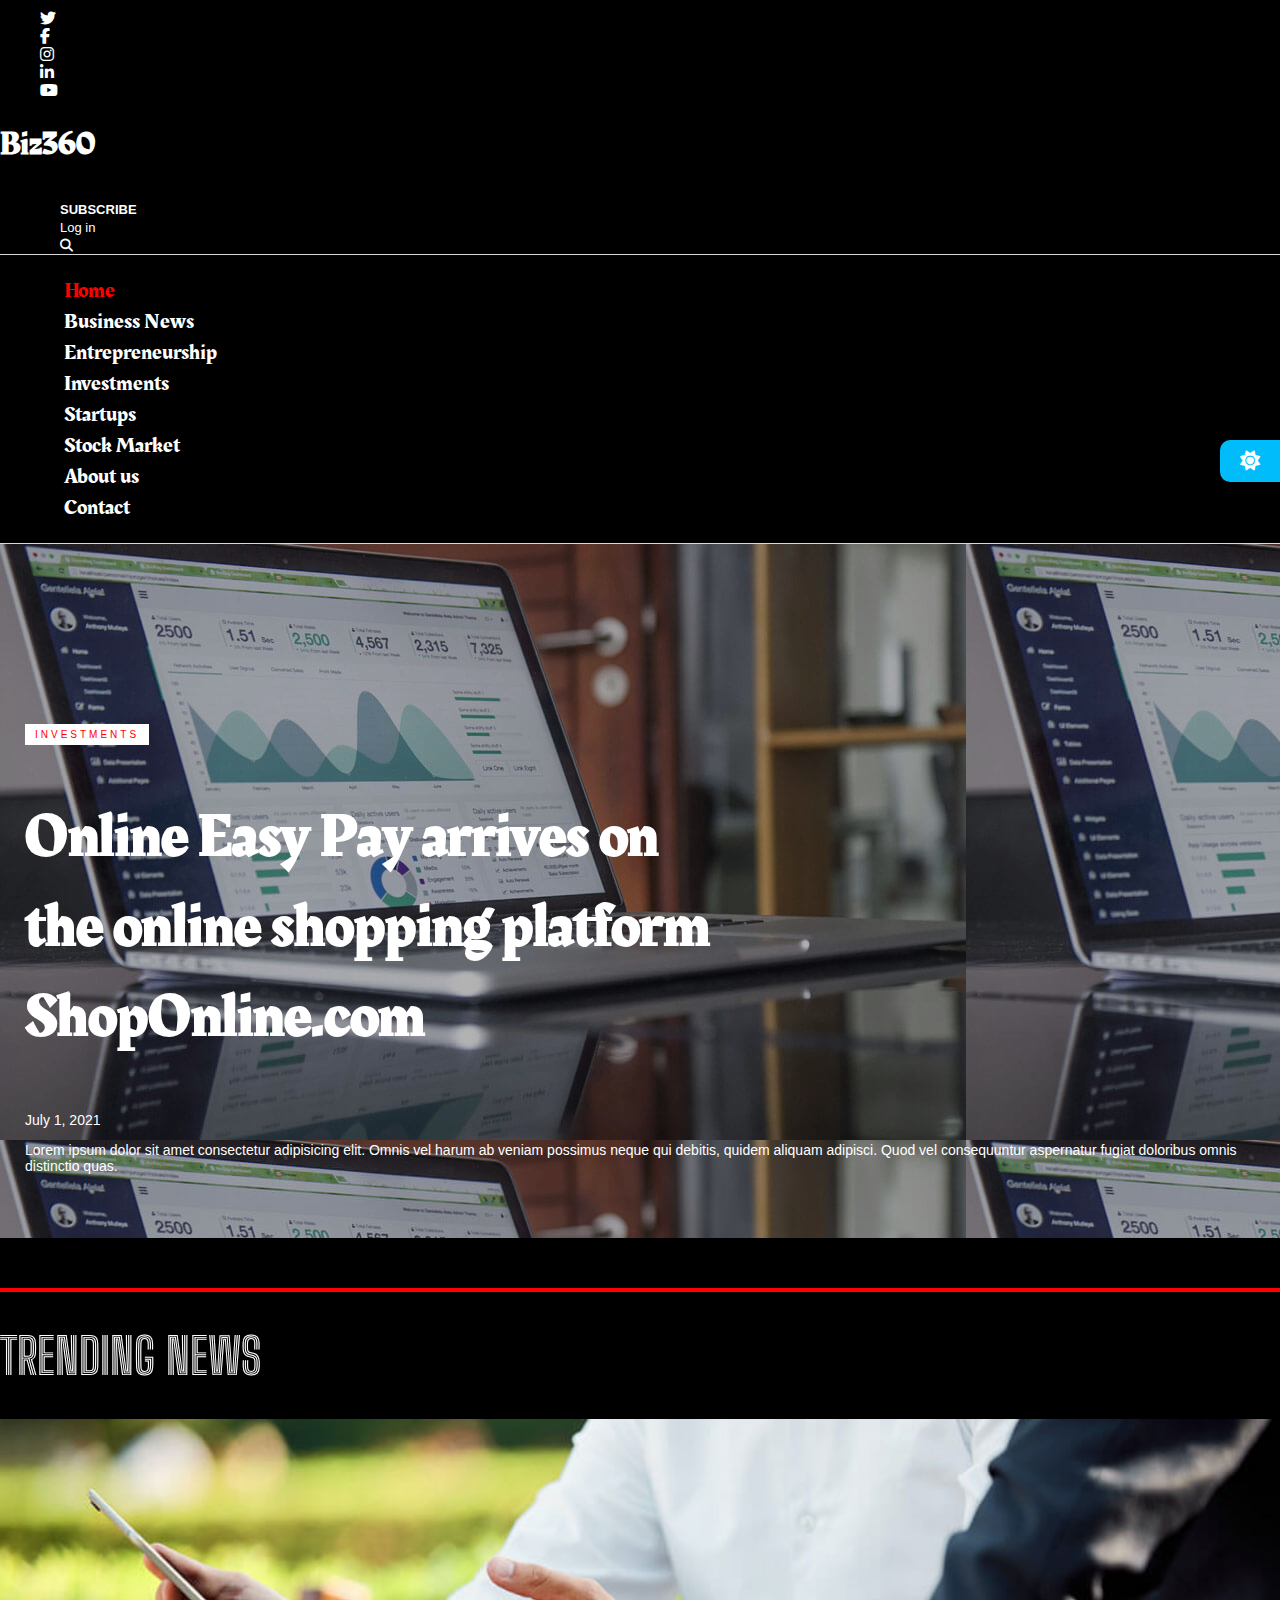
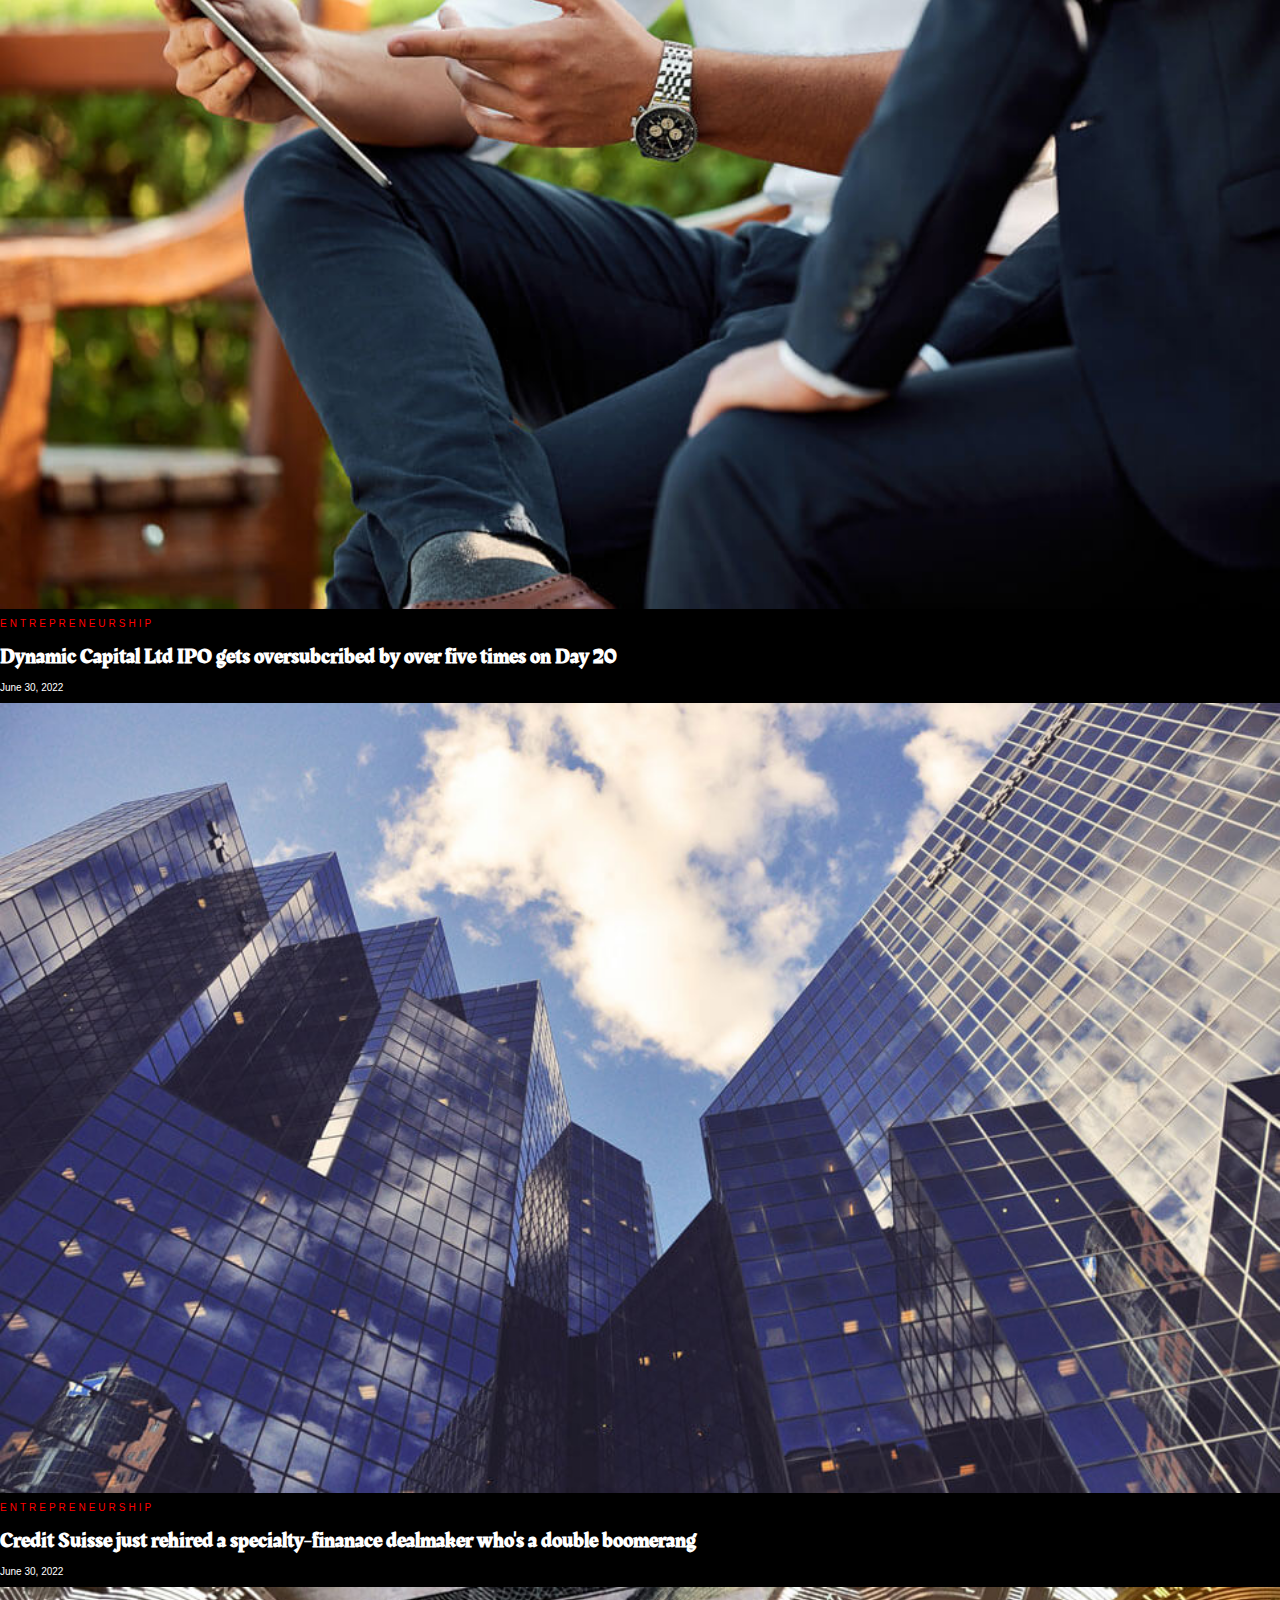
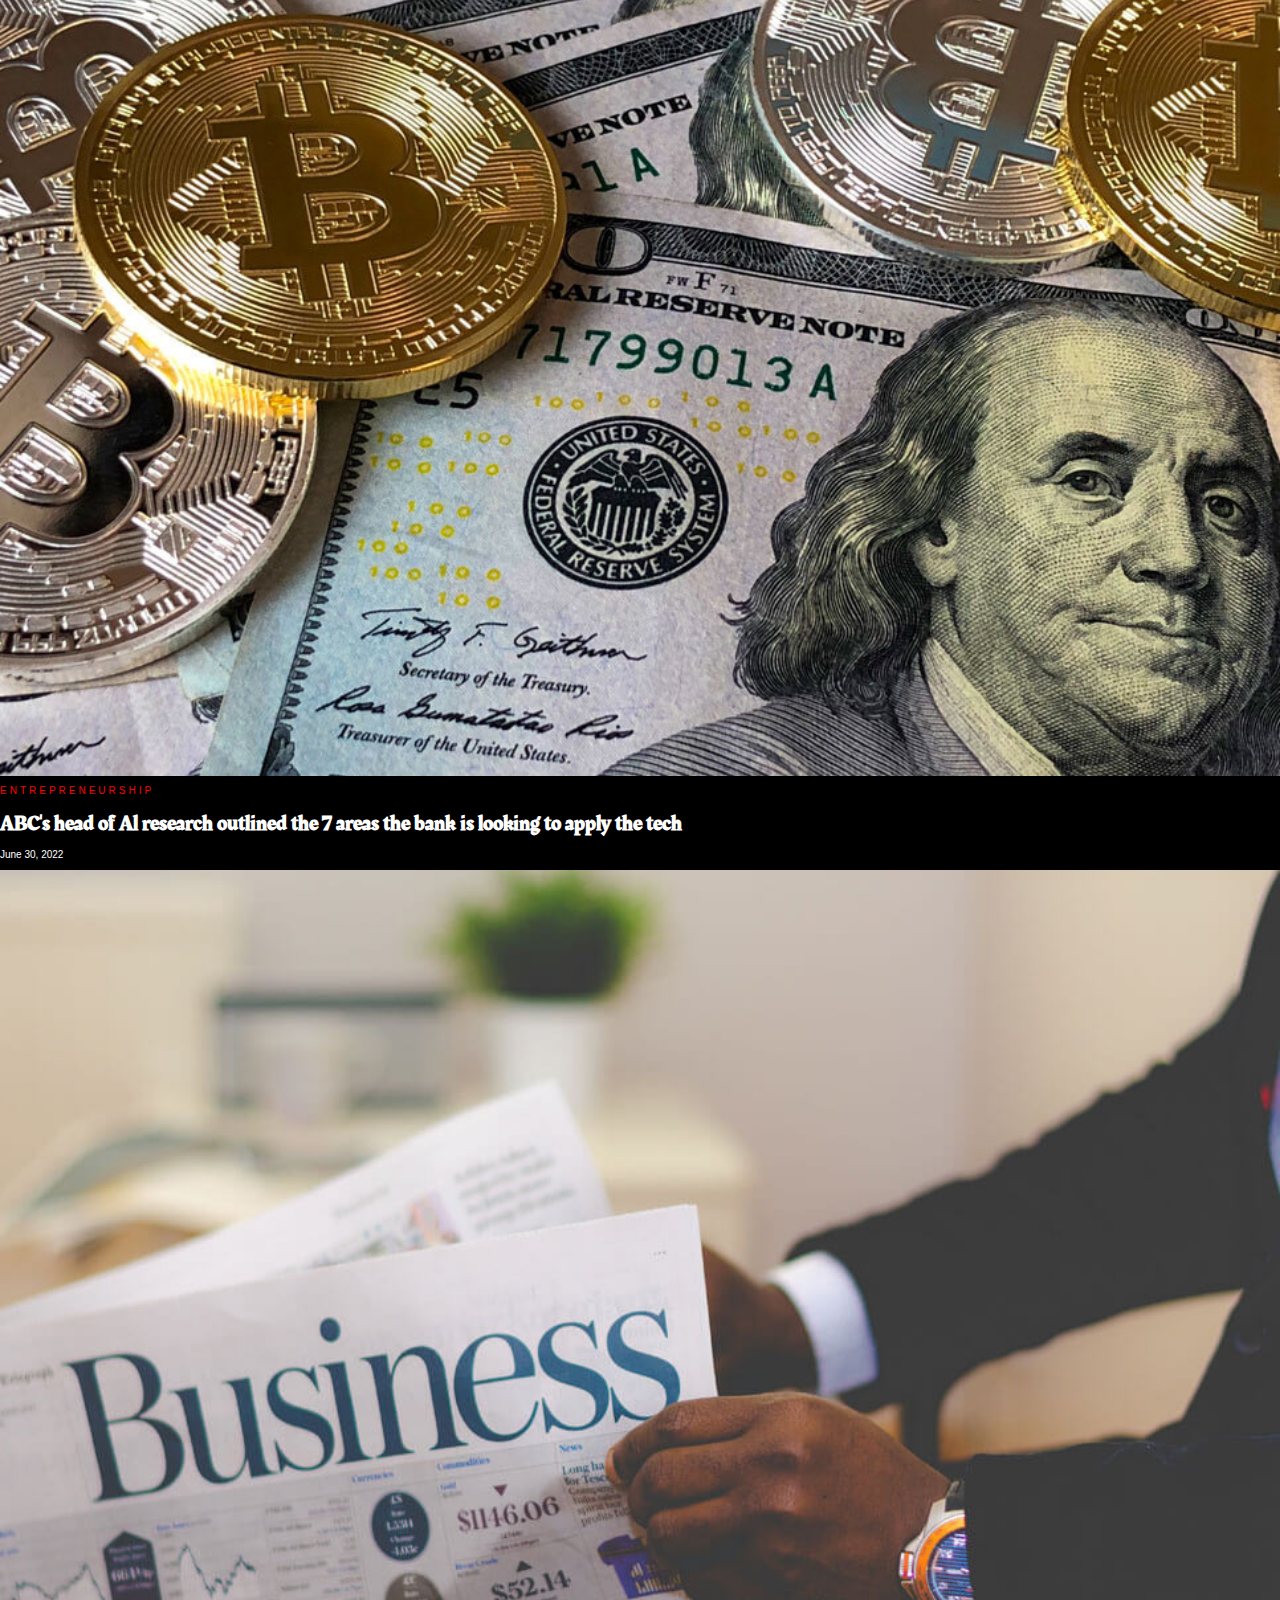
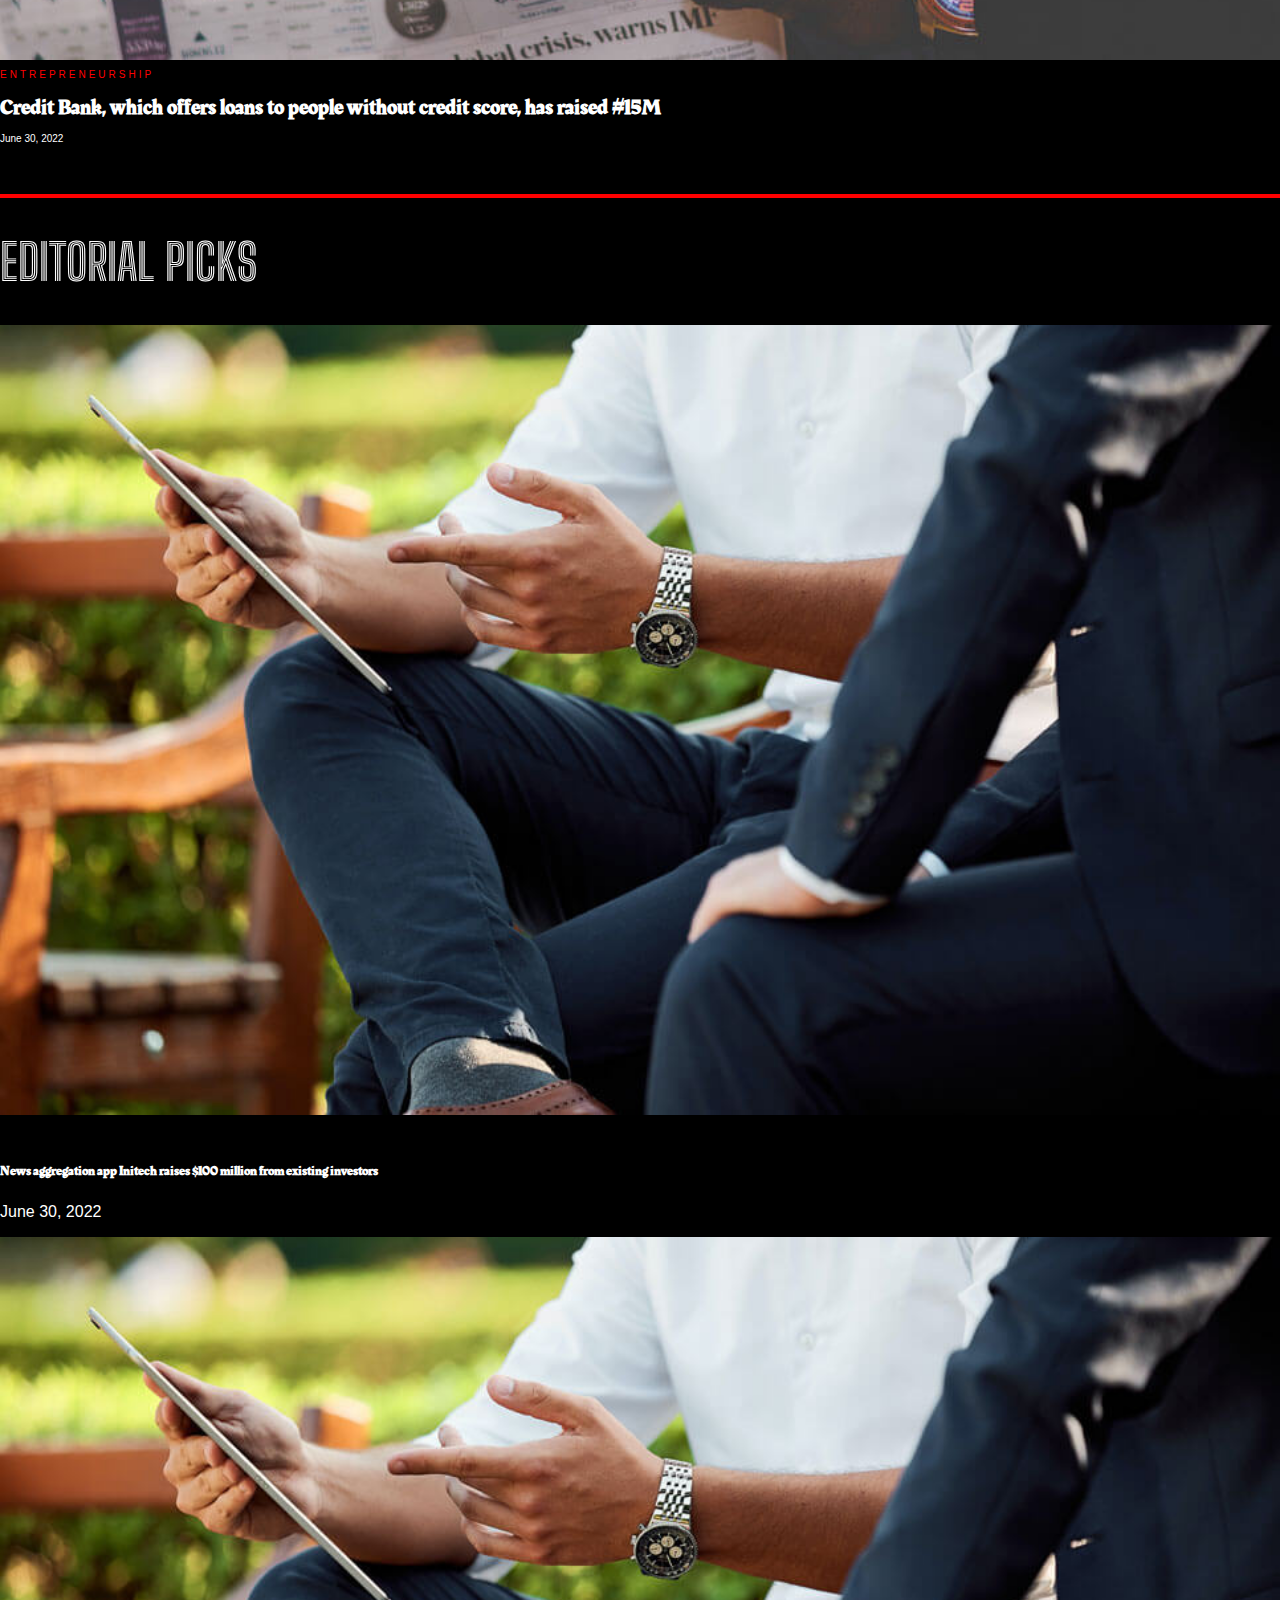
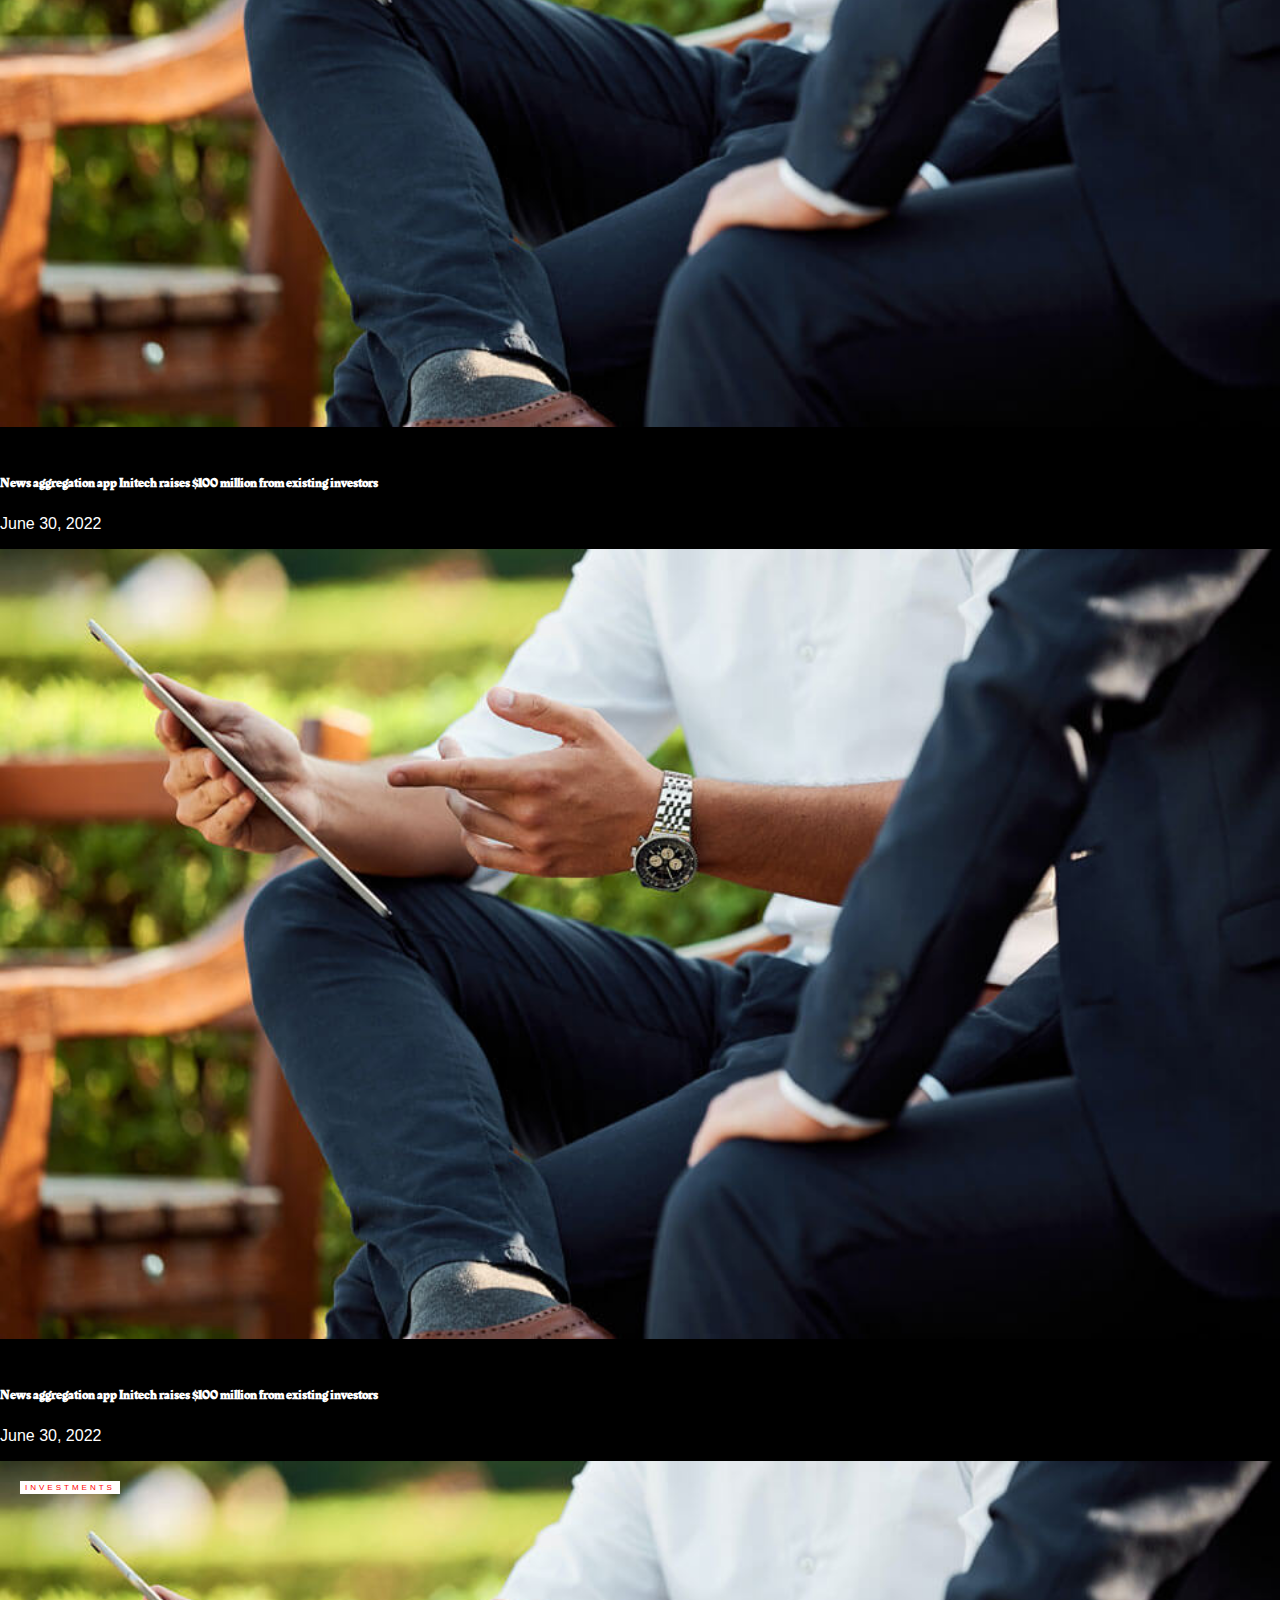
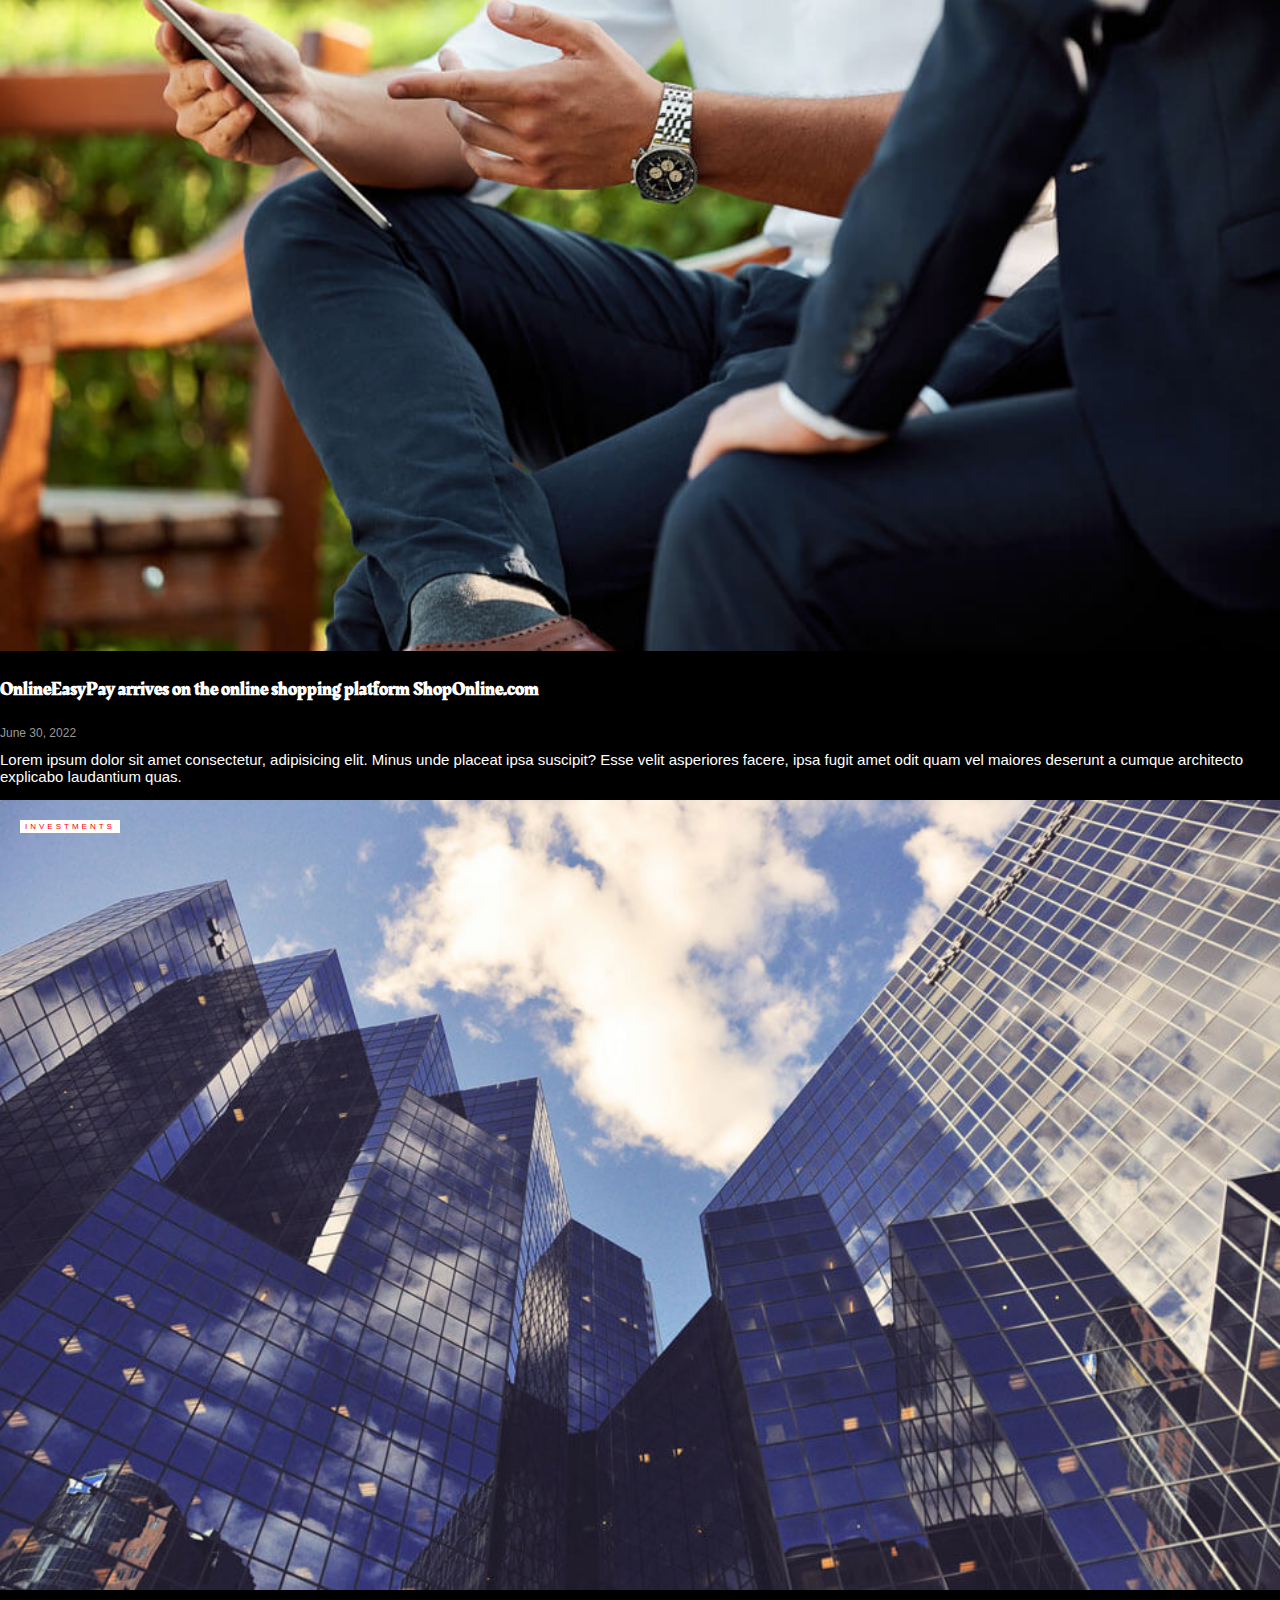
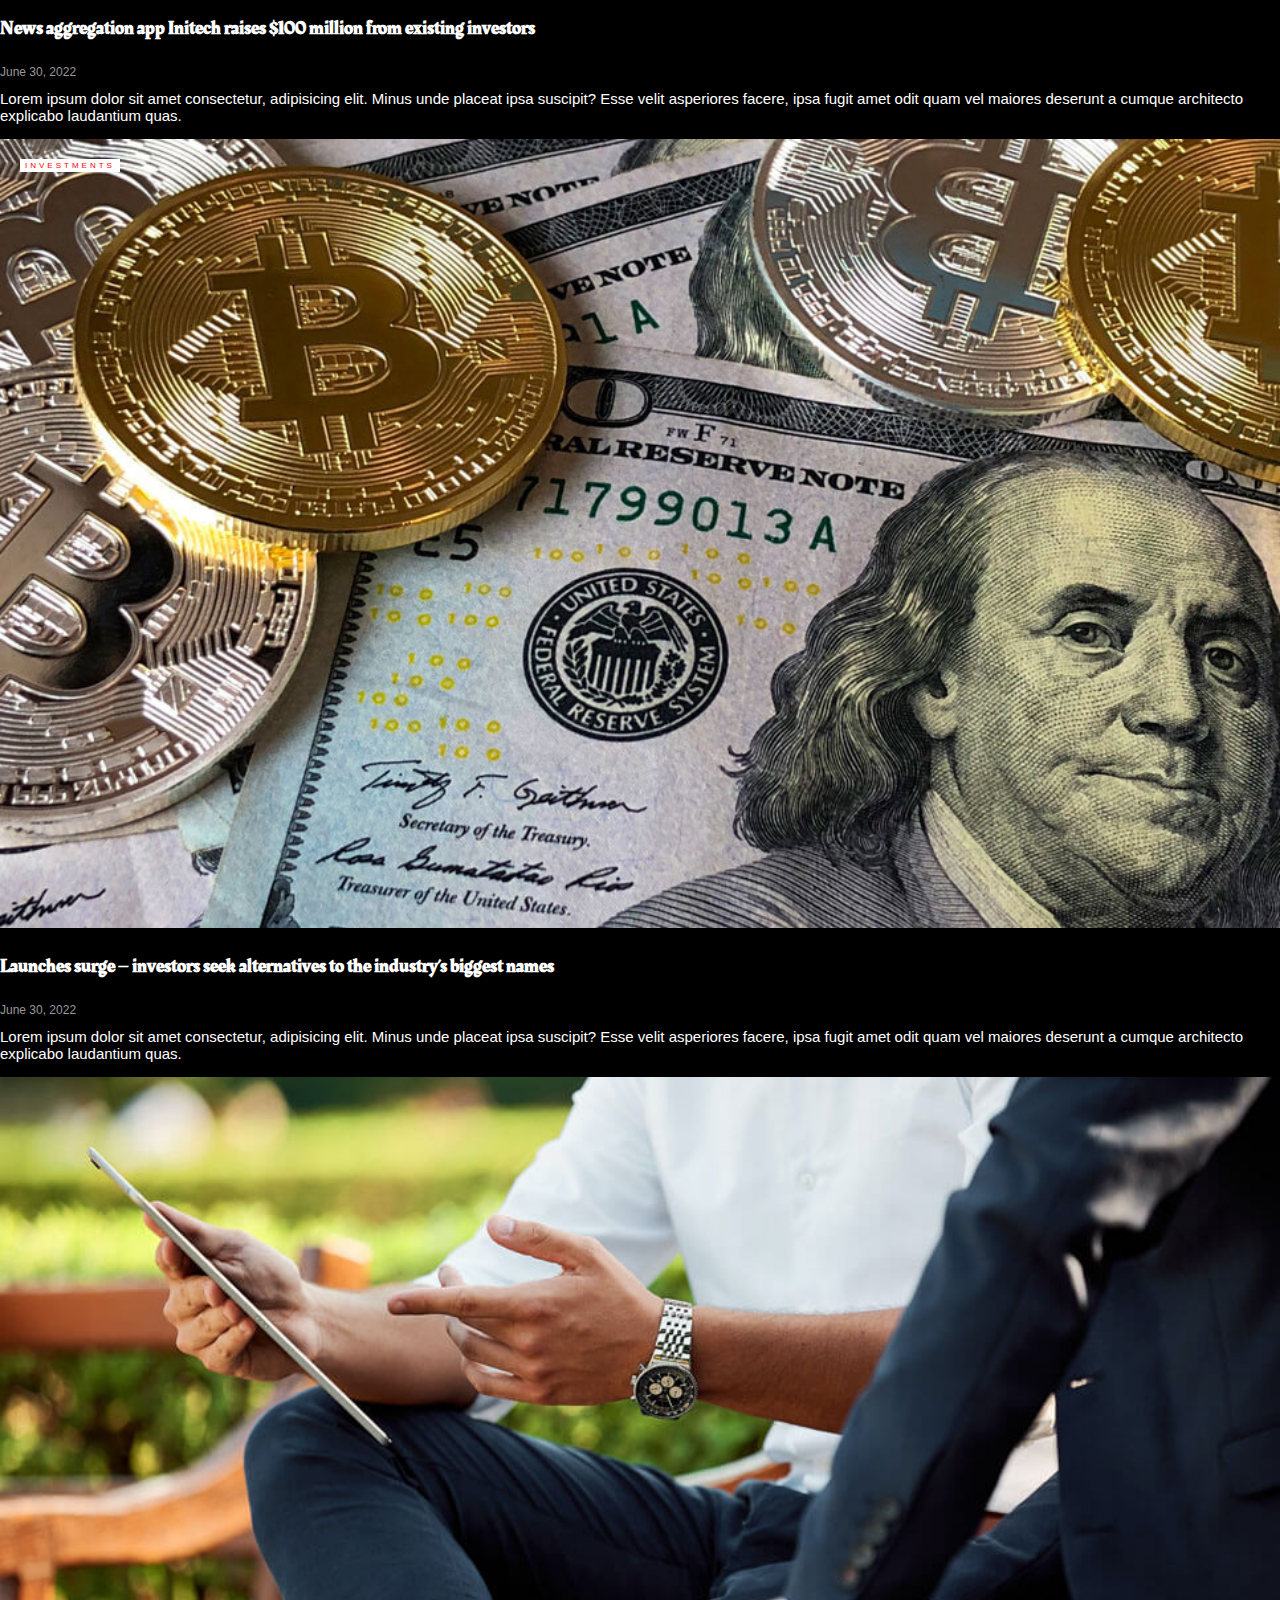
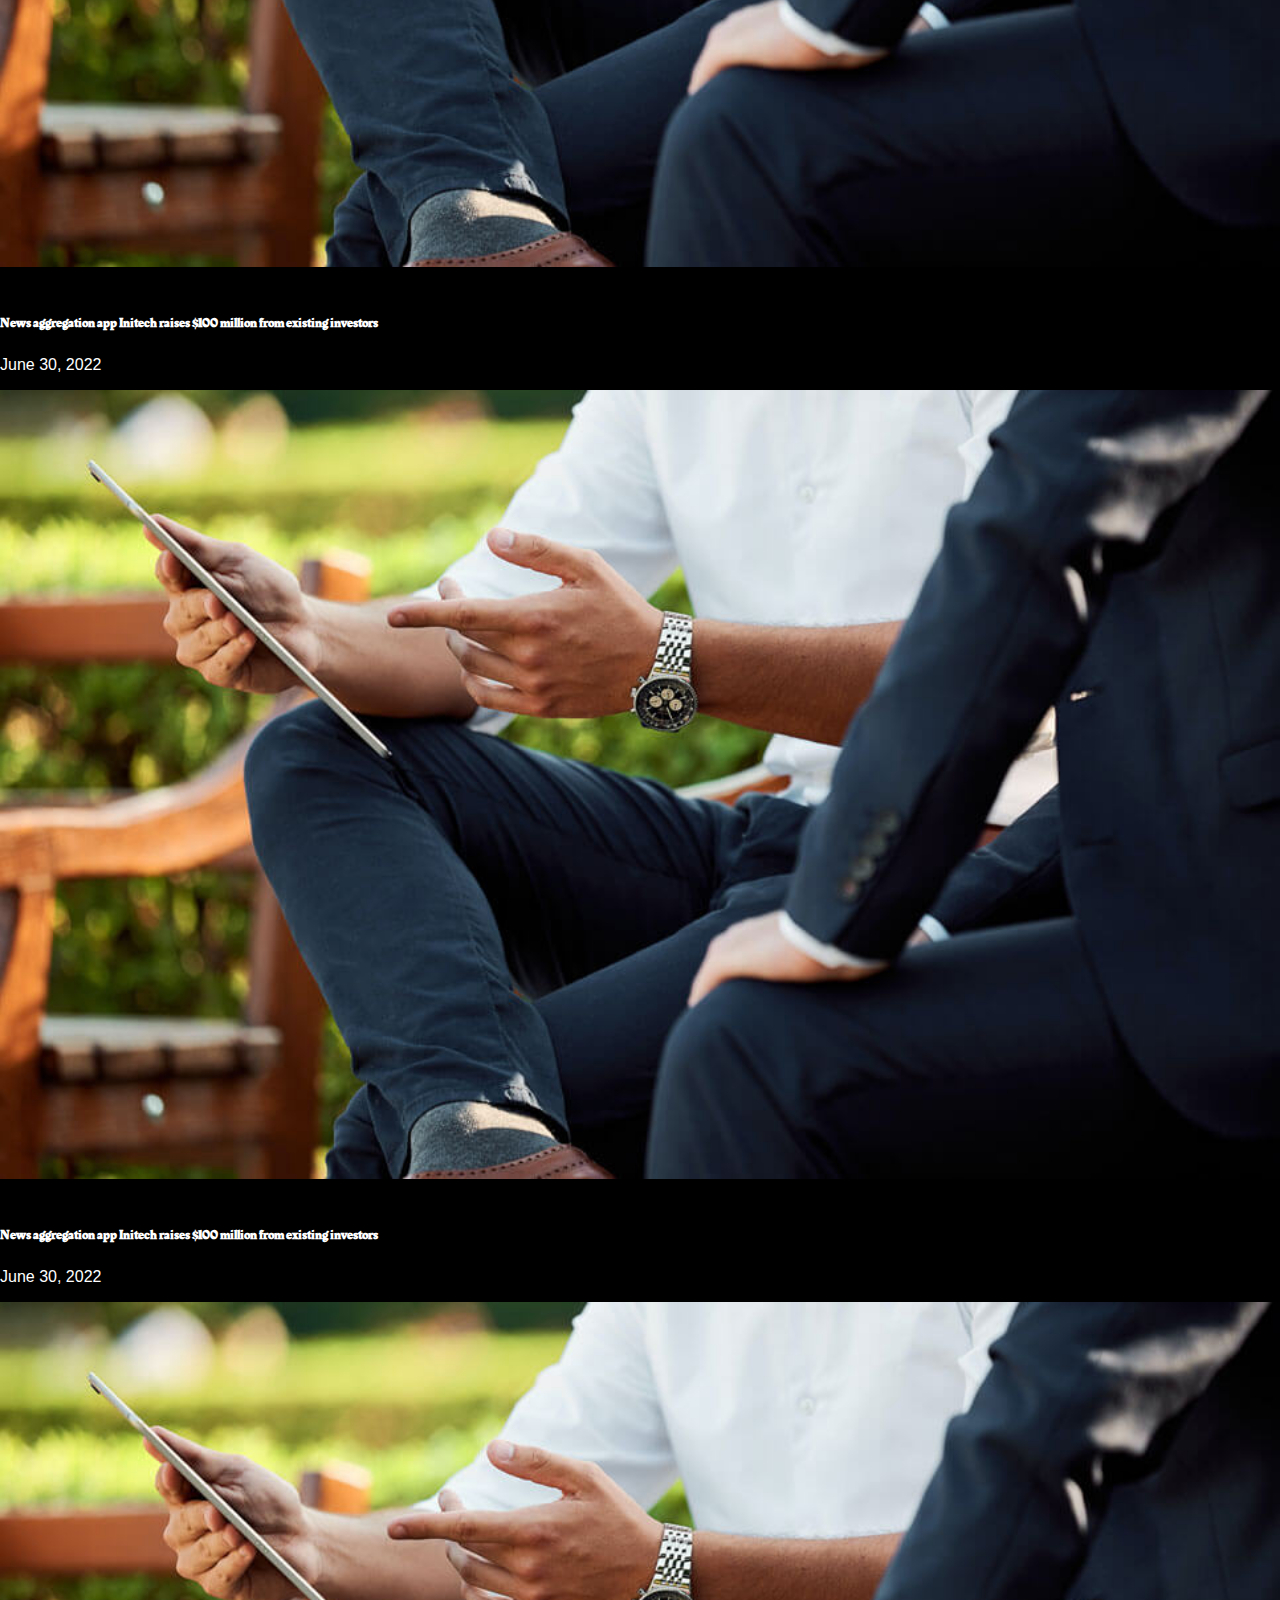
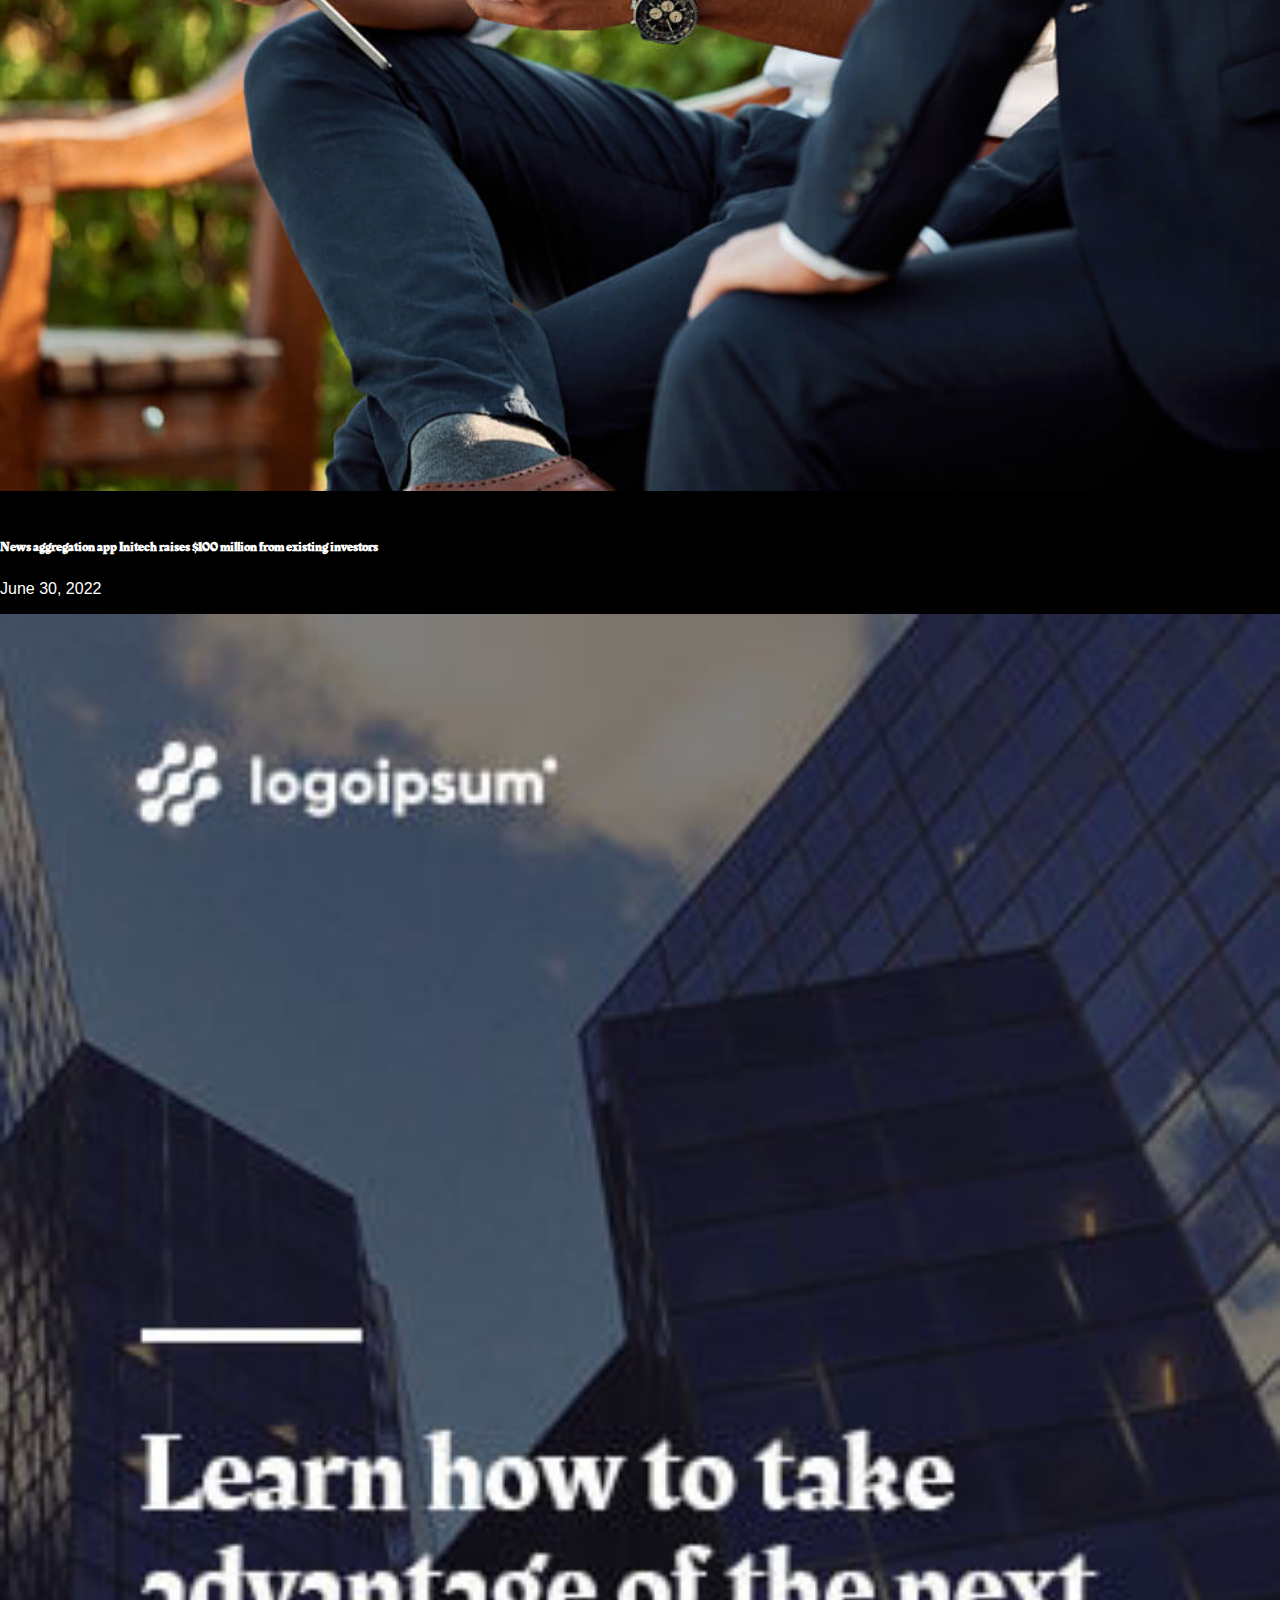
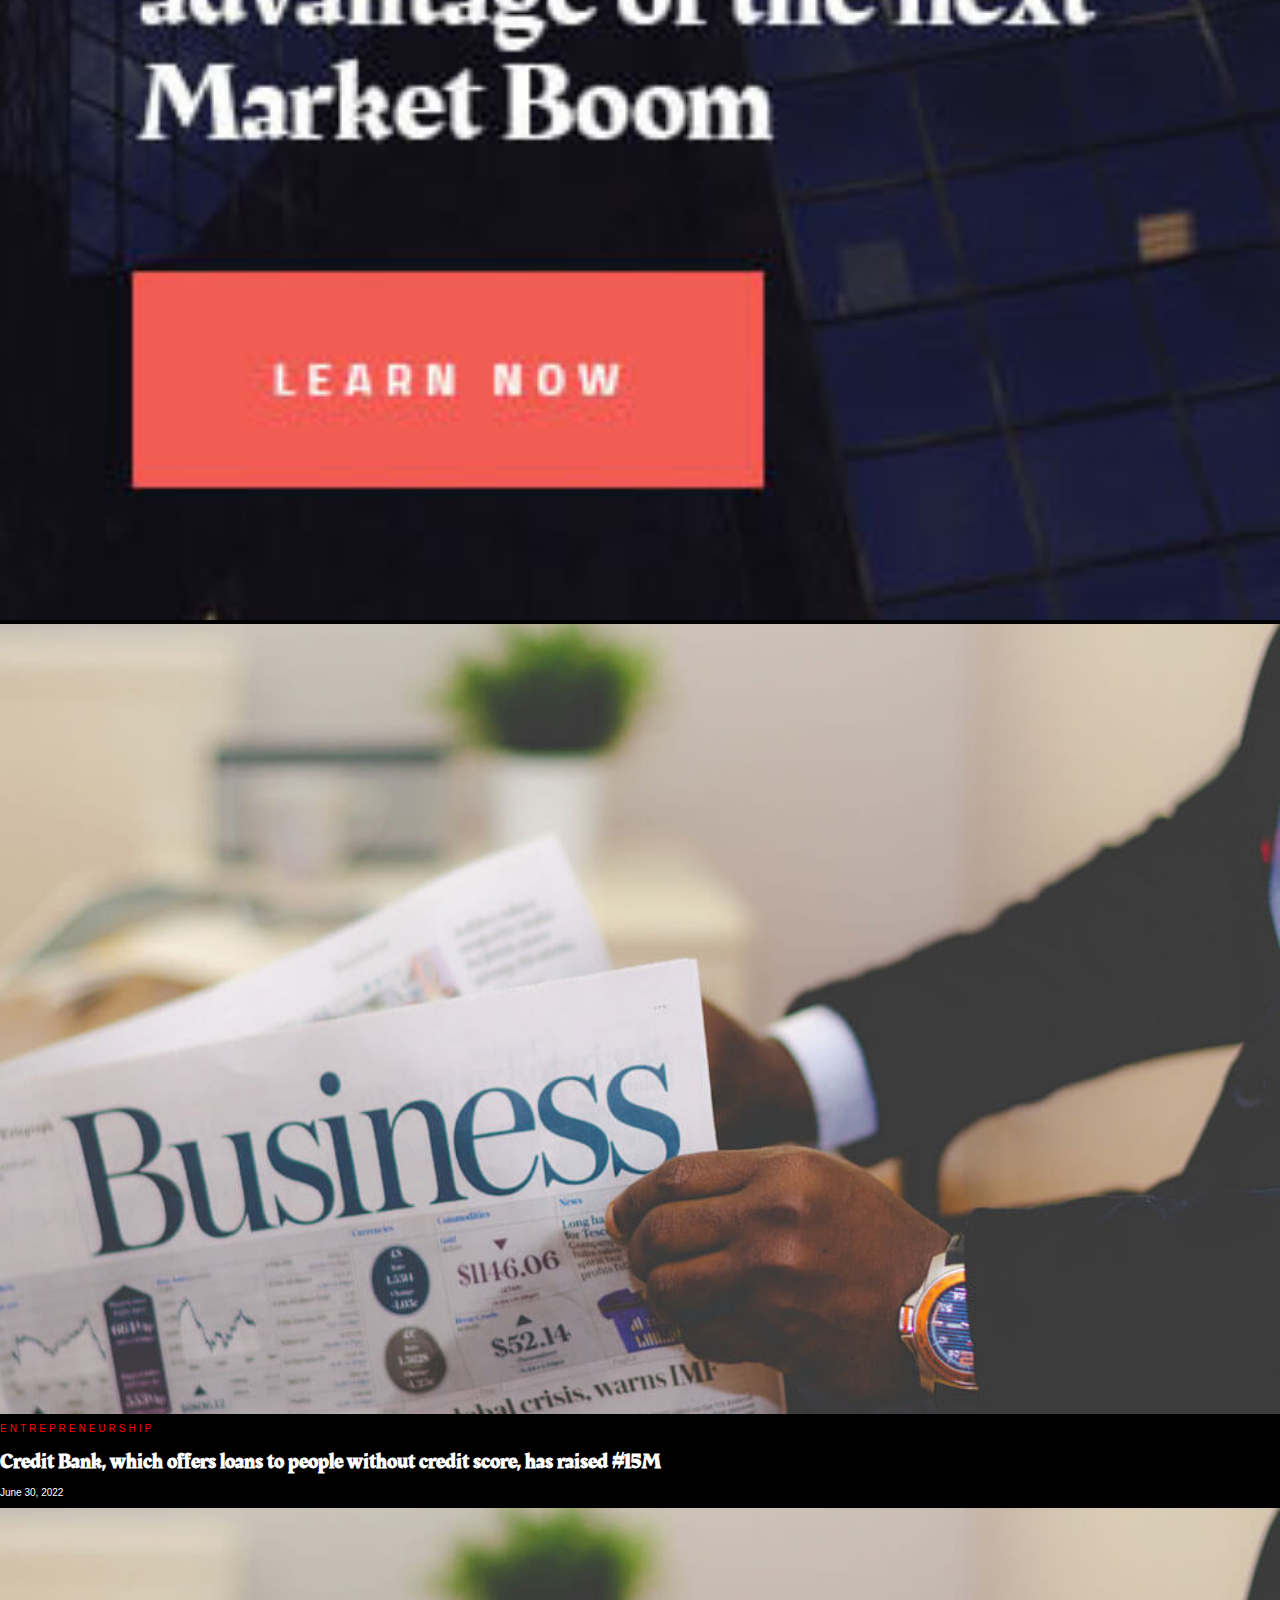
==== pages/index-dark.html @ 32dede13 "first commit" ====
<!doctype html>
<html lang="en">
  <head>
    <link rel="shortcut icon" href="img/favicon.png" type="image/x-icon">
    <title>Home - Business Magazine</title>
    <!-- Required meta tags -->
    <meta charset="utf-8">
    <meta name="viewport" content="width=device-width, initial-scale=1, shrink-to-fit=no">

    <!-- Bootstrap CSS -->
    <link href="https://cdn.jsdelivr.net/npm/bootstrap@5.0.2/dist/css/bootstrap.min.css" rel="stylesheet" integrity="sha384-EVSTQN3/azprG1Anm3QDgpJLIm9Nao0Yz1ztcQTwFspd3yD65VohhpuuCOmLASjC" crossorigin="anonymous">
   <!-- Font Awesome CSS -->
    <link rel="stylesheet" href="https://cdnjs.cloudflare.com/ajax/libs/font-awesome/6.2.0/css/all.min.css">
    <!-- Google Font CSS -->
    <link href="https://fonts.googleapis.com/css2?family=Big+Shoulders+Inline+Display:wght@400;500;600;700;800&family=Rakkas&display=swap" rel="stylesheet"> 
    <link rel="stylesheet" href="../css/style1.css">
    <link rel="stylesheet" href="../style.css">
  </head>
  <body>

    
    <div class="dark-light"><a class="light" href="../index.html"><i class="fa-solid fa-sun"></i></a></div>

<div class="dark">
<!-- Header Area Start-->
<header>
    <!-- Top Header Area Start -->
    <div class="top-header py-4">
        <div class="container-fluid">
            <div class="row">
                <div class="col-md-3">
                    <div class="social-links">
                        <ul class="d-flex">
                            <li><a href="#"><i class="fa-brands fa-twitter"></i></a></li>
                            <li><a href="#"><i class="fa-brands fa-facebook-f"></i></a></li>
                            <li><a href="#"><i class="fa-brands fa-instagram"></i></a></li>
                            <li><a href="#"><i class="fa-brands fa-linkedin-in"></i></a></li>
                            <li><a href="#"><i class="fa-brands fa-youtube"></i></a></li>
                        </ul>
                    </div>
                </div>
                <div class="col-md-6">
                    <div class="logo-area text-center">
                        <a href="index.html"><h1>Biz360</h1></a>
                    </div>
                </div>
                <div class="col-md-3">
                    <div class="top-nav">
                        <ul class="d-flex justify-content-end pr-5">
                            <li><a href="#">Subscribe</a></li>
                            <li><a href="#">Log in</a></li>
                            <li><a href="#"><i class="fa fa-search" aria-hidden="true"></i></a></li>
                        </ul>
                    </div>
                </div>
            </div>
        </div>
    </div>
    <!-- Top Header Area End -->
    <!-- Main Header Area Start -->
    <div class="main-menu">
        <div class="container">
            <div class="row">
                <div class="col-md-12">
                    <div class="nav-menu">
                        <ul class="d-flex">
                            <li class="active"><a href="#">Home</a></li>
                            <li><a href="#">Business News</a></li>
                            <li><a href="#">Entrepreneurship</a></li>
                            <li><a href="#">Investments</a></li>
                            <li><a href="#">Startups</a></li>
                            <li><a href="#">Stock Market</a></li>
                            <li><a href="#">About us</a></li>
                            <li><a href="#">Contact</a></li>
                        </ul>
                    </div>
                </div>
            </div>
        </div>
    </div>
    <!-- Main Header Area End -->
</header>
<!-- Header Area End-->

<section> 
    <!-- Banner Area Start -->
    <div class="banner-area my-3">
        <div class="container">
            <div class="row">
                <div class="col-md-12">
                    <a href="#">
                        <div class="banner">
                            <div class="banner-text w-75 pl-5">
                                <span>Investments</span>
                                <h1>Online Easy Pay arrives on <br>the online shopping platform <br> ShopOnline.com</h1>
                                <p><span>July 1, 2021</span></p>
                                <p>Lorem ipsum dolor sit amet consectetur adipisicing elit. Omnis vel harum ab veniam possimus neque qui debitis, quidem aliquam adipisci. Quod vel consequuntur aspernatur fugiat doloribus omnis distinctio quas.</p>
                            </div>
                        </div>
                    </a>
                </div>
            </div> 
        <hr>
        </div>
    </div>
    <!-- Banner Area End -->
    <!-- News Area Start-->
    <!-- Trending News Start-->
    <div class="news-heading">
        <div class="container">
            <h1>Trending news</h1>
            <div class="row g-0">
                <div class="col-md-3">
                    <a href="#">
                        <div class="news-item">
                            <div class="feature-img">
                                <img src="../img/blog-1.jpg" alt="">
                            </div>
                            <span>ENTREPRENEURSHIP</span>
                            <h3>Dynamic Capital Ltd IPO gets oversubcribed by over five times on Day 20</h3>
                            <p>June 30, 2022</p>
                        </div>
                    </a>
                </div>
                <div class="col-md-3">
                    <a href="#">
                        <div class="news-item">
                            <div class="feature-img">
                                <img src="../img/blog-2.jpg" alt="">
                            </div>
                            <span>ENTREPRENEURSHIP</span>
                            <h3>Credit Suisse just rehired a specialty-finanace dealmaker who's a double boomerang</h3>
                            <p>June 30, 2022</p>
                        </div>
                    </a>
                </div>
                <div class="col-md-3">
                    <a href="#">
                        <div class="news-item">
                            <div class="feature-img">
                                <img src="../img/blog-3.jpg" alt="">
                            </div>
                            <span>ENTREPRENEURSHIP</span>
                            <h3>ABC's head of Al research outlined the 7 areas the bank is looking to apply the tech</h3>
                            <p>June 30, 2022</p>
                        </div>
                    </a>
                </div>
                <div class="col-md-3">
                    <a href="#">
                        <div class="news-item">
                            <div class="feature-img">
                                <img src="../img/blog-4.jpg" alt="">
                            </div>
                            <span>ENTREPRENEURSHIP</span>
                            <h3>Credit Bank, which offers loans to people without credit score, has raised #15M</h3>
                            <p>June 30, 2022</p>
                        </div>
                    </a>
                </div>
            </div>
        <hr>
        </div>
    </div>
    <!-- Trending News End-->


    <!-- Editorial picks Start-->
    <div class="news-heading">
        <div class="container">
            <h1>Editorial picks</h1>
            <div class="row">

        <!-- Left Sidebar of Editor Picks Start-->
                <div class="col-md-3">
                    <div class="recent-news mt-3">
                        <div class="recent-news-item">
                            <a href="#">
                                <div class="row">
                                    <div class="col-md-4">
                                        <img src="../img/blog-1.jpg" alt="">
                                    </div>
                                    <div class="col-md-8">
                                        <h5> News aggregation app Initech raises $100 million from existing investors </h5>
                                        <p>June 30, 2022</p>
                                    </div>
                                </div>
                            </a>
                        </div>
                        <div class="recent-news-item">
                            <a href="#">
                                <div class="row">
                                    <div class="col-md-4">
                                        <img src="../img/blog-1.jpg" alt="">
                                    </div>
                                    <div class="col-md-8">
                                        <h5> News aggregation app Initech raises $100 million from existing investors </h5>
                                        <p>June 30, 2022</p>
                                    </div>
                                </div>
                            </a>
                        </div>
                        <div class="recent-news-item">
                            <a href="#">
                                <div class="row">
                                    <div class="col-md-4">
                                        <img src="../img/blog-1.jpg" alt="">
                                    </div>
                                    <div class="col-md-8">
                                        <h5> News aggregation app Initech raises $100 million from existing investors </h5>
                                        <p>June 30, 2022</p>
                                    </div>
                                </div>
                            </a>
                        </div>
                    </div>
                </div>
        <!-- Left Sidebar of Editor Picks -->

                <div class="col-md-6">
                    <div class="editor-picks-post mt-3">
                        <a href="#">
                            <div class="feature-img">
                                <img src="../img/blog-1.jpg" alt="blog">
                                <span>Investments</span>
                            </div>
                            <h3> OnlineEasyPay arrives on the online shopping platform ShopOnline.com </h3>
                            <span>June 30, 2022</span>
                            <p>Lorem ipsum dolor sit amet consectetur, adipisicing elit. Minus unde placeat ipsa suscipit? Esse velit asperiores facere, ipsa fugit amet odit quam vel maiores deserunt a cumque architecto explicabo laudantium quas.</p>
                        </a>
                    </div>
                    <div class="editor-picks-post mt-3">
                        <a href="#">
                            <div class="feature-img">
                                <img src="../img/blog-2.jpg" alt="blog">
                                <span>Investments</span>
                            </div>
                            <h3> News aggregation app Initech raises $100 million from existing investors </h3>
                            <span>June 30, 2022</span>
                            <p>Lorem ipsum dolor sit amet consectetur, adipisicing elit. Minus unde placeat ipsa suscipit? Esse velit asperiores facere, ipsa fugit amet odit quam vel maiores deserunt a cumque architecto explicabo laudantium quas.</p>
                        </a>
                    </div>
                    <div class="editor-picks-post mt-3">
                        <a href="#">
                            <div class="feature-img">
                                <img src="../img/blog-3.jpg" alt="blog">
                                <span>Investments</span>
                            </div>
                            <h3> Launches surge – investors seek alternatives to the industry’s biggest names </h3>
                            <span>June 30, 2022</span>
                            <p>Lorem ipsum dolor sit amet consectetur, adipisicing elit. Minus unde placeat ipsa suscipit? Esse velit asperiores facere, ipsa fugit amet odit quam vel maiores deserunt a cumque architecto explicabo laudantium quas.</p>
                        </a>
                    </div>

                    <!-- Recent News  -->
                    <div class="recent-news mt-5">
                        <div class="recent-news-item">
                            <a href="#">
                                <div class="row">
                                    <div class="col-md-4">
                                        <img src="../img/blog-1.jpg" alt="">
                                    </div>
                                    <div class="col-md-8">
                                        <h5> News aggregation app Initech raises $100 million from existing investors </h5>
                                        <p>June 30, 2022</p>
                                    </div>
                                </div>
                            </a>
                        </div>
                        <div class="recent-news-item">
                            <a href="#">
                                <div class="row">
                                    <div class="col-md-4">
                                        <img src="../img/blog-1.jpg" alt="">
                                    </div>
                                    <div class="col-md-8">
                                        <h5> News aggregation app Initech raises $100 million from existing investors </h5>
                                        <p>June 30, 2022</p>
                                    </div>
                                </div>
                            </a>
                        </div>
                        <div class="recent-news-item">
                            <a href="#">
                                <div class="row">
                                    <div class="col-md-4">
                                        <img src="../img/blog-1.jpg" alt="">
                                    </div>
                                    <div class="col-md-8">
                                        <h5> News aggregation app Initech raises $100 million from existing investors </h5>
                                        <p>June 30, 2022</p>
                                    </div>
                                </div>
                            </a>
                        </div>
                    </div>
                    <!-- Recent News  -->
                </div>

                <!-- Editor Sidebar -->
                <div class="col-md-3">
                    <div class="editor-sidebar">
                        <div class="sidebar-ads py-3">
                            <a href="#">
                                <img src="../img/ads.jpg" alt="">
                            </a>
                        </div>
                        <div class="news-item">
                            <a href="#">
                                <div class="news-item">
                                    <div class="feature-img">
                                        <img src="../img/blog-4.jpg" alt="">
                                    </div>
                                    <span>ENTREPRENEURSHIP</span>
                                    <h3>Credit Bank, which offers loans to people without credit score, has raised #15M</h3>
                                    <p>June 30, 2022</p>
                                </div>
                            </a>
                        </div>
                        <div class="news-item">
                            <a href="#">
                                <div class="news-item">
                                    <div class="feature-img">
                                        <img src="../img/blog-4.jpg" alt="">
                                    </div>
                                    <span>ENTREPRENEURSHIP</span>
                                    <h3>Credit Bank, which offers loans to people without credit score, has raised #15M</h3>
                                    <p>June 30, 2022</p>
                                </div>
                            </a>
                        </div>
                        <div class="news-item">
                            <a href="#">
                                <div class="news-item">
                                    <div class="feature-img">
                                        <img src="../img/blog-4.jpg" alt="">
                                    </div>
                                    <span>ENTREPRENEURSHIP</span>
                                    <h3>Credit Bank, which offers loans to people without credit score, has raised #15M</h3>
                                    <p>June 30, 2022</p>
                                </div>
                            </a>
                        </div>
                    </div>
                </div>
            </div>
        </div>
    </div>
    <!-- Editorial picks End-->

    <!-- Initial Ads Section -->
    <div class="container">
        <div class="row">
            <div class="col-md-3"></div>
            <div class="col-md-9">
                <div class="initial-ads">
                    <img src="../img/short-ad-001.png" alt="">
                </div>
            </div>
        </div>
    <hr>
    </div>
    <!-- Initial Ads Section -->

    <!-- Category Section -->
    <div class="news-heading">
        <div class="container">
            <h1>Categories</h1>
            <div class="row g-2">
                <div class="col-md-3">
                    <div class="category-item category-item1 text-center">
                        <a href="#"><h3>investments</h2></a>
                    </div>
                </div>
                <div class="col-md-3">
                    <div class="category-item category-item2 text-center">
                        <a href="#"><h3>Business news</h2></a>
                    </div>
                </div>
                <div class="col-md-3">
                    <div class="category-item category-item3 text-center">
                        <a href="#"><h3>Entrepreneursship</h2></a>
                    </div>
                </div>
                <div class="col-md-3">
                    <div class="category-item category-item4 text-center">
                        <a href="#"><h3>Startups</h2></a>
                    </div>
                </div>
            </div>
        </div>
    </div>

    <!-- Category Section End -->

    <!-- Podcast News Start-->
    <div class="container pb-5">
        <div class="row podcast">
            <div class="col-md-3">
                <div class="news-heading">
                    <hr>
                    <h1>Podcasts</h1>
                </div>
            </div>
            <div class="col-md-3 mt-5">
                <a href="#">
                    <div class="news-item">
                        <div class="feature-img">
                            <img src="../img/blog-2.jpg" alt="">
                        </div>
                        <span>ENTREPRENEURSHIP</span>
                        <h3>Credit Suisse just rehired a specialty-finanace dealmaker who's a double boomerang</h3>
                        <p>Lorem ipsum dolor sit amet consectetur adipisicing elit. Nisi, aut? Dicta iure adipisci nihil, obcaecati accusamus.</p>
                    </div>
                </a>
            </div>
            <div class="col-md-3 mt-5">
                <a href="#">
                    <div class="news-item">
                        <div class="feature-img">
                            <img src="../img/blog-3.jpg" alt="">
                        </div>
                        <span>ENTREPRENEURSHIP</span>
                        <h3>ABC's head of Al research outlined the 7 areas the bank is looking to apply the tech</h3>
                        <p>Lorem ipsum dolor sit, amet consectetur adipisicing elit. Saepe hic, nostrum quidem eius cumque totam repellat!</p>
                    </div>
                </a>
            </div>
            <div class="col-md-3 mt-5">
                <a href="#">
                    <div class="news-item">
                        <div class="feature-img">
                            <img src="../img/blog-4.jpg" alt="">
                        </div>
                        <span>ENTREPRENEURSHIP</span>
                        <h3>Credit Bank, which offers loans to people without credit score, has raised #15M</h3>
                        <p>Lorem ipsum dolor sit amet consectetur adipisicing elit. Vel corrupti nesciunt sint impedit error aspernatur rem?</p>
                    </div>
                </a>
            </div>
        </div>
    </div>
    <!-- Podcast News End-->

    <!-- News Area End-->
</section>

<!-- Section area End -->

<!-- Footer area start -->
<footer>
    <div class="footer-top">
        <div class="container">
            <div class="row">
                <div class="col-md-3">
                    <div class="footer-logo">
                        <a href="#"><h1>Biz360</h1></a>
                    </div>
                </div>
                <div class="col-md-3">
                    <div class="footer-item">
                        <h4>Company</h4>
                        <div class="footer-menu">
                            <ul>
                                <li><a href="#"> About us </a></li>
                                <li><a href="#">Contact</a></li>
                                <li><a href="#">Advertise</a></li>
                                <li><a href="#">Reprints & Licensing</a></li>
                                <li><a href="#">Help Center</a></li>
                            </ul>
                        </div>
                    </div>
                </div>
                <div class="col-md-3">
                    <div class="footer-item">
                        <h4>Categories</h4>
                        <div class="footer-menu">
                            <ul>
                                <li><a href="#"> Business News </a><span>(6)</span></li>
                                <li><a href="#"> Investments </a><span>(23)</span></li>
                                <li><a href="#"> Entrepreneurship </a><span>(10)</span></li>
                                <li><a href="#"> Startups </a><span>(8)</span></li>
                                <li><a href="#"> Stock Market </a><span>(3)</span></li>
                            </ul>
                        </div>
                    </div>
                </div>
                <div class="col-md-3">
                    <div class="footer-item">
                        <h4>Latest News</h4>
                        <div class="footer-menu">
                            <ul>
                                <li><a href="#"> OnlineEasyPay arrives on the online shopping platform ShopOnline.com </a></li>
                                <li><a href="#">Launches surge – investors seek alternatives to the industry’s biggest names</a></li>
                                <li><a href="#">News aggregation app Initech raises $100 million from existing investors</a></li>
                            </ul>
                        </div>
                    </div>
                </div>
            </div>
        </div>
    </div>
    <div class="copyright text-center py-4">
        <div class="container">
            <div class="row">
                <div class="col-md-12">
                    <p>Copyright © 2022 Business Magazine | Powered by Business Magazine</p>
                </div>
            </div>
        </div>
    </div>
</footer>

<!-- Footer area End -->
</div>


    <!-- Optional JavaScript -->
    <!-- jQuery first, then Popper.js, then Bootstrap JS -->
    <script src="https://cdn.jsdelivr.net/npm/bootstrap@5.0.2/dist/js/bootstrap.bundle.min.js" integrity="sha384-MrcW6ZMFYlzcLA8Nl+NtUVF0sA7MsXsP1UyJoMp4YLEuNSfAP+JcXn/tWtIaxVXM" crossorigin="anonymous"></script>
    <script src="https://cdn.jsdelivr.net/npm/@popperjs/core@2.9.2/dist/umd/popper.min.js" integrity="sha384-IQsoLXl5PILFhosVNubq5LC7Qb9DXgDA9i+tQ8Zj3iwWAwPtgFTxbJ8NT4GN1R8p" crossorigin="anonymous"></script>
    <script src="https://cdn.jsdelivr.net/npm/bootstrap@5.0.2/dist/js/bootstrap.min.js" integrity="sha384-cVKIPhGWiC2Al4u+LWgxfKTRIcfu0JTxR+EQDz/bgldoEyl4H0zUF0QKbrJ0EcQF" crossorigin="anonymous"></script>

  </body>
</html>
---- css/style1.css ----
.dark{
    background-color: #F6F7F8;
}
.dark {
    background-color: #000 !important;
    transition: .8s ease-in-out;
}
.footer-top {
    background-color: #272626 !important;
}
a, h1, h2, h4, h5, h6, p, hr {
    color: #fff !important;
}
a:hover{
    color: #ff0000;
}
---- style.css ----
body{
    padding: 0;
    margin: 0;
    font-family: 'Cairo', sans-serif; 
}
.dark{
    background-color: #F6F7F8;
}
h1, h2, h3, h4, h5, h6{
    font-family: 'Rakkas', sans-serif;
}
hr{
    border: 2px solid #ff0000;
    margin: 50px 0 10px 0;
}
a{
    text-decoration: none;
    color: #000;
}
img{
    width: 100%;
}
.dark-light{
    position: fixed;
    top: 50%;
    right: 0px;
}
.light {
	background-color: #00bcfb;
	padding: 10px 20px;
	border-radius: 10px 0 0 10px;
	color: #ff0000;
    font-size: 20px;
}
/* Header area style */
.top-header{
    border-bottom: 1px solid #dad8d8;
}
.social-links ul{
    list-style: none;
    align-items: center;
    margin: 0;
    padding-top: 10px;
}
.social-links ul li{
    margin-right: 20px;
}
.social-links ul li a:hover{
    color: #ff0000;
}
.logo-area {
    width: 100%;
}
.logo-area img{
    width: auto;
}
.top-nav ul {
	list-style: none;
	padding-top: 10px;
	margin: 0;
    padding-right: 2rem;
}
.top-nav ul li{
    margin-left: 20px;
}
.top-nav ul li a{
    font-size: 13px;
    text-decoration: none;
}
.top-nav ul li:first-child a{
    color: #ff0000;
    text-transform: uppercase;
    font-weight: 600;
}
.top-nav ul li a:hover{
    color: #ff0000;
}
.top-nav ul li:first-child a:hover{
    color: #000;
}

/* Main Menu Area */
.main-menu{
    padding: 20px 0;
    border-bottom: 1px solid #dad8d8;
}
.nav-menu{
    width: 90%;
    margin: 0 auto;
}
.nav-menu ul {
	list-style: none;
	justify-content: space-between;
	padding: 0;
	margin: 0;
}
.nav-menu ul li a{
    font-family: 'Rakkas', sans-serif;
    text-decoration: none;
    font-size: 1.33rem;
    transition: .5s;
}
.nav-menu ul li a:hover{
    color: #ff0000;
}
.active a {
    color: #ff0000 !important;
}
/* Banner area style */
.banner-area a{
    text-decoration: none;
}
.banner{
    background: linear-gradient(0deg, rgba(0, 0, 0, 0.3), rgba(0, 0, 0, 0.3)), url(img/banner1.jpg);
}
.banner-text{
    padding: 180px 0px 50px 25px;
    color: #fff;
}
.banner-text h1{ 
    font-family: 'Rakkas', sans-serif;
    font-size: 60px;
    padding: 10px 0;
}
.banner-text > span{ 
    background: #fff;
    padding: 5px 10px;
    text-transform: uppercase;
    color: #ff0000;
    font-size: 10px;
    letter-spacing: 3px;
}
.banner-text p{ 
    font-size: 14px;
}

/* News area Trending */

.news-heading h1{
    font-family: 'Big Shoulders Inline Display', cursive;
    text-transform: uppercase;
    font-size: 50px;
    font-weight: 700;
}
.news-heading a{
    text-decoration: none;
}
.news-heading a:hover{
    color: #000;
}
.feature-img {
    position: relative;
	overflow: hidden;
	height: 100%;
}
.feature-img img{
    height: auto;
    transition: .5s;
}
.news-item img:hover{
    transform: scale(1.15);
}
.news-item span {
	font-size: 10px;
	color: #ff0000;
	letter-spacing: 3px;
	text-transform: uppercase;
    margin: 5px 0;
}
.news-item h3 {
	font-size: 21px;
	margin: 10px 0;
    margin-right: 10px;
}
.news-item p {
	font-size: 12px;
}


/* Editor Picks */
.news-item p{
    font-size: 10px;
    font-weight: 200;
}
.editor-picks-post p{
    margin-top: 10px;
    font-size: 15px;
}
.editor-picks-post h3{
    margin: 20px 0;
}
.editor-picks-post span{
    font-size: 12px;
    color: #999;
}
.feature-img > span {
	background: #fffefe;
	position: absolute;
	top: 20px;
	left: 20px;
	font-size: 8px;
	letter-spacing: 3px;
	padding: 2px 5px;
	color: #ff0000;
    text-transform: uppercase;
}
.recent-news-item img{
    width: 100%;
    margin-bottom: 20px;
}

/* Editor Sidebar */
.category-item{
    padding: 150px 0;
    border-radius: 5px;
}
.category-item1{
    background: linear-gradient(0deg, rgba(0, 0, 0, 0.3), rgba(0, 0, 0, 0.3)), url(img/cate1.jpg);
    background-size: cover;
    background-position: center top;
}
.category-item2{
    background: linear-gradient(0deg, rgba(0, 0, 0, 0.3), rgba(0, 0, 0, 0.3)), url(img/cate2.jpg);
    background-size: cover;
    background-position: center top;
}
.category-item3{
    background: linear-gradient(0deg, rgba(0, 0, 0, 0.3), rgba(0, 0, 0, 0.3)), url(img/cate3.jpg);
    background-size: cover;
    background-position: center top;
}
.category-item4{
    background: linear-gradient(0deg, rgba(0, 0, 0, 0.3), rgba(0, 0, 0, 0.3)), url(img/cate4.jpg);
    background-size: cover;
    background-position: center top;
}
.category-item h3{
    background-color: #fff;
    text-transform: uppercase;
    display: inline-block;
    color: #ff0000;
    padding: 10px;
    margin: 0;
    font-size: 18px;
}
.podcast a:hover{
    color: #000;
}
.podcast p{
    font-size: 14px;
}



/* Footer area */
.footer-top{
    padding: 50px 0;
    background-color: #fff;
}
.footer-logo h1 {
    color: #000;
}
.footer-item h4{
    text-transform: uppercase;
    font-family: 'Big Shoulders Inline Display', cursive;
}
.footer-menu ul{
    list-style: none;
    margin: 0;
    padding: 0;
}
.footer-menu ul li a {
    font-size: 14px;
    font-family: 'Cairo',sans-serif;
}
.footer-menu ul li span {
    font-size: 14px;
    font-family: 'Cairo',sans-serif;
}
.footer-menu ul li a:hover{
    color: #ff0000;
}
.copyright{
    border-top: 1px solid #dad8d8;
}
.copyright p{
    color:#999;
}
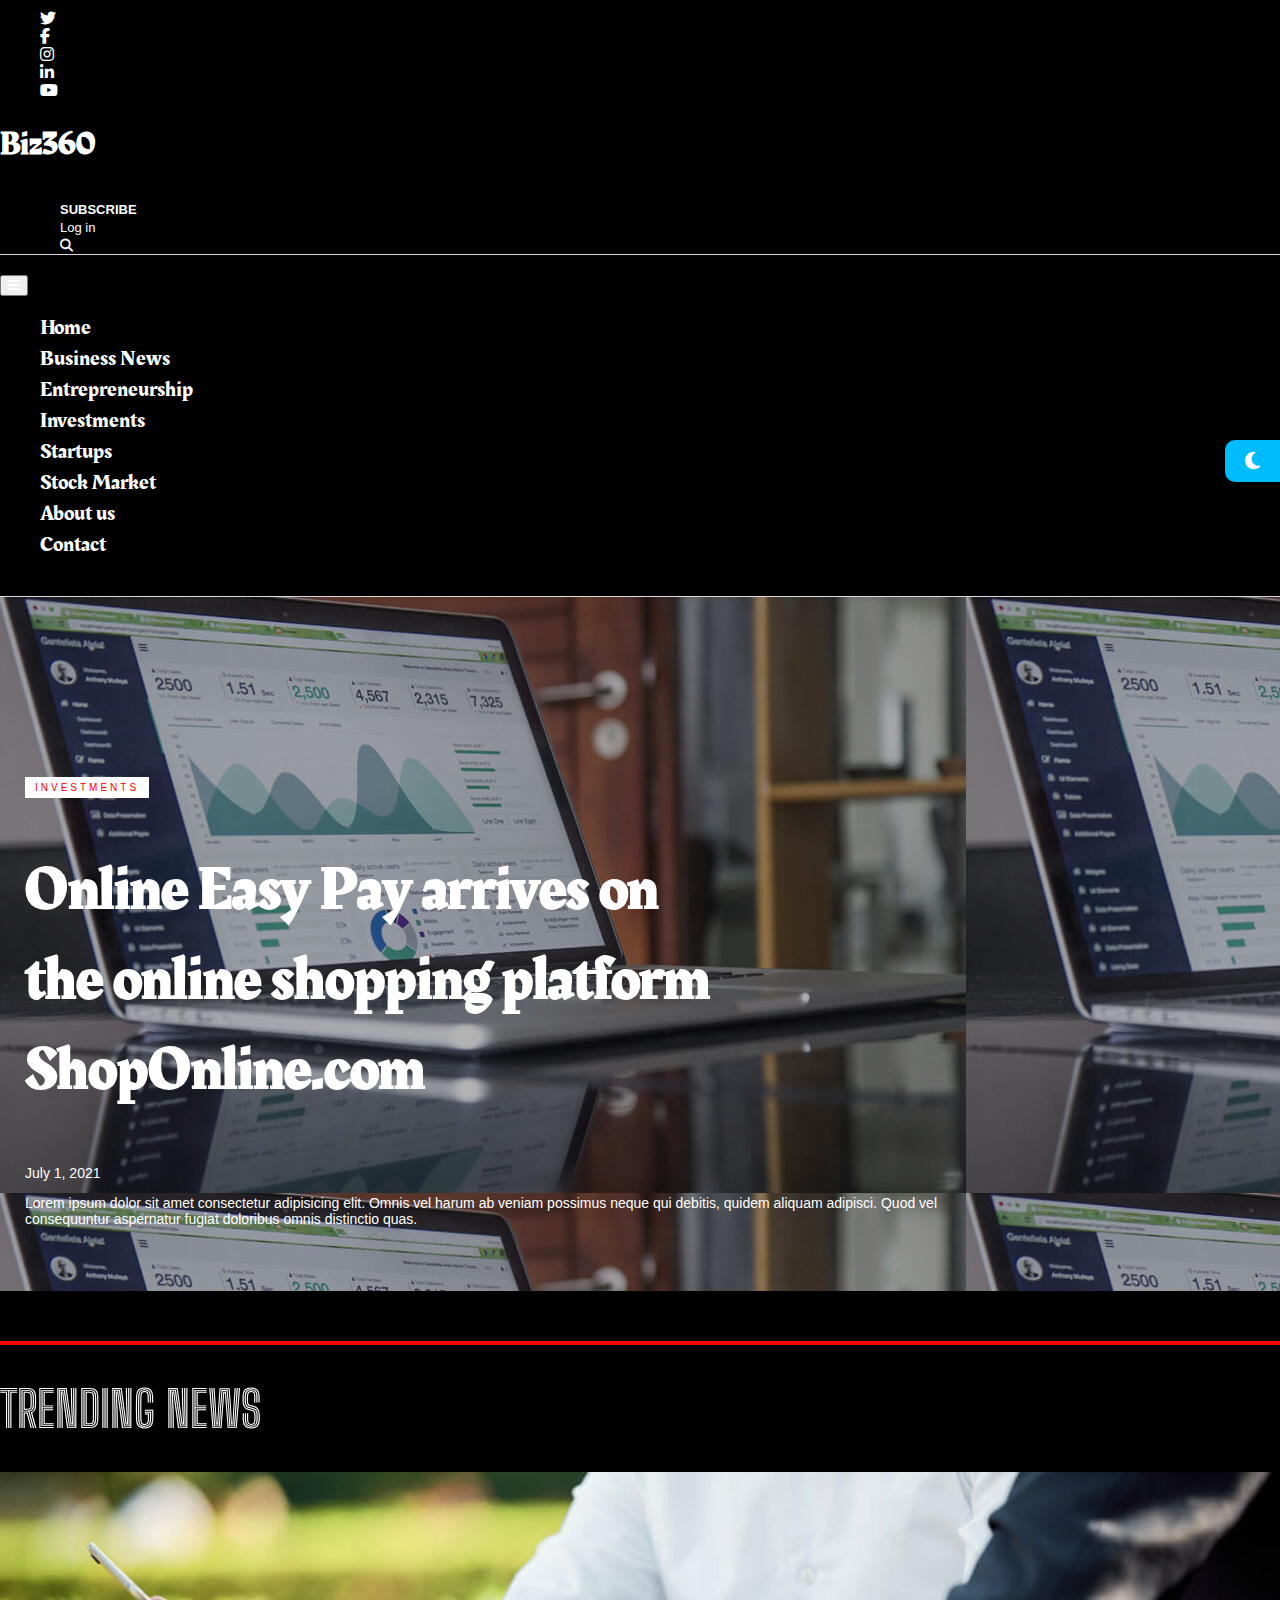
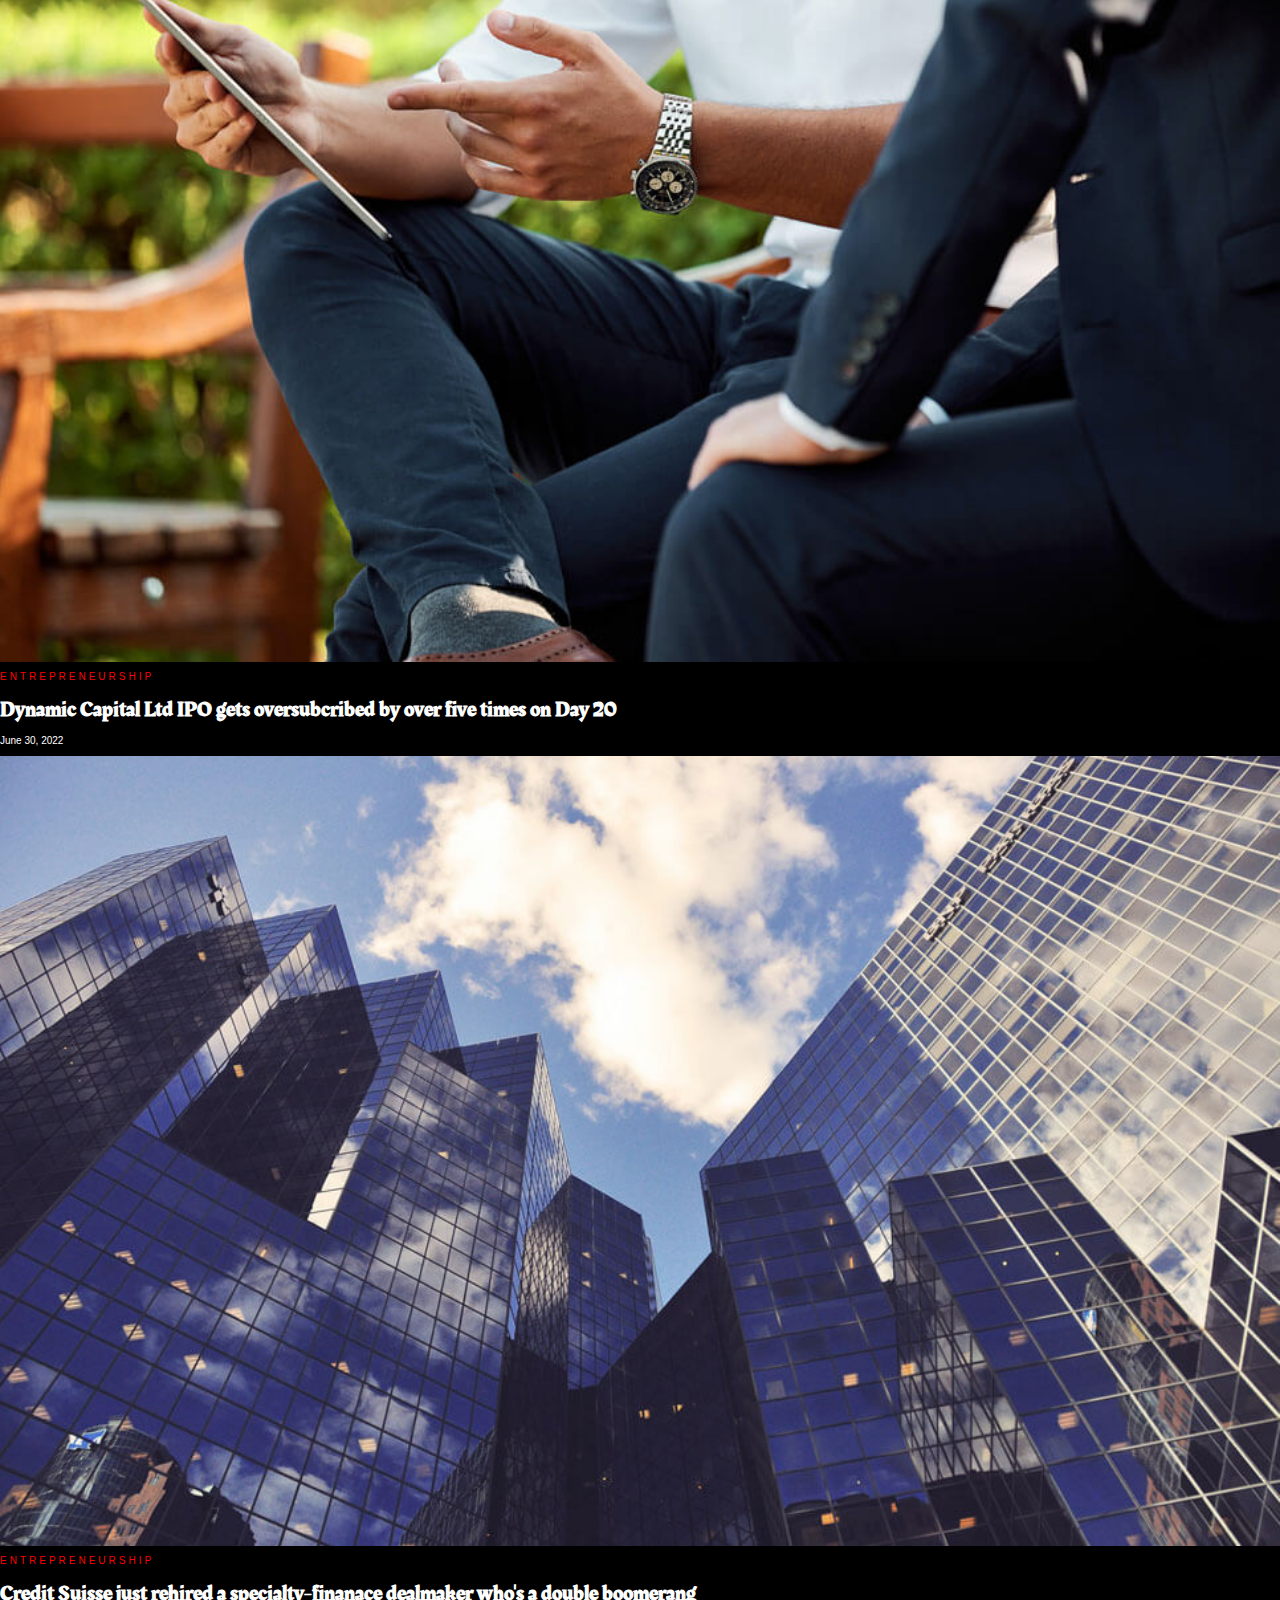
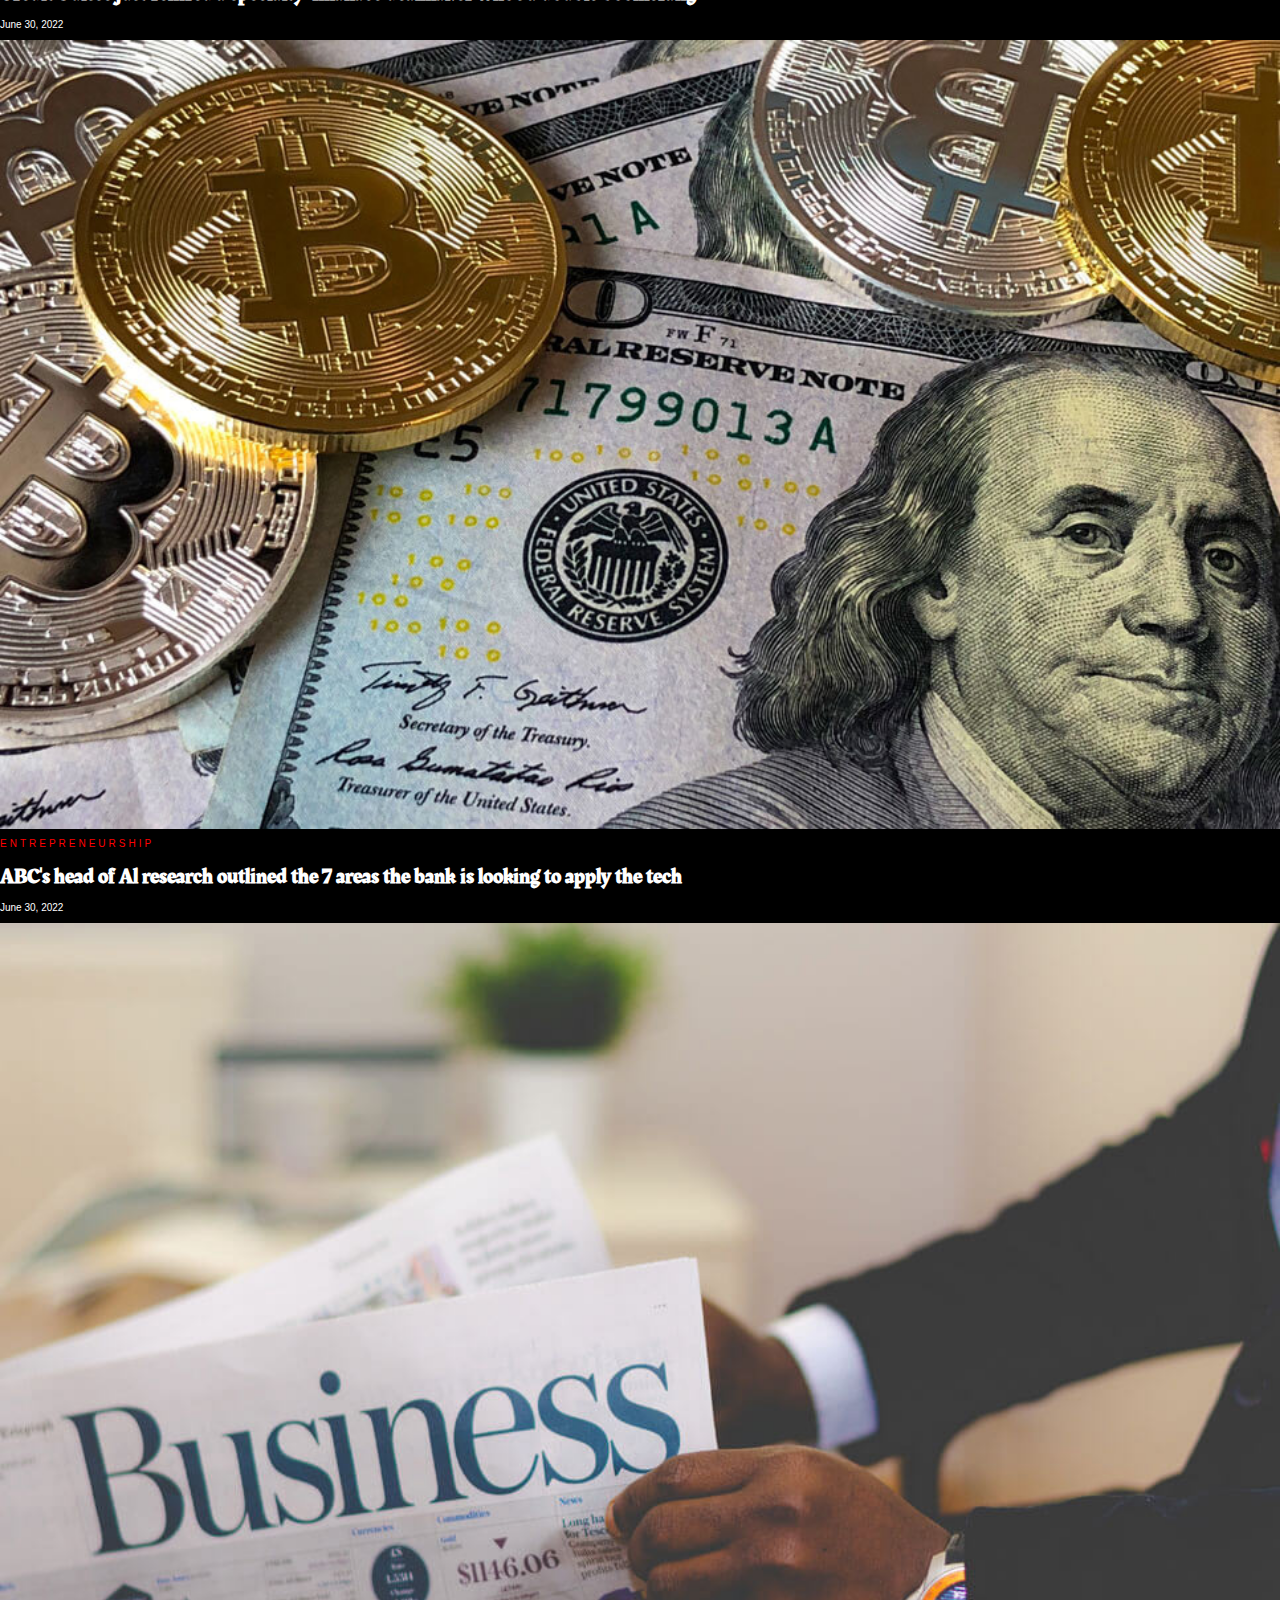
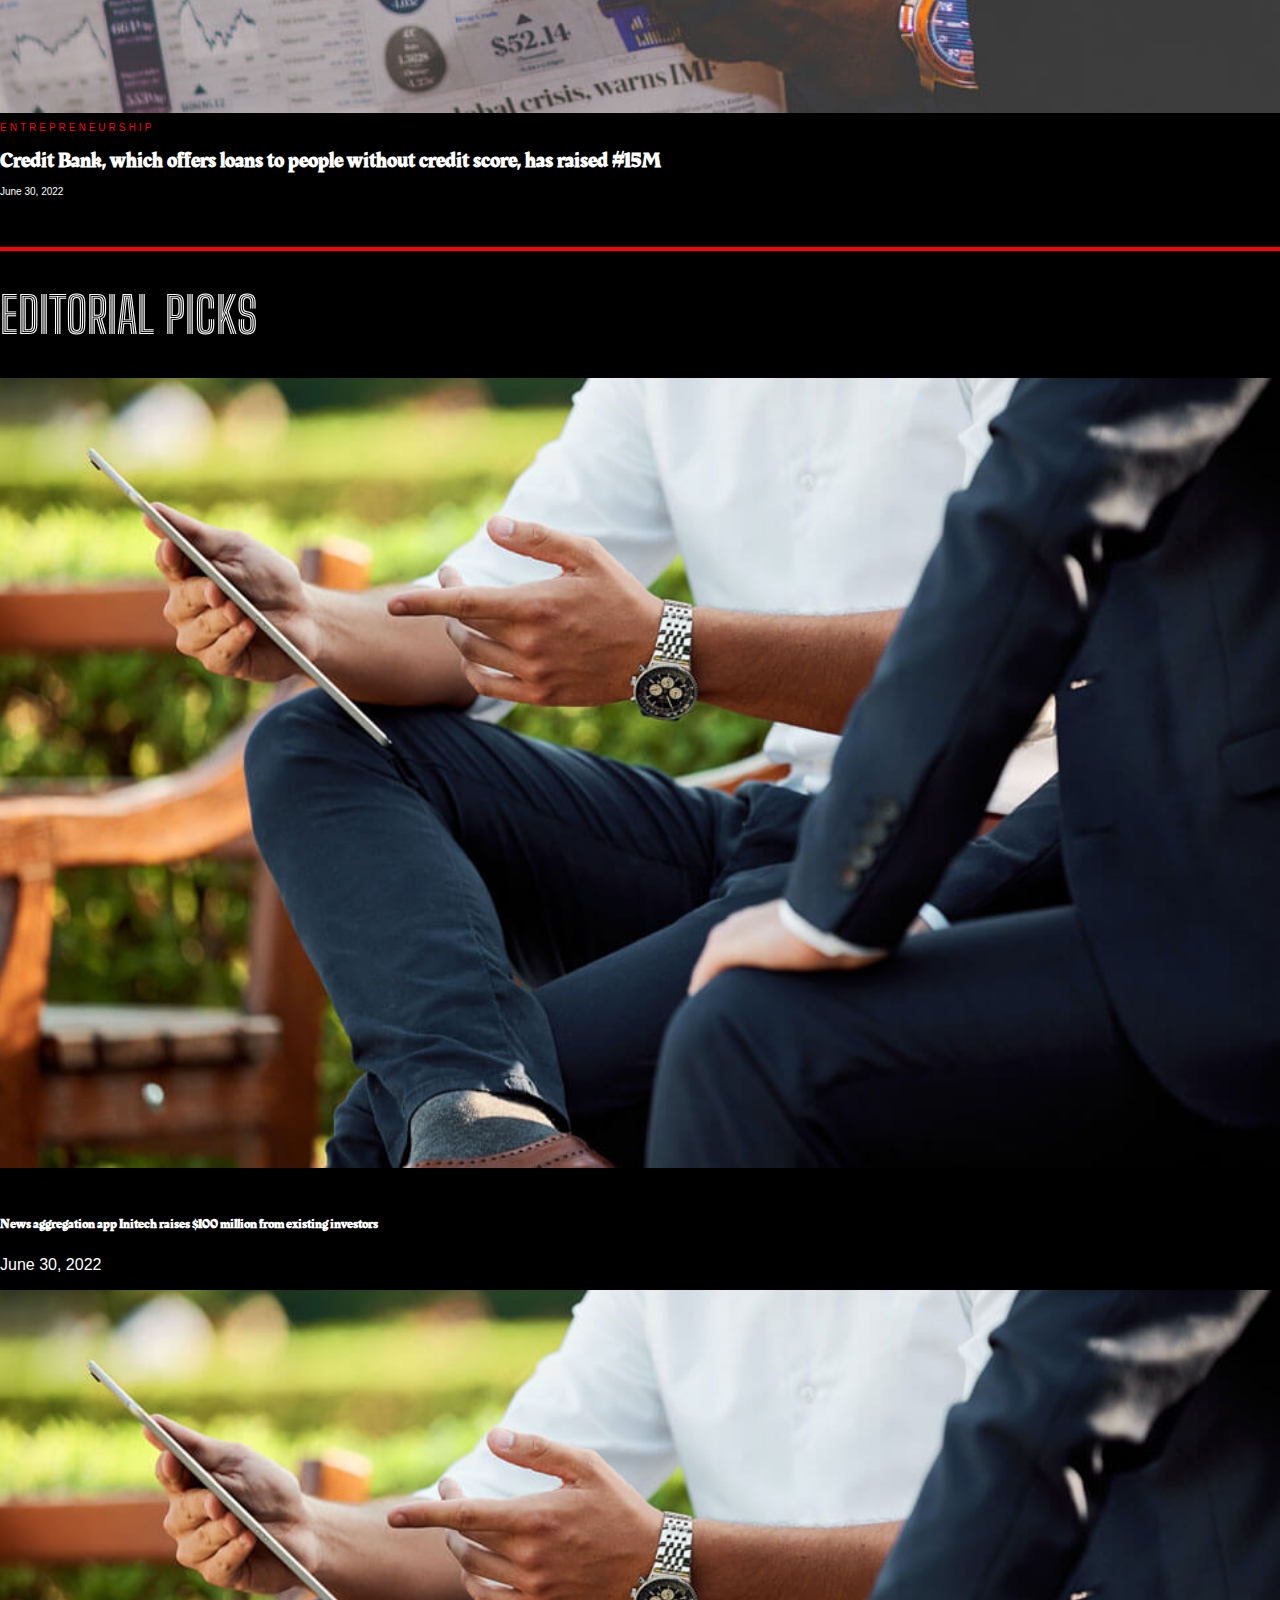
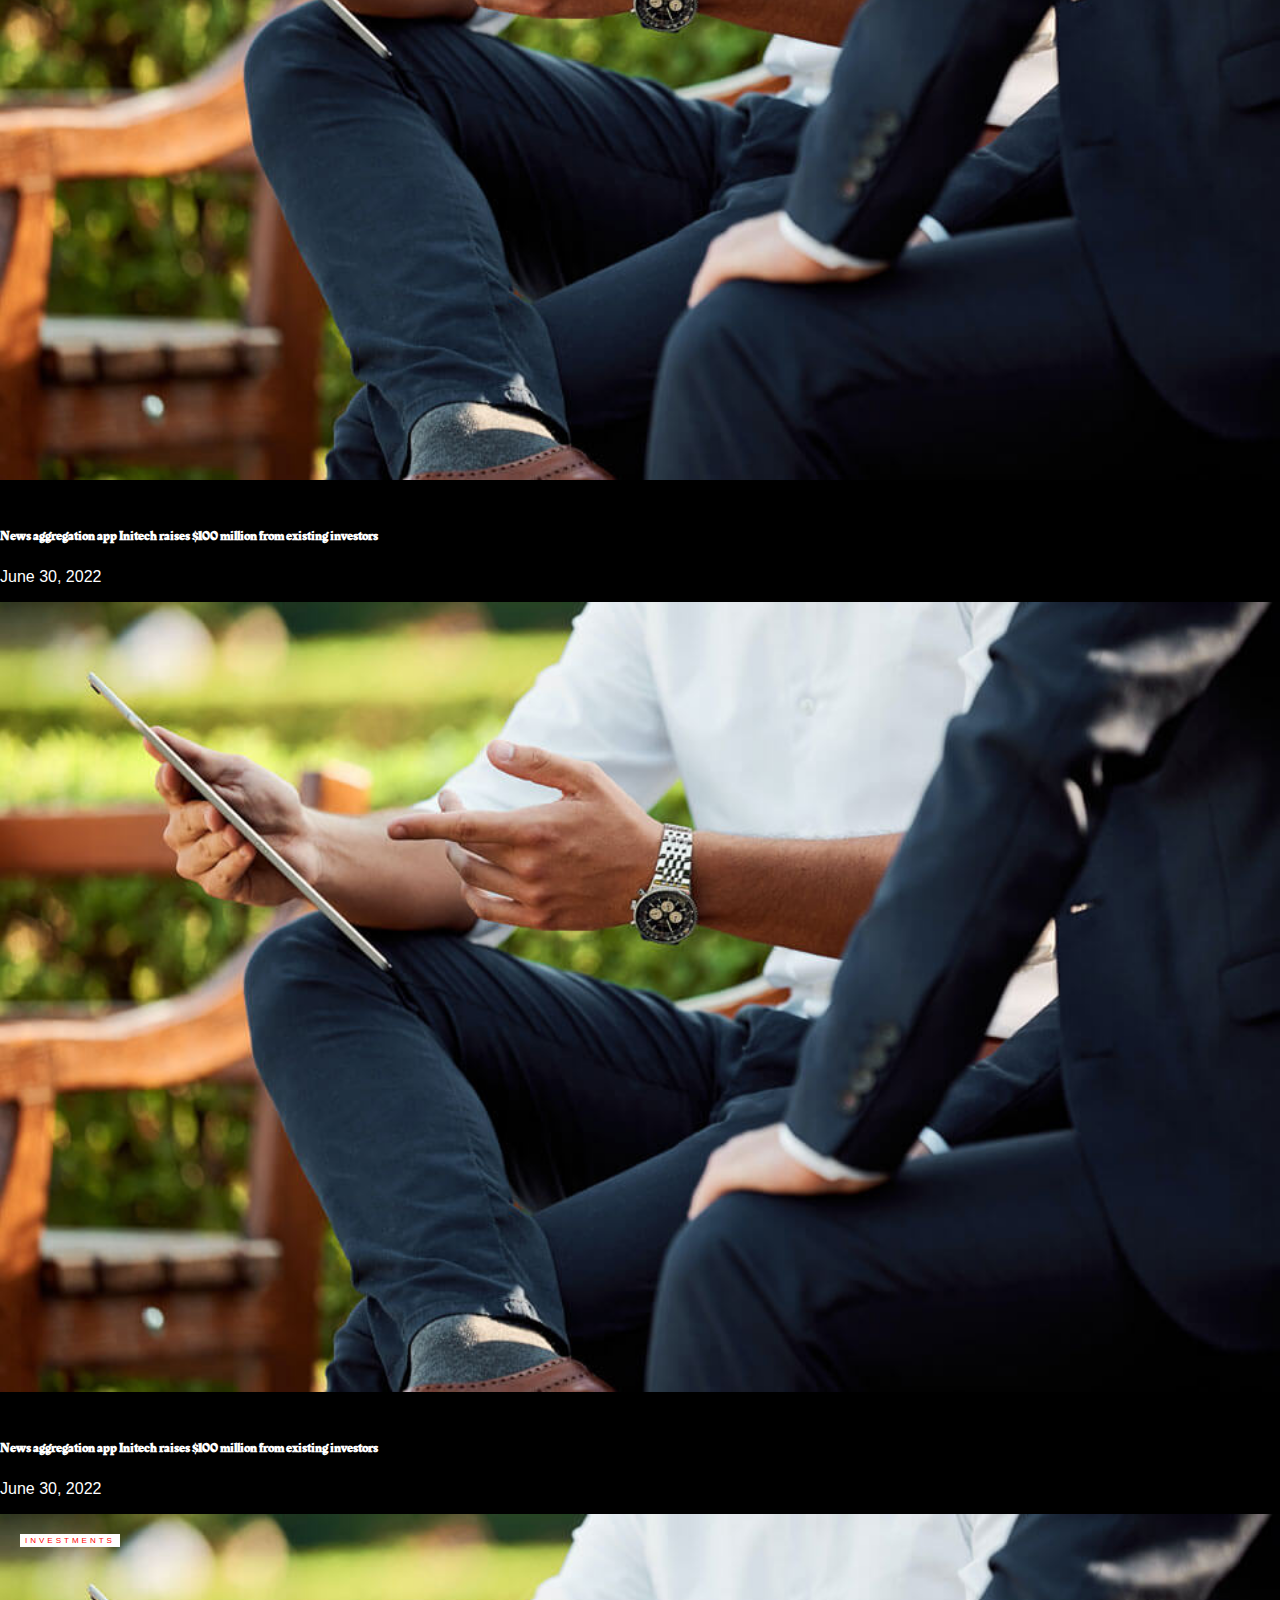
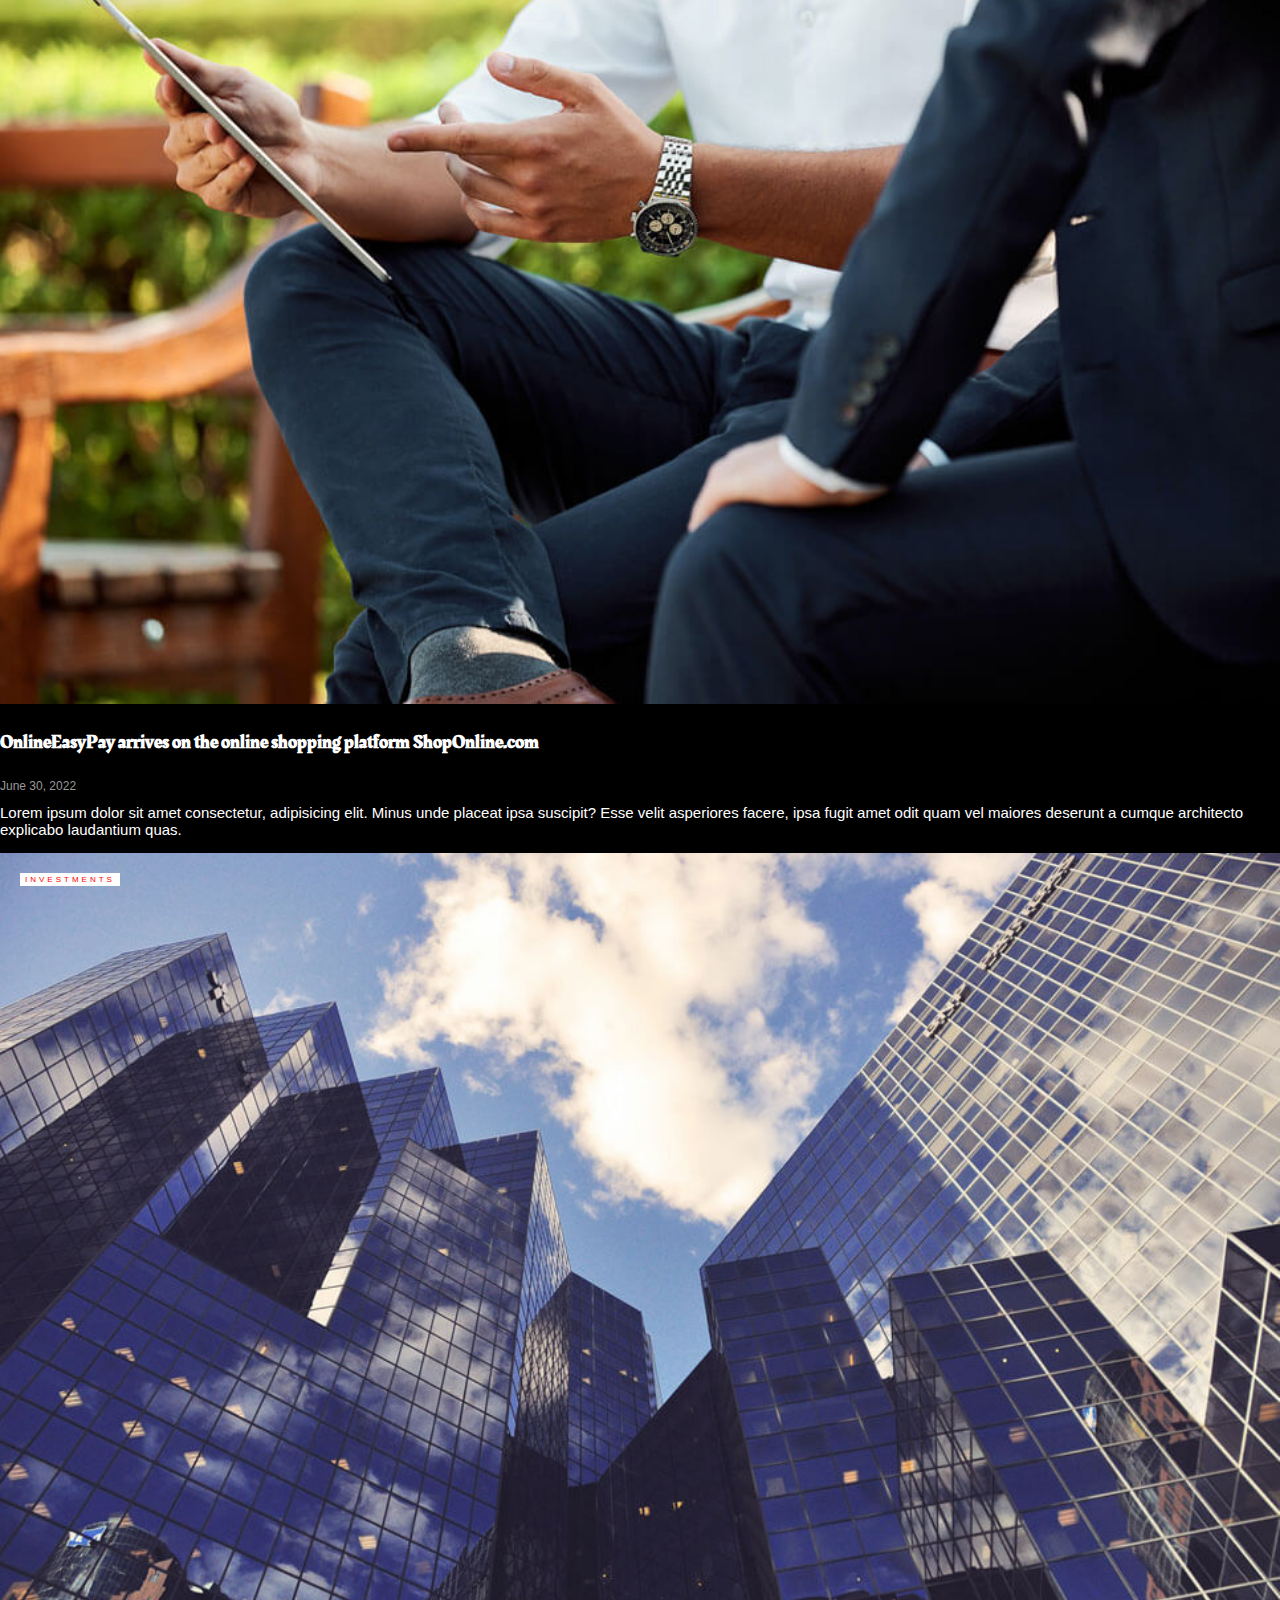
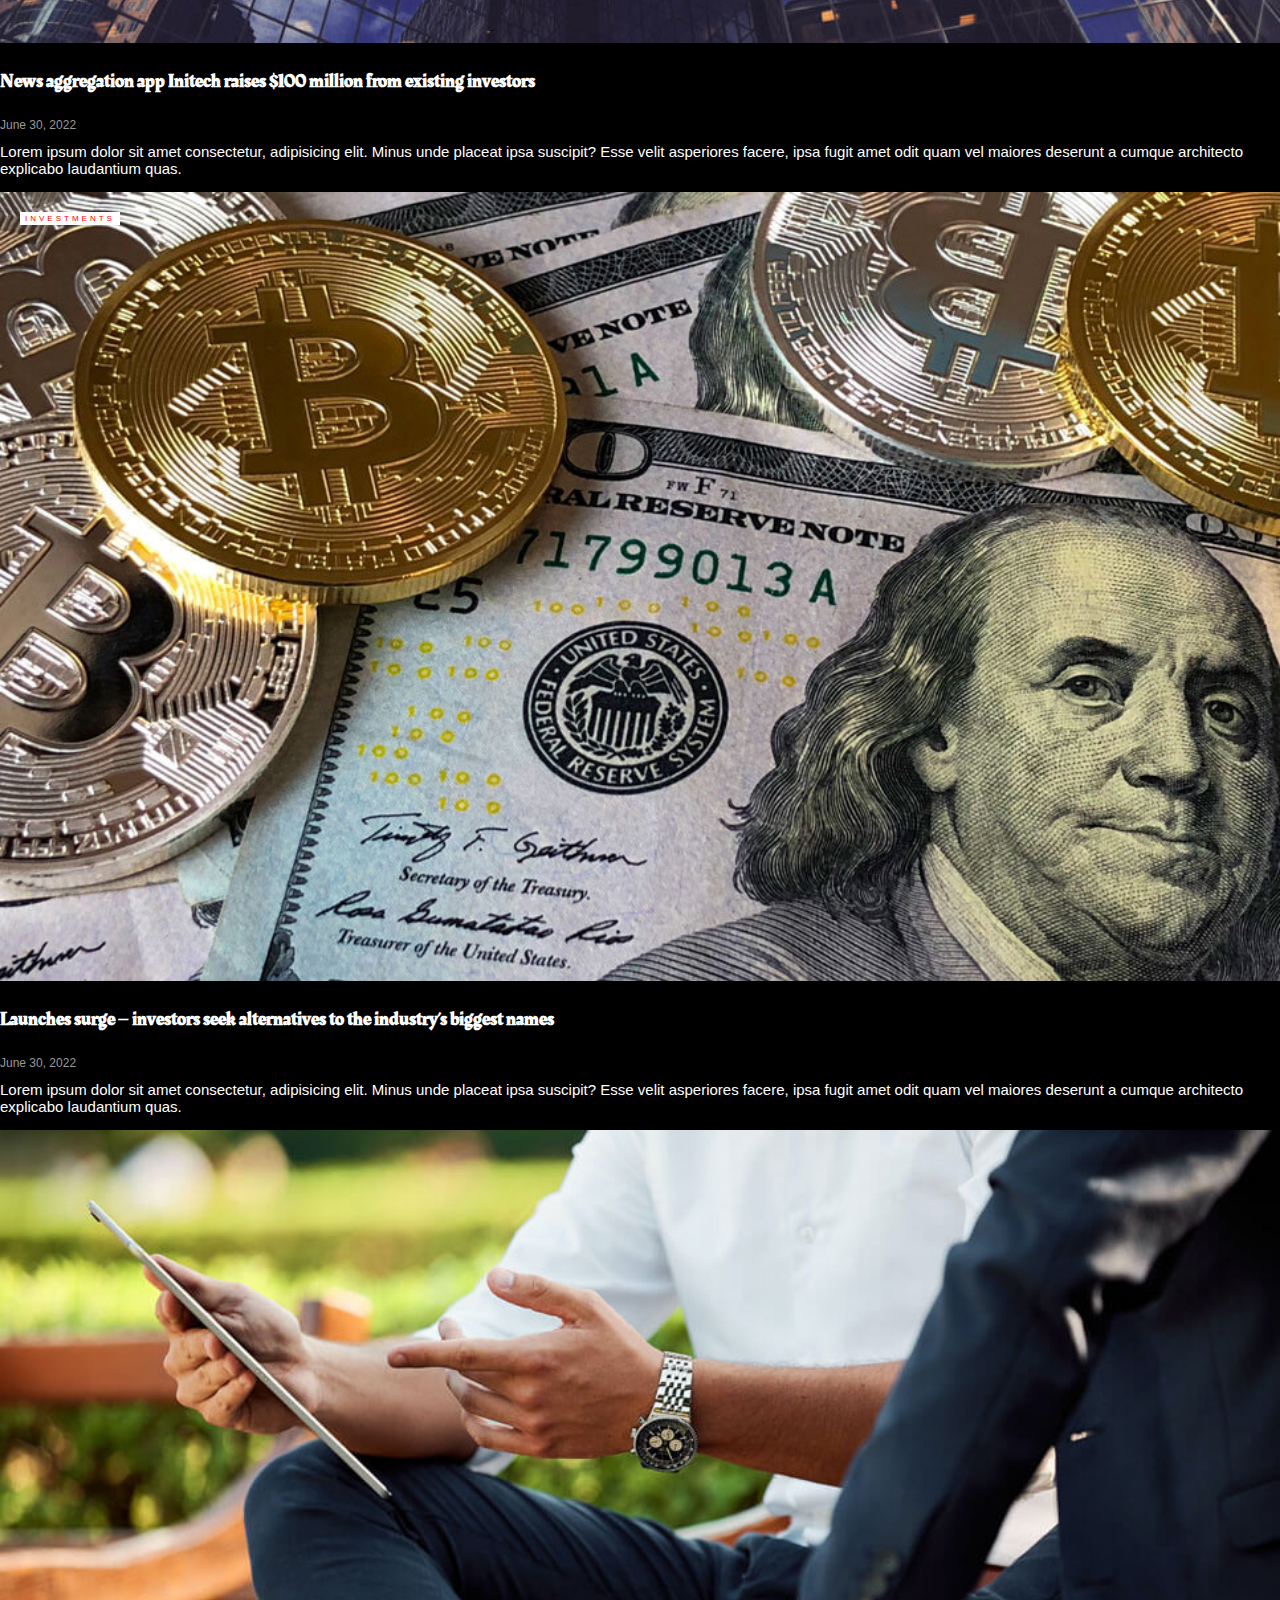
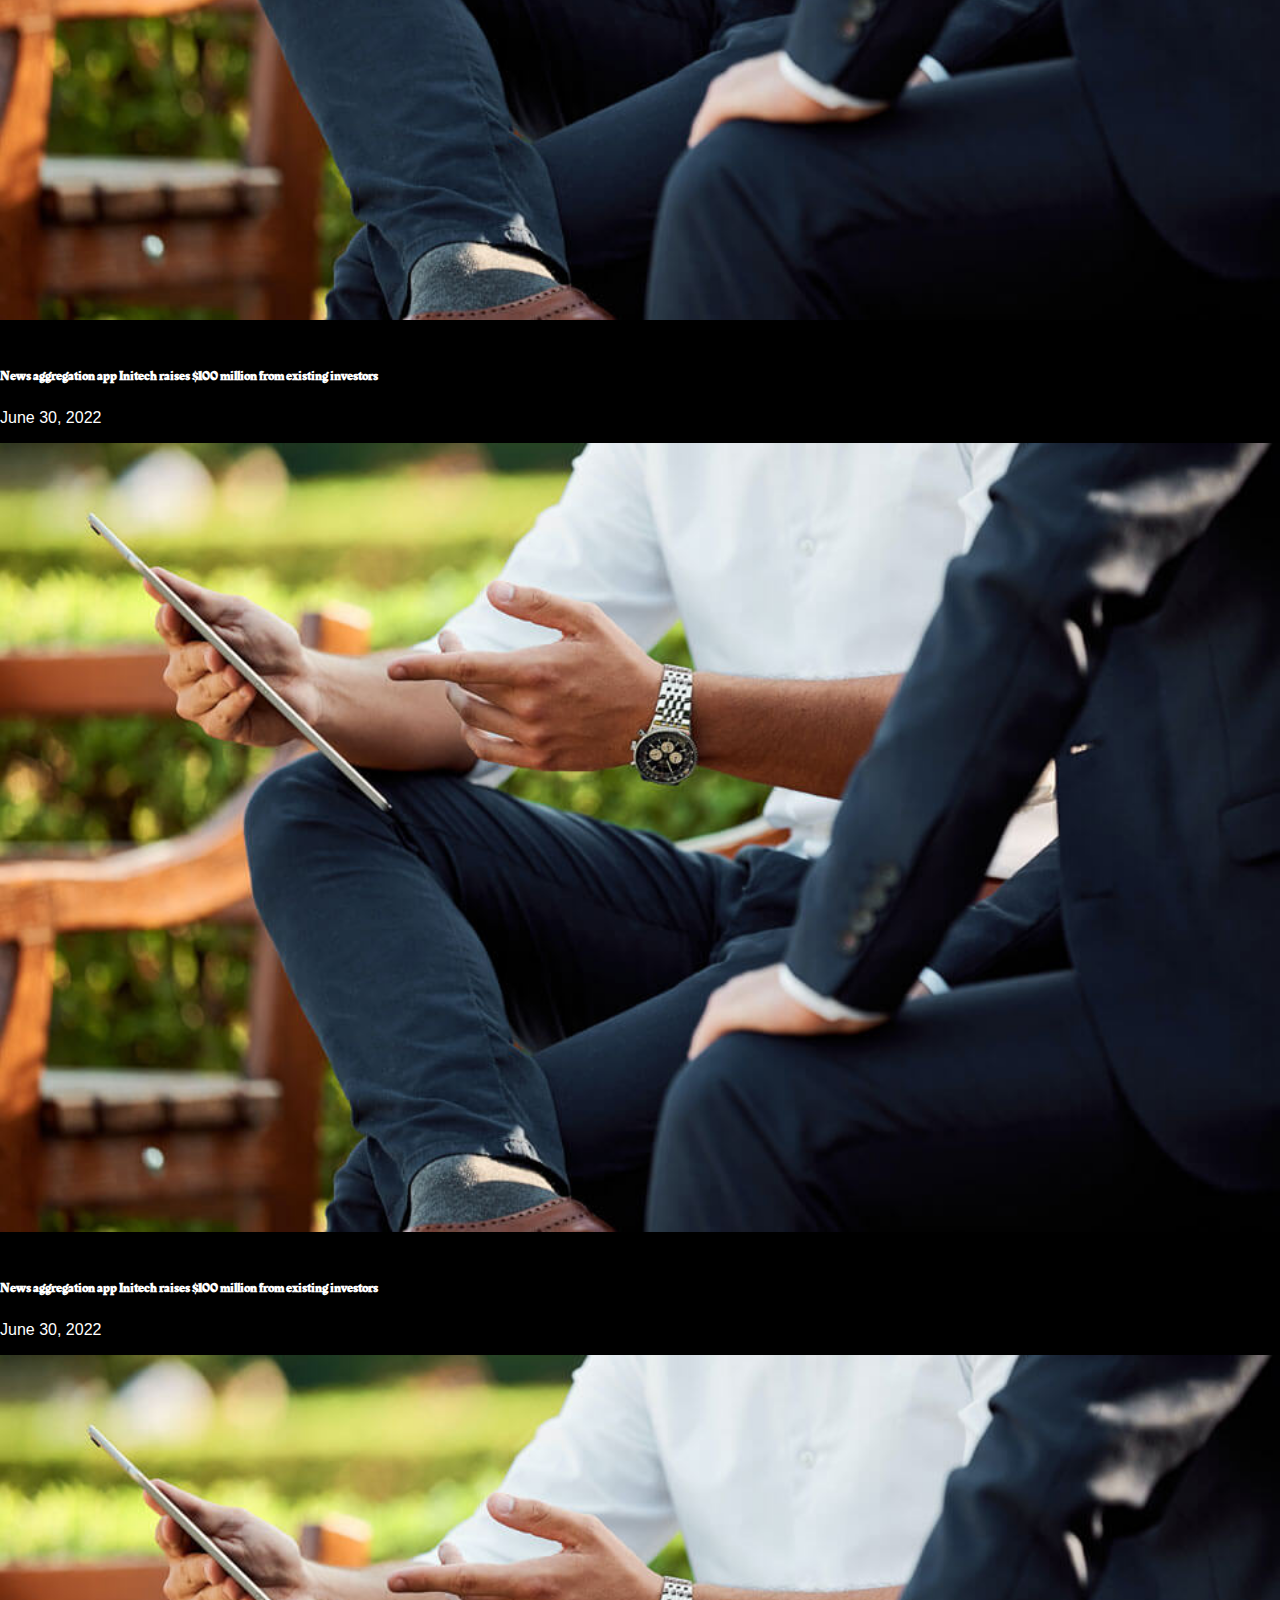
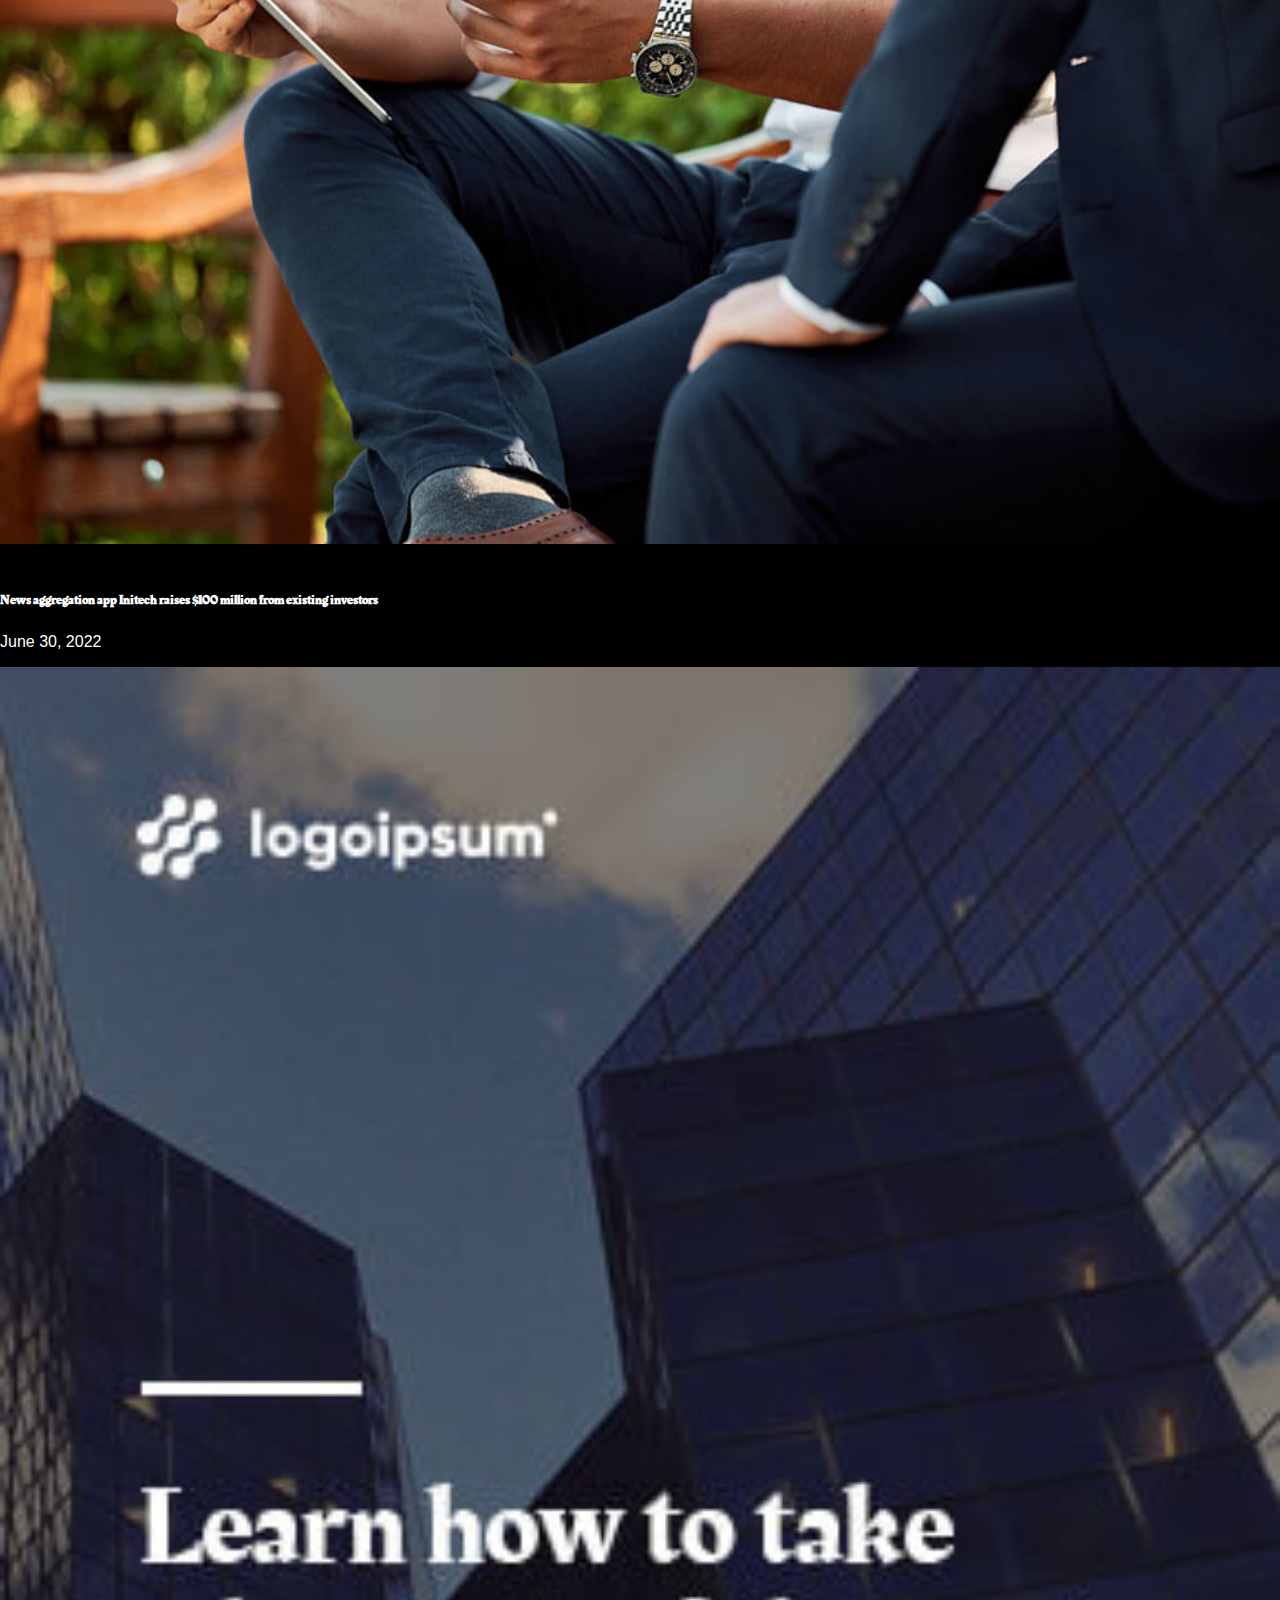
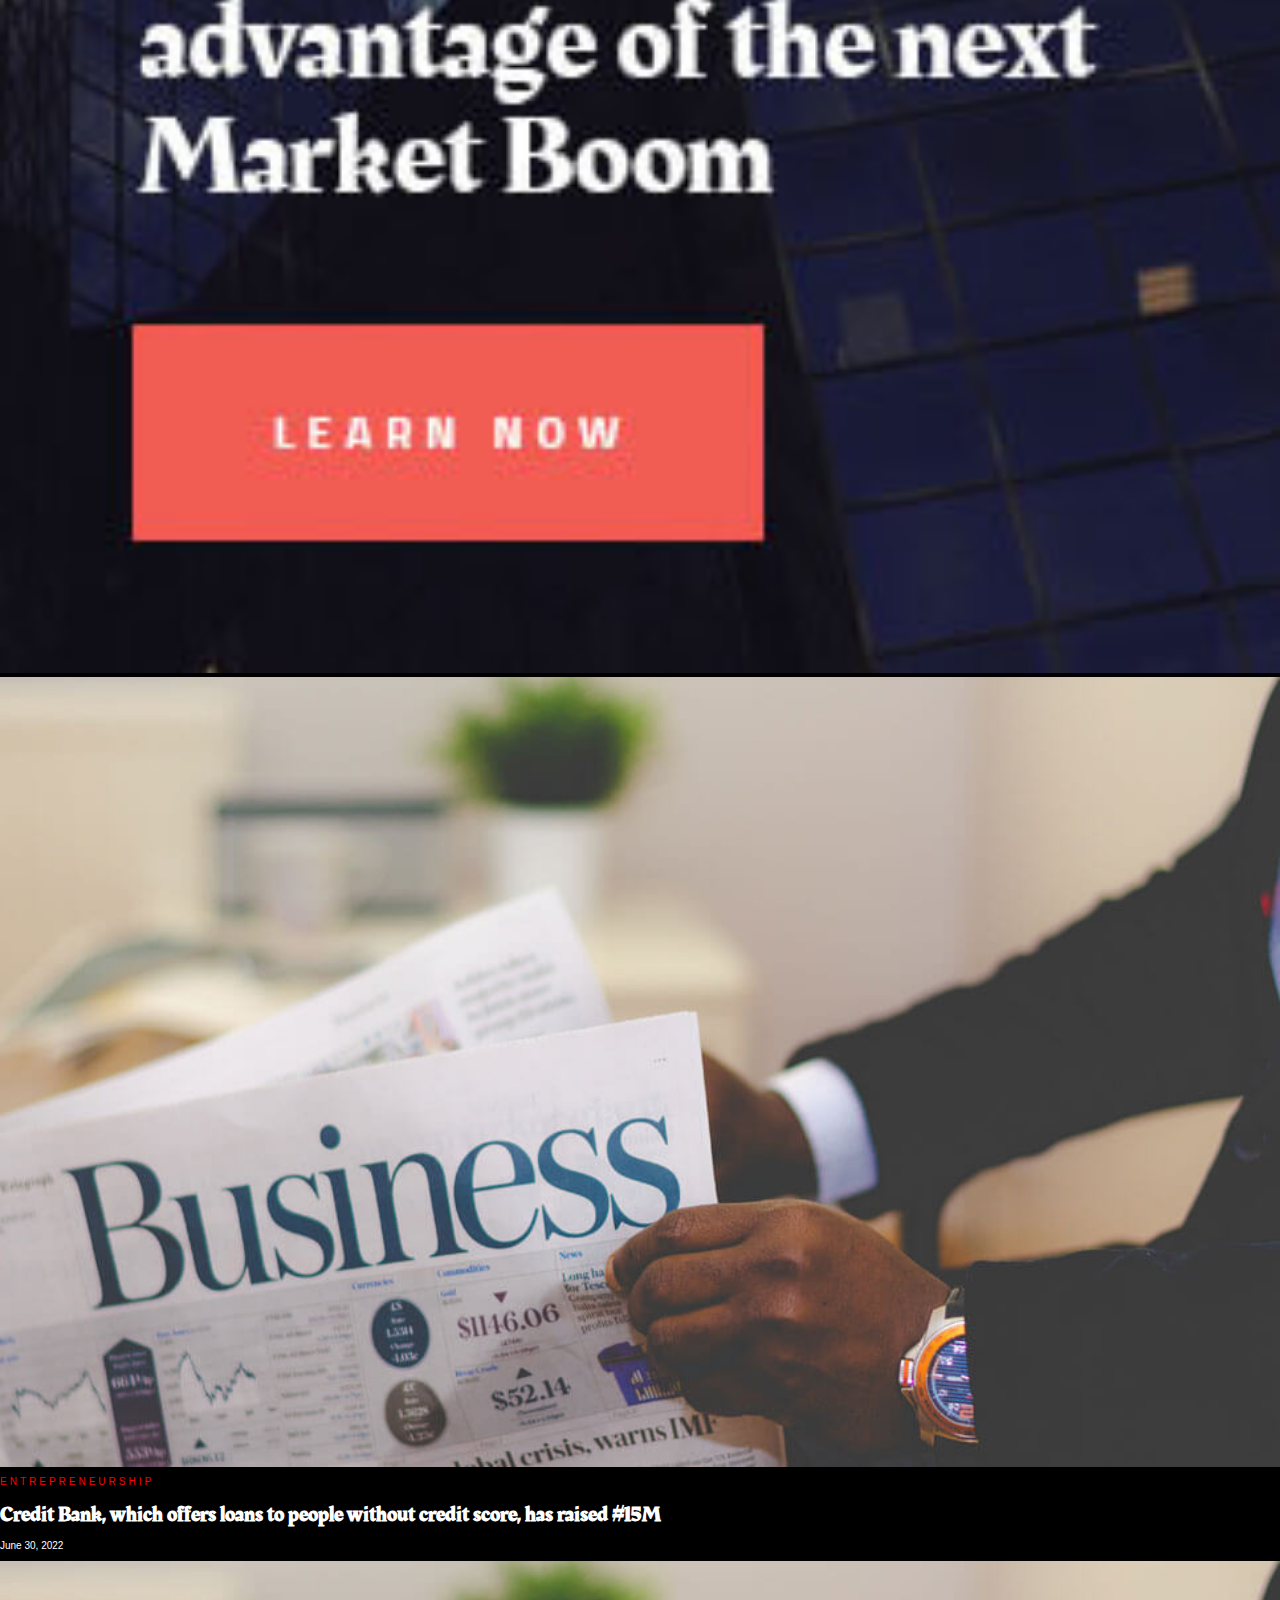
==== commit 3e390865: "Second commit" ====
--- a/pages/index-dark.html
+++ b/pages/index-dark.html
@@ -17,12 +17,11 @@
     <link rel="stylesheet" href="../style.css">
   </head>
   <body>
-
-    
-    <div class="dark-light"><a class="light" href="../index.html"><i class="fa-solid fa-sun"></i></a></div>
+                            
+    <div class="dark-light"><a class="light" href="../index.html"><i class="fa-solid fa-moon"></i></a></div>
 
 <div class="dark">
-<!-- Header Area Start-->
+    <!-- Header Area Start-->
 <header>
     <!-- Top Header Area Start -->
     <div class="top-header py-4">
@@ -39,12 +38,12 @@
                         </ul>
                     </div>
                 </div>
-                <div class="col-md-6">
+                <div class="col-md-5 col-sm-12">
                     <div class="logo-area text-center">
-                        <a href="index.html"><h1>Biz360</h1></a>
-                    </div>
-                </div>
-                <div class="col-md-3">
+                        <a href="index-dark.html"><h1>Biz360</h1></a>
+                    </div>
+                </div>
+                <div class="col-md-4">
                     <div class="top-nav">
                         <ul class="d-flex justify-content-end pr-5">
                             <li><a href="#">Subscribe</a></li>
@@ -59,24 +58,26 @@
     <!-- Top Header Area End -->
     <!-- Main Header Area Start -->
     <div class="main-menu">
-        <div class="container">
-            <div class="row">
-                <div class="col-md-12">
-                    <div class="nav-menu">
-                        <ul class="d-flex">
-                            <li class="active"><a href="#">Home</a></li>
-                            <li><a href="#">Business News</a></li>
-                            <li><a href="#">Entrepreneurship</a></li>
-                            <li><a href="#">Investments</a></li>
-                            <li><a href="#">Startups</a></li>
-                            <li><a href="#">Stock Market</a></li>
-                            <li><a href="#">About us</a></li>
-                            <li><a href="#">Contact</a></li>
-                        </ul>
-                    </div>
-                </div>
-            </div>
-        </div>
+        <nav class="navbar navbar-expand-lg">
+            <div class="container">
+                <button class="navbar-toggler" type="button" data-bs-toggle="collapse" data-bs-target="#navbarSupportedContent" aria-controls="navbarSupportedContent" aria-expanded="false" aria-label="Toggle navigation">
+                    <span class="navbar-toggler-icon"><i class="fa-solid fa-bars"></i></span>
+                </button>
+                        <div class="collapse navbar-collapse nav-menu" id="navbarSupportedContent">
+                            <ul class="navbar-nav nav justify-content-center mx-auto">
+                                <li class="nav-item"><a class="nav-link active" href="#">Home</a></li>
+                                <li class="nav-item"><a class="nav-link" href="#">Business News</a></li>
+                                <li class="nav-item"><a class="nav-link" href="#">Entrepreneurship</a></li>
+                                <li class="nav-item"><a class="nav-link" href="#">Investments</a></li>
+                                <li class="nav-item"><a class="nav-link" href="#">Startups</a></li>
+                                <li class="nav-item"><a class="nav-link" href="#">Stock Market</a></li>
+                                <li class="nav-item"><a class="nav-link" href="#">About us</a></li>
+                                <li class="nav-item"><a class="nav-link" href="#">Contact</a></li>
+                            </ul>
+                        </div>
+            </div>
+        </nav>
+        
     </div>
     <!-- Main Header Area End -->
 </header>
@@ -87,10 +88,10 @@
     <div class="banner-area my-3">
         <div class="container">
             <div class="row">
-                <div class="col-md-12">
+                <div class="col-xsm-12 col-sm-12 col-md-12 col-lg-12">
                     <a href="#">
                         <div class="banner">
-                            <div class="banner-text w-75 pl-5">
+                            <div class="banner-text pl-5">
                                 <span>Investments</span>
                                 <h1>Online Easy Pay arrives on <br>the online shopping platform <br> ShopOnline.com</h1>
                                 <p><span>July 1, 2021</span></p>
@@ -110,7 +111,7 @@
         <div class="container">
             <h1>Trending news</h1>
             <div class="row g-0">
-                <div class="col-md-3">
+                <div class="col-md-3 col-sm-6">
                     <a href="#">
                         <div class="news-item">
                             <div class="feature-img">
@@ -122,7 +123,7 @@
                         </div>
                     </a>
                 </div>
-                <div class="col-md-3">
+                <div class="col-md-3 col-sm-6">
                     <a href="#">
                         <div class="news-item">
                             <div class="feature-img">
@@ -134,7 +135,7 @@
                         </div>
                     </a>
                 </div>
-                <div class="col-md-3">
+                <div class="col-md-3 col-sm-6">
                     <a href="#">
                         <div class="news-item">
                             <div class="feature-img">
@@ -146,7 +147,7 @@
                         </div>
                     </a>
                 </div>
-                <div class="col-md-3">
+                <div class="col-md-3 col-sm-6">
                     <a href="#">
                         <div class="news-item">
                             <div class="feature-img">
@@ -172,7 +173,7 @@
             <div class="row">
 
         <!-- Left Sidebar of Editor Picks Start-->
-                <div class="col-md-3">
+                <div class="col-md-3 col-sm-4">
                     <div class="recent-news mt-3">
                         <div class="recent-news-item">
                             <a href="#">
@@ -217,7 +218,7 @@
                 </div>
         <!-- Left Sidebar of Editor Picks -->
 
-                <div class="col-md-6">
+                <div class="col-md-6 col-sm-8">
                     <div class="editor-picks-post mt-3">
                         <a href="#">
                             <div class="feature-img">
@@ -257,10 +258,10 @@
                         <div class="recent-news-item">
                             <a href="#">
                                 <div class="row">
-                                    <div class="col-md-4">
+                                    <div class="col-md-4 col-sm-4">
                                         <img src="../img/blog-1.jpg" alt="">
                                     </div>
-                                    <div class="col-md-8">
+                                    <div class="col-md-8 col-sm-8">
                                         <h5> News aggregation app Initech raises $100 million from existing investors </h5>
                                         <p>June 30, 2022</p>
                                     </div>
@@ -270,10 +271,10 @@
                         <div class="recent-news-item">
                             <a href="#">
                                 <div class="row">
-                                    <div class="col-md-4">
+                                    <div class="col-md-4 col-sm-4">
                                         <img src="../img/blog-1.jpg" alt="">
                                     </div>
-                                    <div class="col-md-8">
+                                    <div class="col-md-8 col-sm-8">
                                         <h5> News aggregation app Initech raises $100 million from existing investors </h5>
                                         <p>June 30, 2022</p>
                                     </div>
@@ -283,10 +284,10 @@
                         <div class="recent-news-item">
                             <a href="#">
                                 <div class="row">
-                                    <div class="col-md-4">
+                                    <div class="col-md-4 col-sm-4">
                                         <img src="../img/blog-1.jpg" alt="">
                                     </div>
-                                    <div class="col-md-8">
+                                    <div class="col-md-8 col-sm-8">
                                         <h5> News aggregation app Initech raises $100 million from existing investors </h5>
                                         <p>June 30, 2022</p>
                                     </div>
@@ -298,14 +299,14 @@
                 </div>
 
                 <!-- Editor Sidebar -->
-                <div class="col-md-3">
-                    <div class="editor-sidebar">
-                        <div class="sidebar-ads py-3">
+                <div class="col-md-3 col-sm-12">
+                    <div class="editor-sidebar row">
+                        <div class="sidebar-ads py-3 col-md-12 col-sm-6">
                             <a href="#">
                                 <img src="../img/ads.jpg" alt="">
                             </a>
                         </div>
-                        <div class="news-item">
+                        <div class="news-item col-md-12 col-sm-6">
                             <a href="#">
                                 <div class="news-item">
                                     <div class="feature-img">
@@ -317,7 +318,7 @@
                                 </div>
                             </a>
                         </div>
-                        <div class="news-item">
+                        <div class="news-item col-md-12 col-sm-6">
                             <a href="#">
                                 <div class="news-item">
                                     <div class="feature-img">
@@ -329,7 +330,7 @@
                                 </div>
                             </a>
                         </div>
-                        <div class="news-item">
+                        <div class="news-item col-md-12 col-sm-6">
                             <a href="#">
                                 <div class="news-item">
                                     <div class="feature-img">
@@ -367,22 +368,22 @@
         <div class="container">
             <h1>Categories</h1>
             <div class="row g-2">
-                <div class="col-md-3">
+                <div class="col-md-3 col-sm-6">
                     <div class="category-item category-item1 text-center">
                         <a href="#"><h3>investments</h2></a>
                     </div>
                 </div>
-                <div class="col-md-3">
+                <div class="col-md-3 col-sm-6">
                     <div class="category-item category-item2 text-center">
                         <a href="#"><h3>Business news</h2></a>
                     </div>
                 </div>
-                <div class="col-md-3">
+                <div class="col-md-3 col-sm-6">
                     <div class="category-item category-item3 text-center">
                         <a href="#"><h3>Entrepreneursship</h2></a>
                     </div>
                 </div>
-                <div class="col-md-3">
+                <div class="col-md-3 col-sm-6">
                     <div class="category-item category-item4 text-center">
                         <a href="#"><h3>Startups</h2></a>
                     </div>
@@ -452,12 +453,12 @@
     <div class="footer-top">
         <div class="container">
             <div class="row">
-                <div class="col-md-3">
+                <div class="col-md-3 col-sm-6">
                     <div class="footer-logo">
                         <a href="#"><h1>Biz360</h1></a>
                     </div>
                 </div>
-                <div class="col-md-3">
+                <div class="col-md-3 col-sm-6">
                     <div class="footer-item">
                         <h4>Company</h4>
                         <div class="footer-menu">
@@ -471,7 +472,7 @@
                         </div>
                     </div>
                 </div>
-                <div class="col-md-3">
+                <div class="col-md-3 col-sm-6">
                     <div class="footer-item">
                         <h4>Categories</h4>
                         <div class="footer-menu">
@@ -485,7 +486,7 @@
                         </div>
                     </div>
                 </div>
-                <div class="col-md-3">
+                <div class="col-md-3 col-sm-6">
                     <div class="footer-item">
                         <h4>Latest News</h4>
                         <div class="footer-menu">
@@ -518,8 +519,6 @@
     <!-- Optional JavaScript -->
     <!-- jQuery first, then Popper.js, then Bootstrap JS -->
     <script src="https://cdn.jsdelivr.net/npm/bootstrap@5.0.2/dist/js/bootstrap.bundle.min.js" integrity="sha384-MrcW6ZMFYlzcLA8Nl+NtUVF0sA7MsXsP1UyJoMp4YLEuNSfAP+JcXn/tWtIaxVXM" crossorigin="anonymous"></script>
-    <script src="https://cdn.jsdelivr.net/npm/@popperjs/core@2.9.2/dist/umd/popper.min.js" integrity="sha384-IQsoLXl5PILFhosVNubq5LC7Qb9DXgDA9i+tQ8Zj3iwWAwPtgFTxbJ8NT4GN1R8p" crossorigin="anonymous"></script>
-    <script src="https://cdn.jsdelivr.net/npm/bootstrap@5.0.2/dist/js/bootstrap.min.js" integrity="sha384-cVKIPhGWiC2Al4u+LWgxfKTRIcfu0JTxR+EQDz/bgldoEyl4H0zUF0QKbrJ0EcQF" crossorigin="anonymous"></script>
 
   </body>
 </html>--- a/css/style1.css
+++ b/css/style1.css
@@ -13,4 +13,7 @@
 }
 a:hover{
     color: #ff0000;
+}
+.fa-solid.fa-bars {
+	color: #fff;
 }--- a/style.css
+++ b/style.css
@@ -80,25 +80,18 @@
 }
 
 /* Main Menu Area */
+.navbar-toggler-icon{
+    color: #000 !important;
+}
 .main-menu{
     padding: 20px 0;
     border-bottom: 1px solid #dad8d8;
 }
-.nav-menu{
-    width: 90%;
-    margin: 0 auto;
-}
-.nav-menu ul {
-	list-style: none;
-	justify-content: space-between;
-	padding: 0;
-	margin: 0;
-}
 .nav-menu ul li a{
     font-family: 'Rakkas', sans-serif;
-    text-decoration: none;
     font-size: 1.33rem;
     transition: .5s;
+    color: #000;
 }
 .nav-menu ul li a:hover{
     color: #ff0000;
@@ -116,6 +109,7 @@
 .banner-text{
     padding: 180px 0px 50px 25px;
     color: #fff;
+    width: 75%;
 }
 .banner-text h1{ 
     font-family: 'Rakkas', sans-serif;
@@ -261,6 +255,7 @@
     color: #000;
 }
 .footer-item h4{
+    margin-top: 20px;
     text-transform: uppercase;
     font-family: 'Big Shoulders Inline Display', cursive;
 }
@@ -285,4 +280,41 @@
 }
 .copyright p{
     color:#999;
+}
+
+
+/* Responsive */
+@media (max-width: 1200px){
+    .banner-text h1{ 
+        font-size: 50px;
+    }
+    .banner-text {
+        padding: 100px 0px 20px 25px;
+        width: 85%;
+    }
+}
+@media (max-width: 990px){
+    .banner-text h1{ 
+        font-size: 40px;
+    }
+    .banner-text {
+        width: 95%;
+    }
+    .social-links, .top-nav {
+        display: none;
+    }
+
+}
+@media (max-width: 530px){
+    .banner-text h1{ 
+        font-size: 30px;
+    }
+    .editor-sidebar{
+        margin-top: 50px;
+    }
+}
+@media (max-width: 410px){
+    .banner-text h1{ 
+        font-size: 25px;
+    }
 }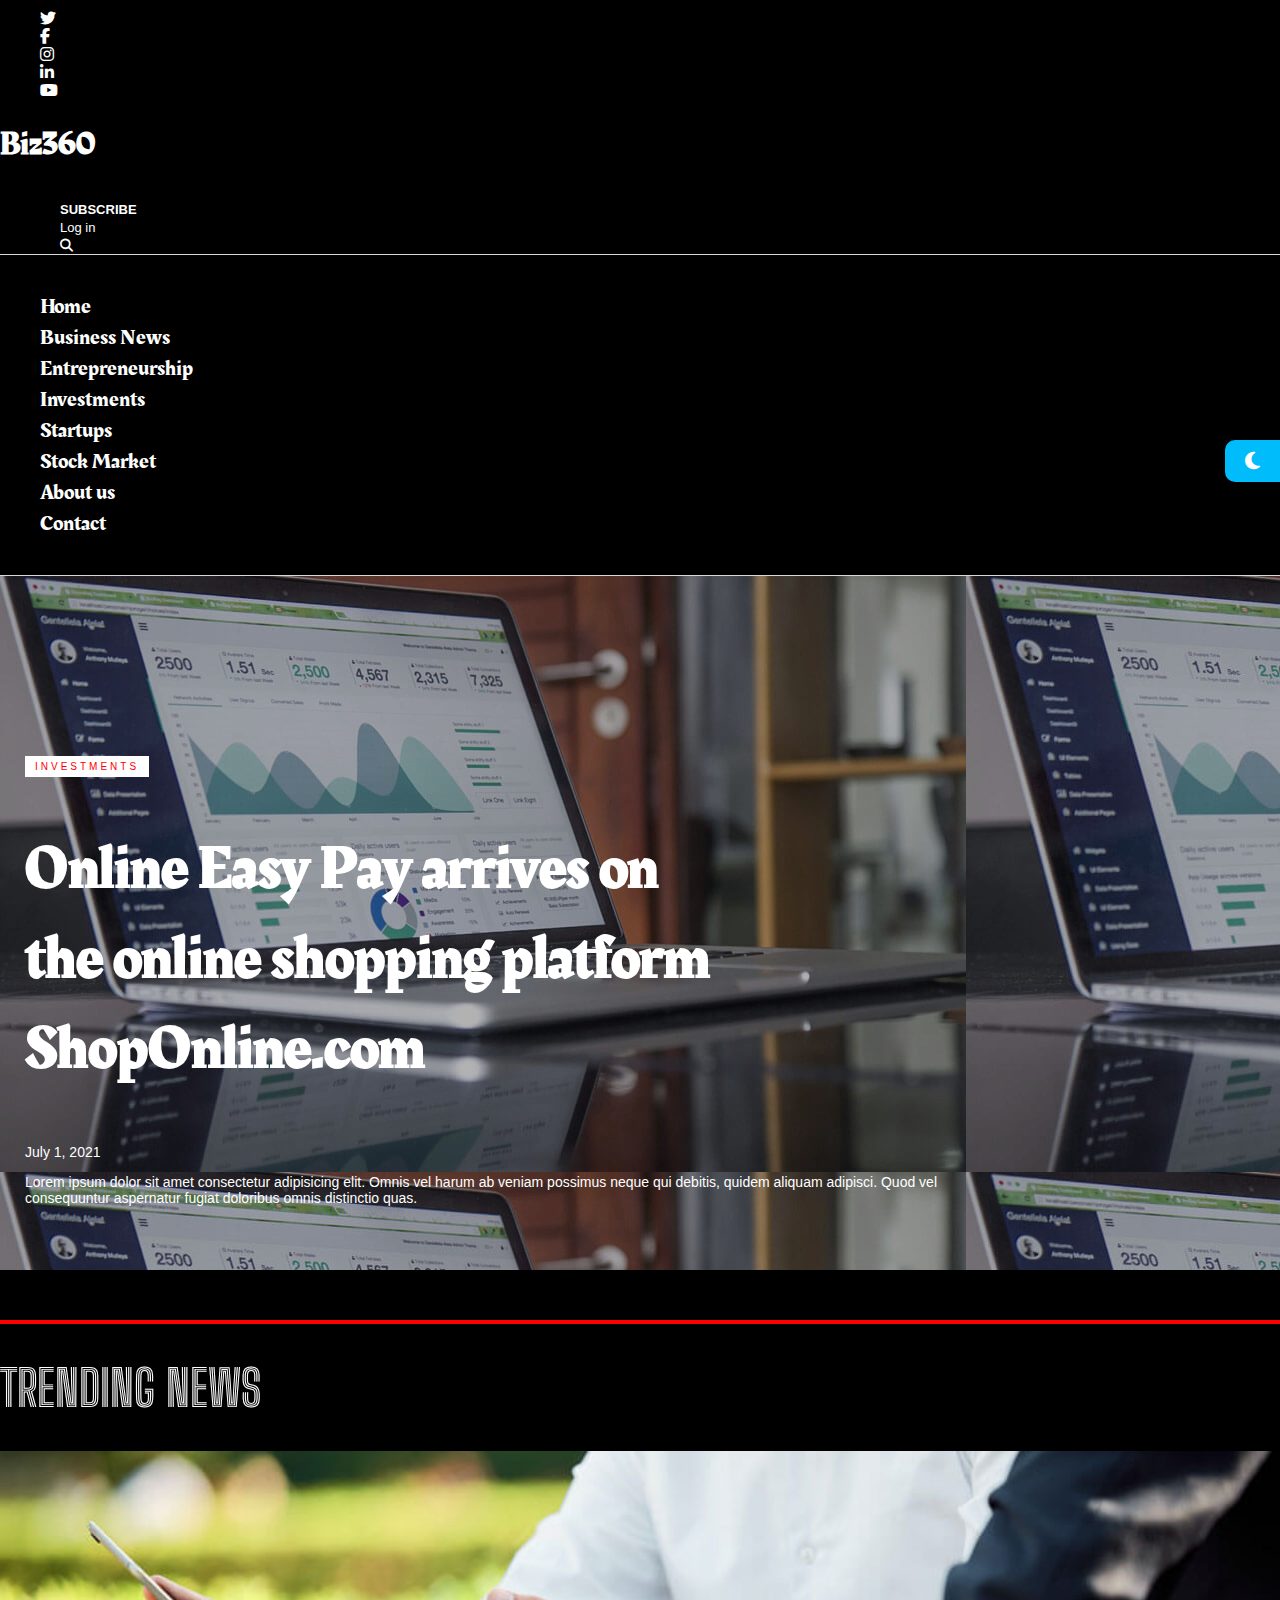
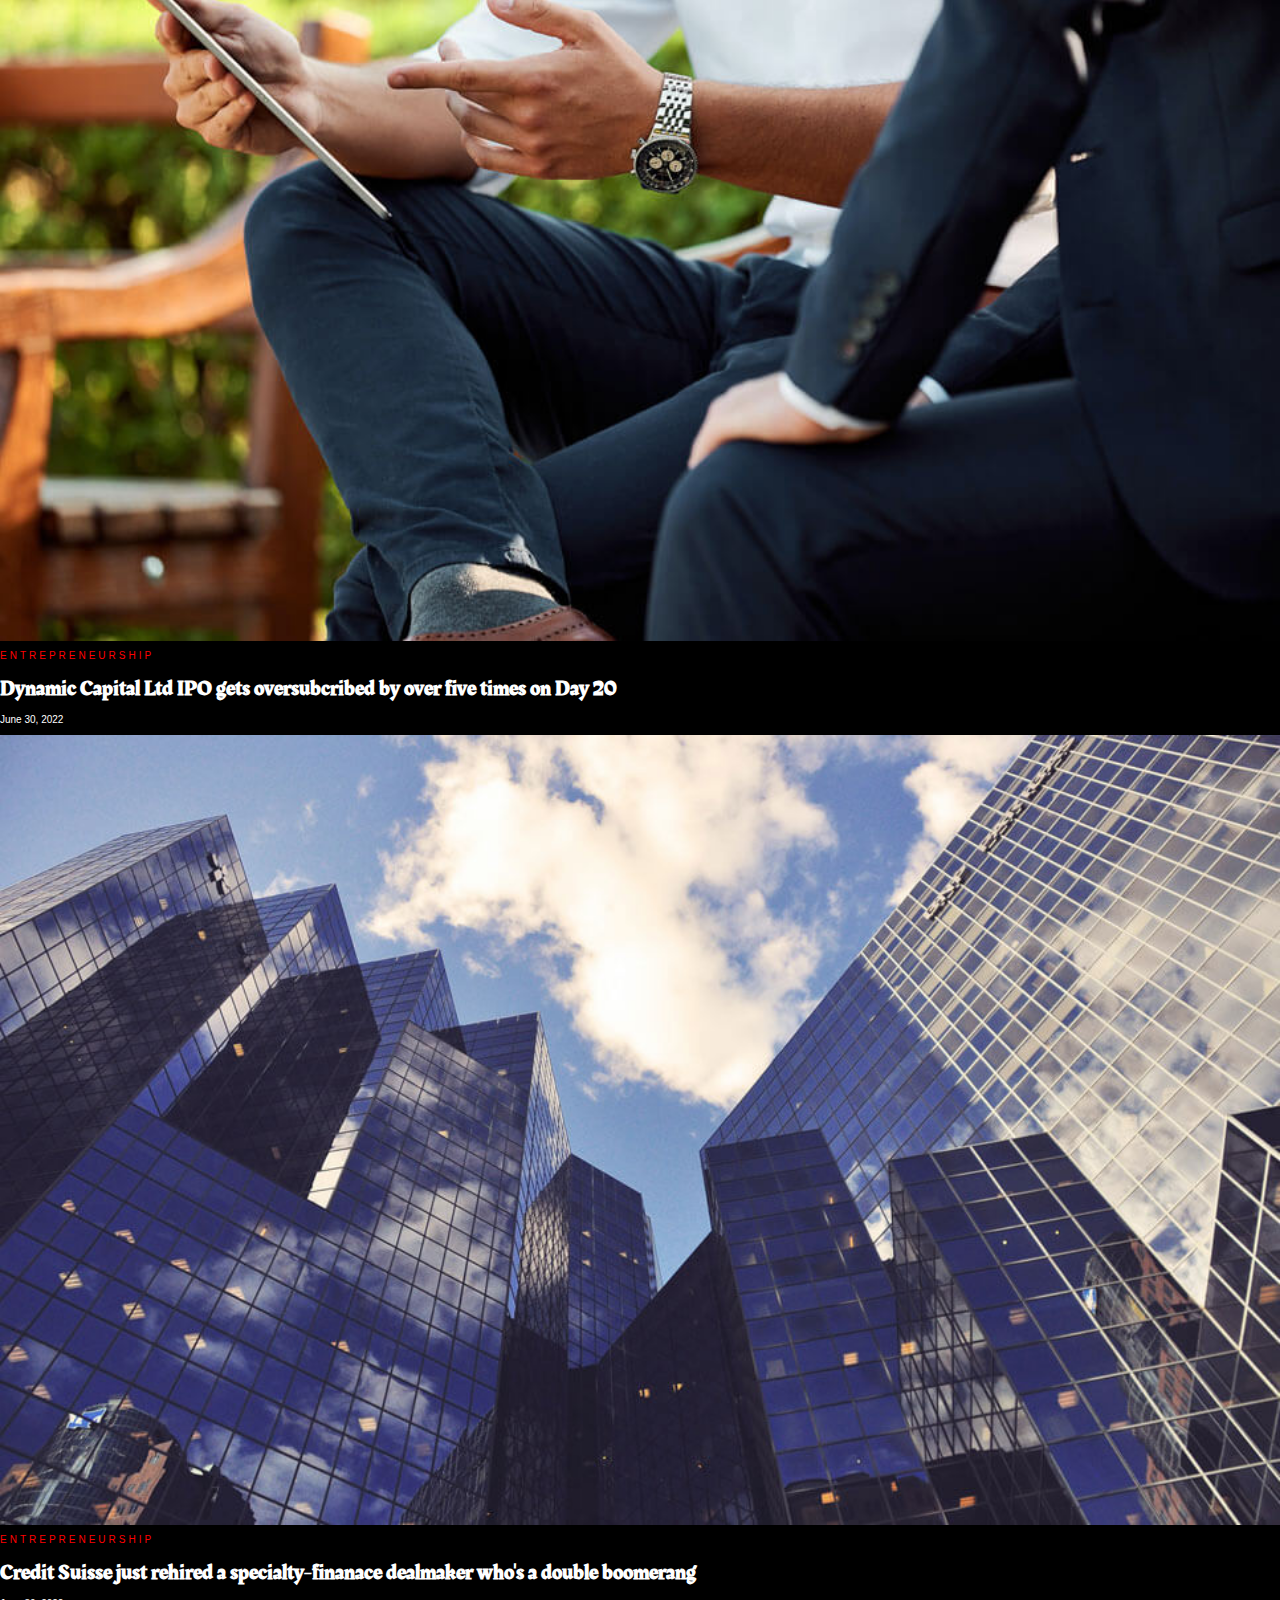
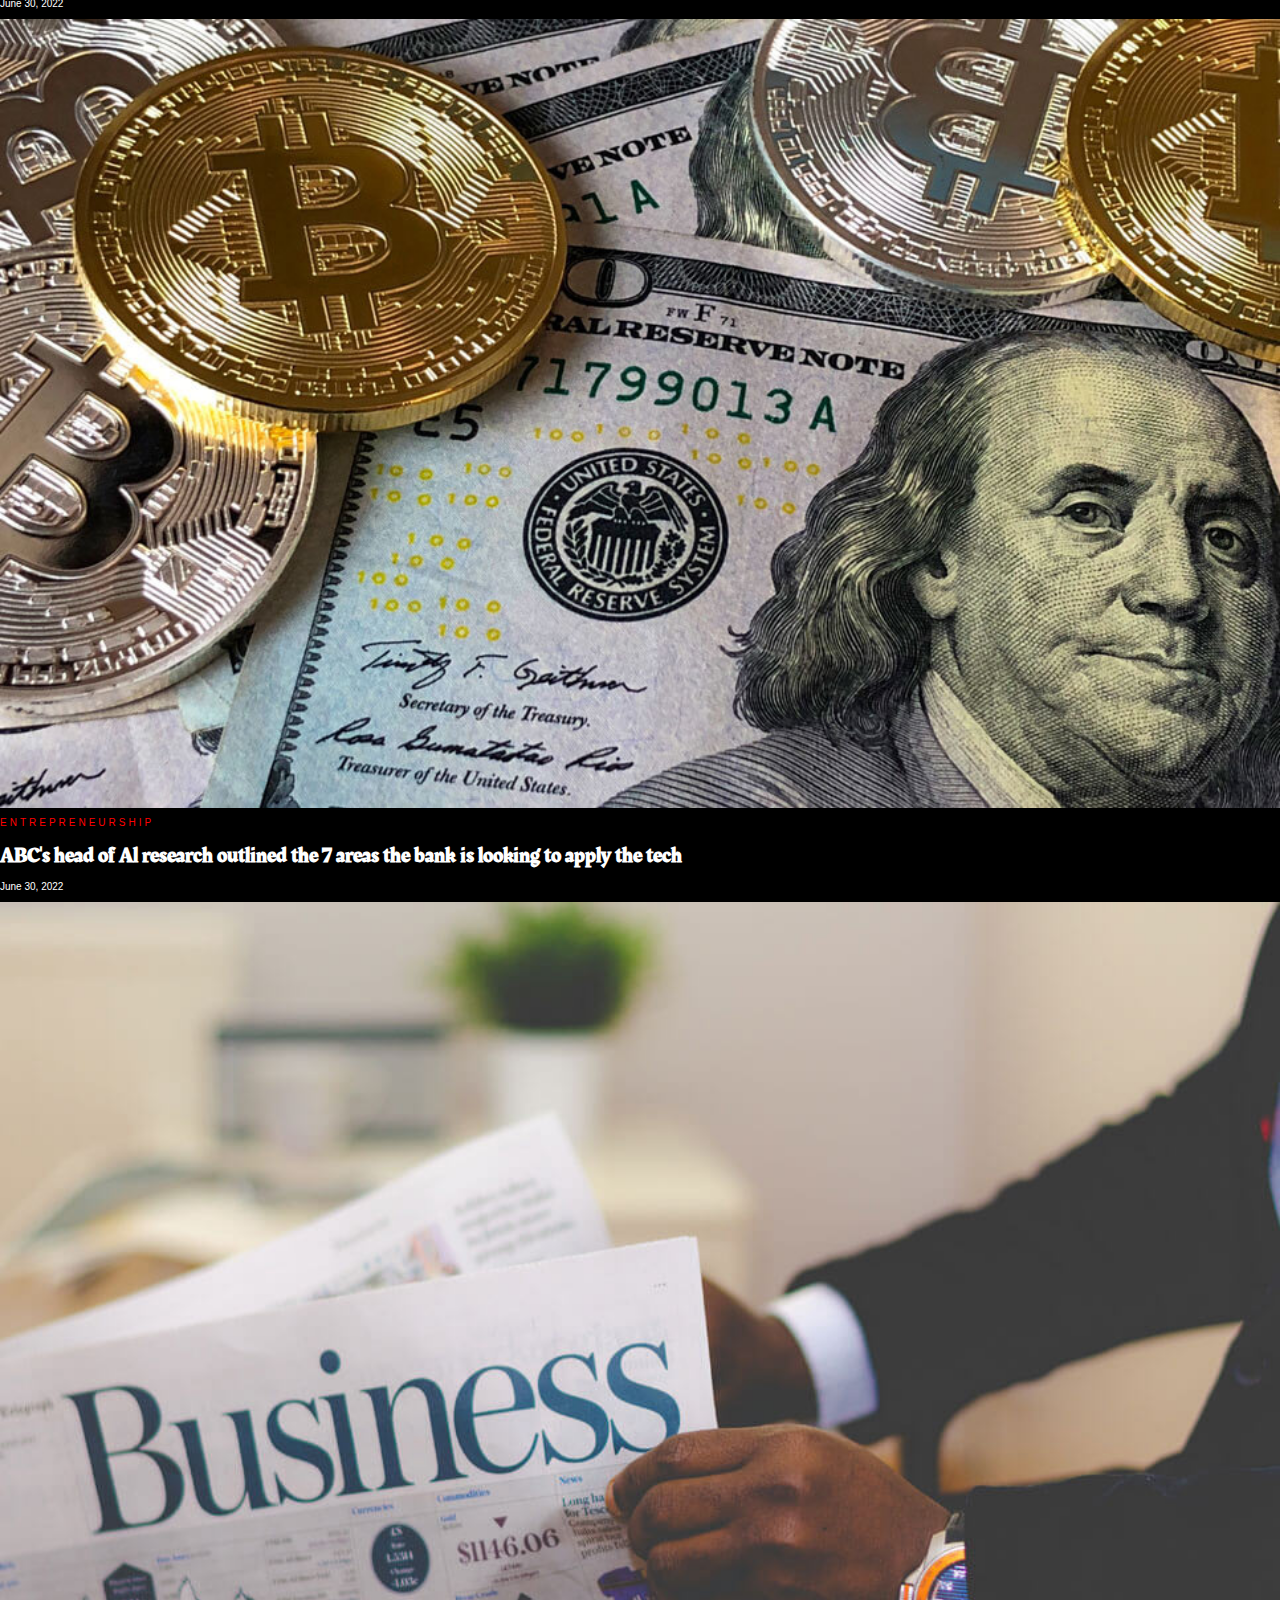
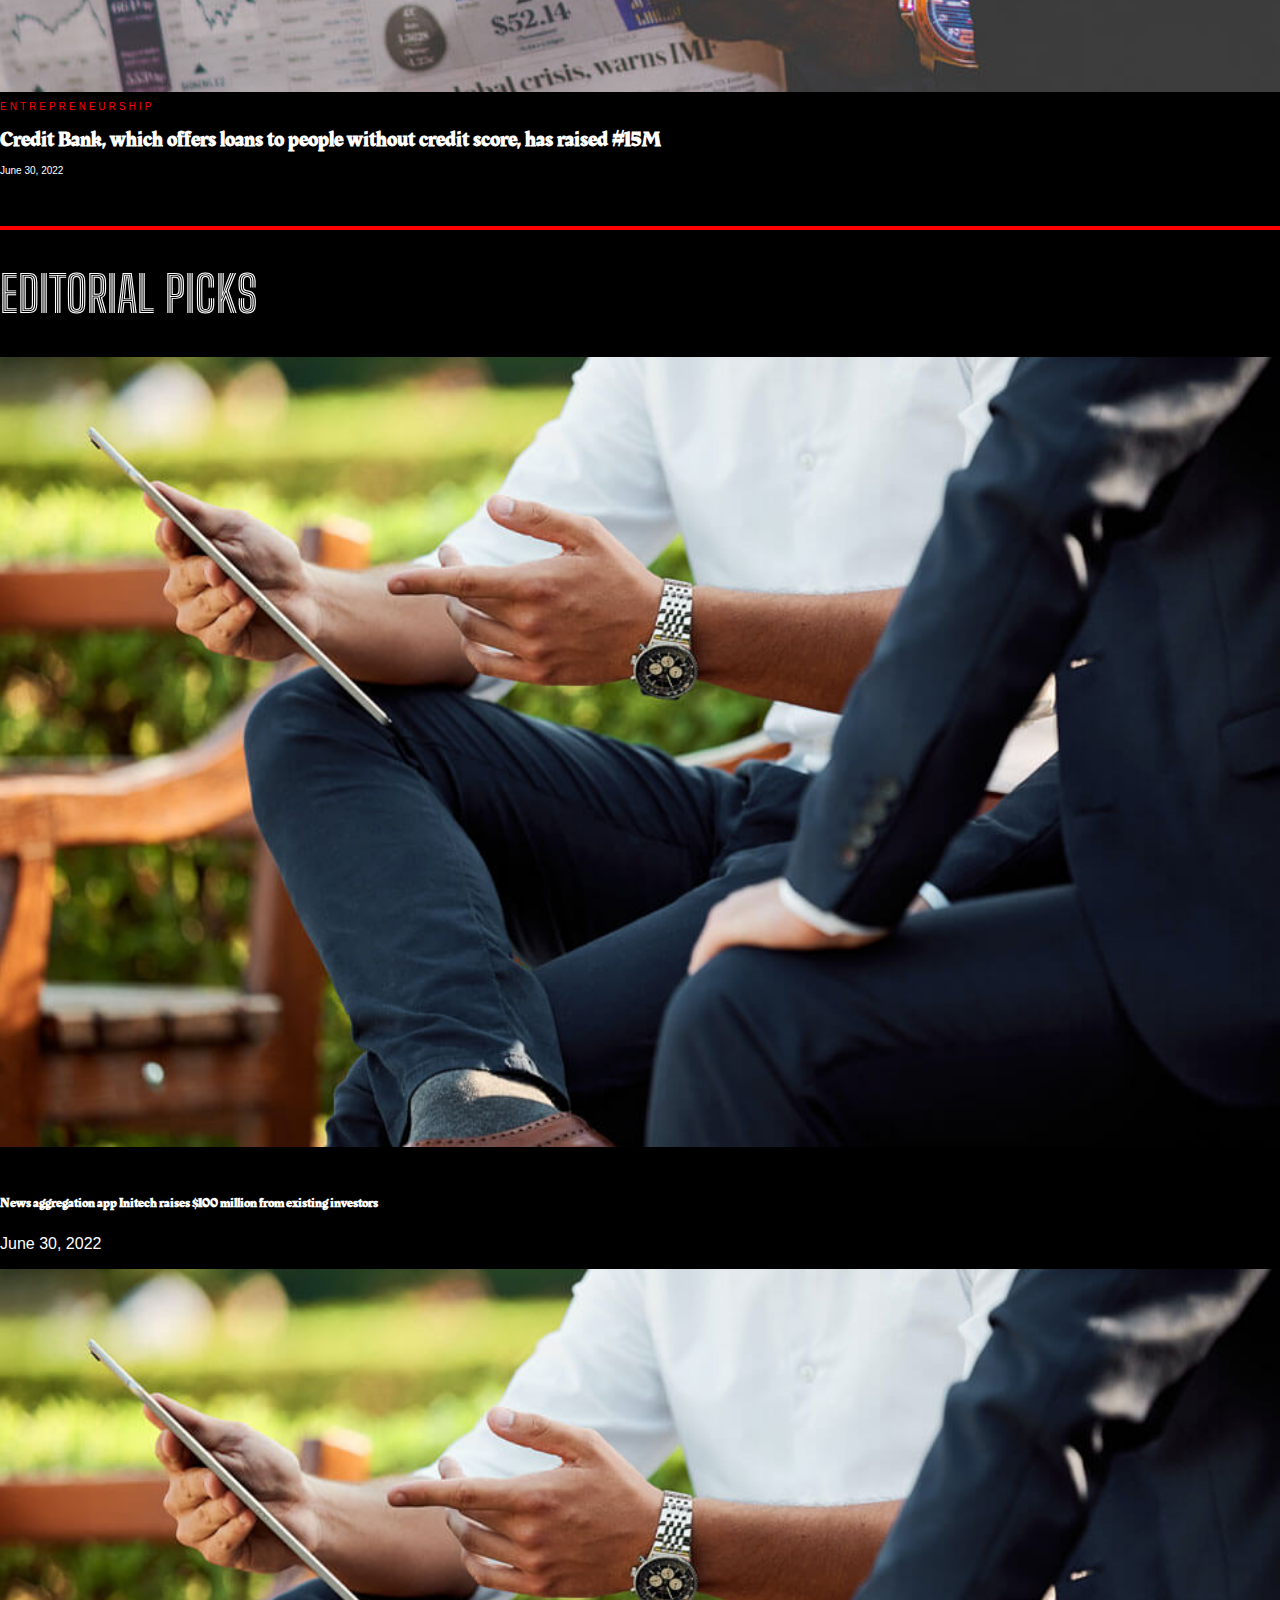
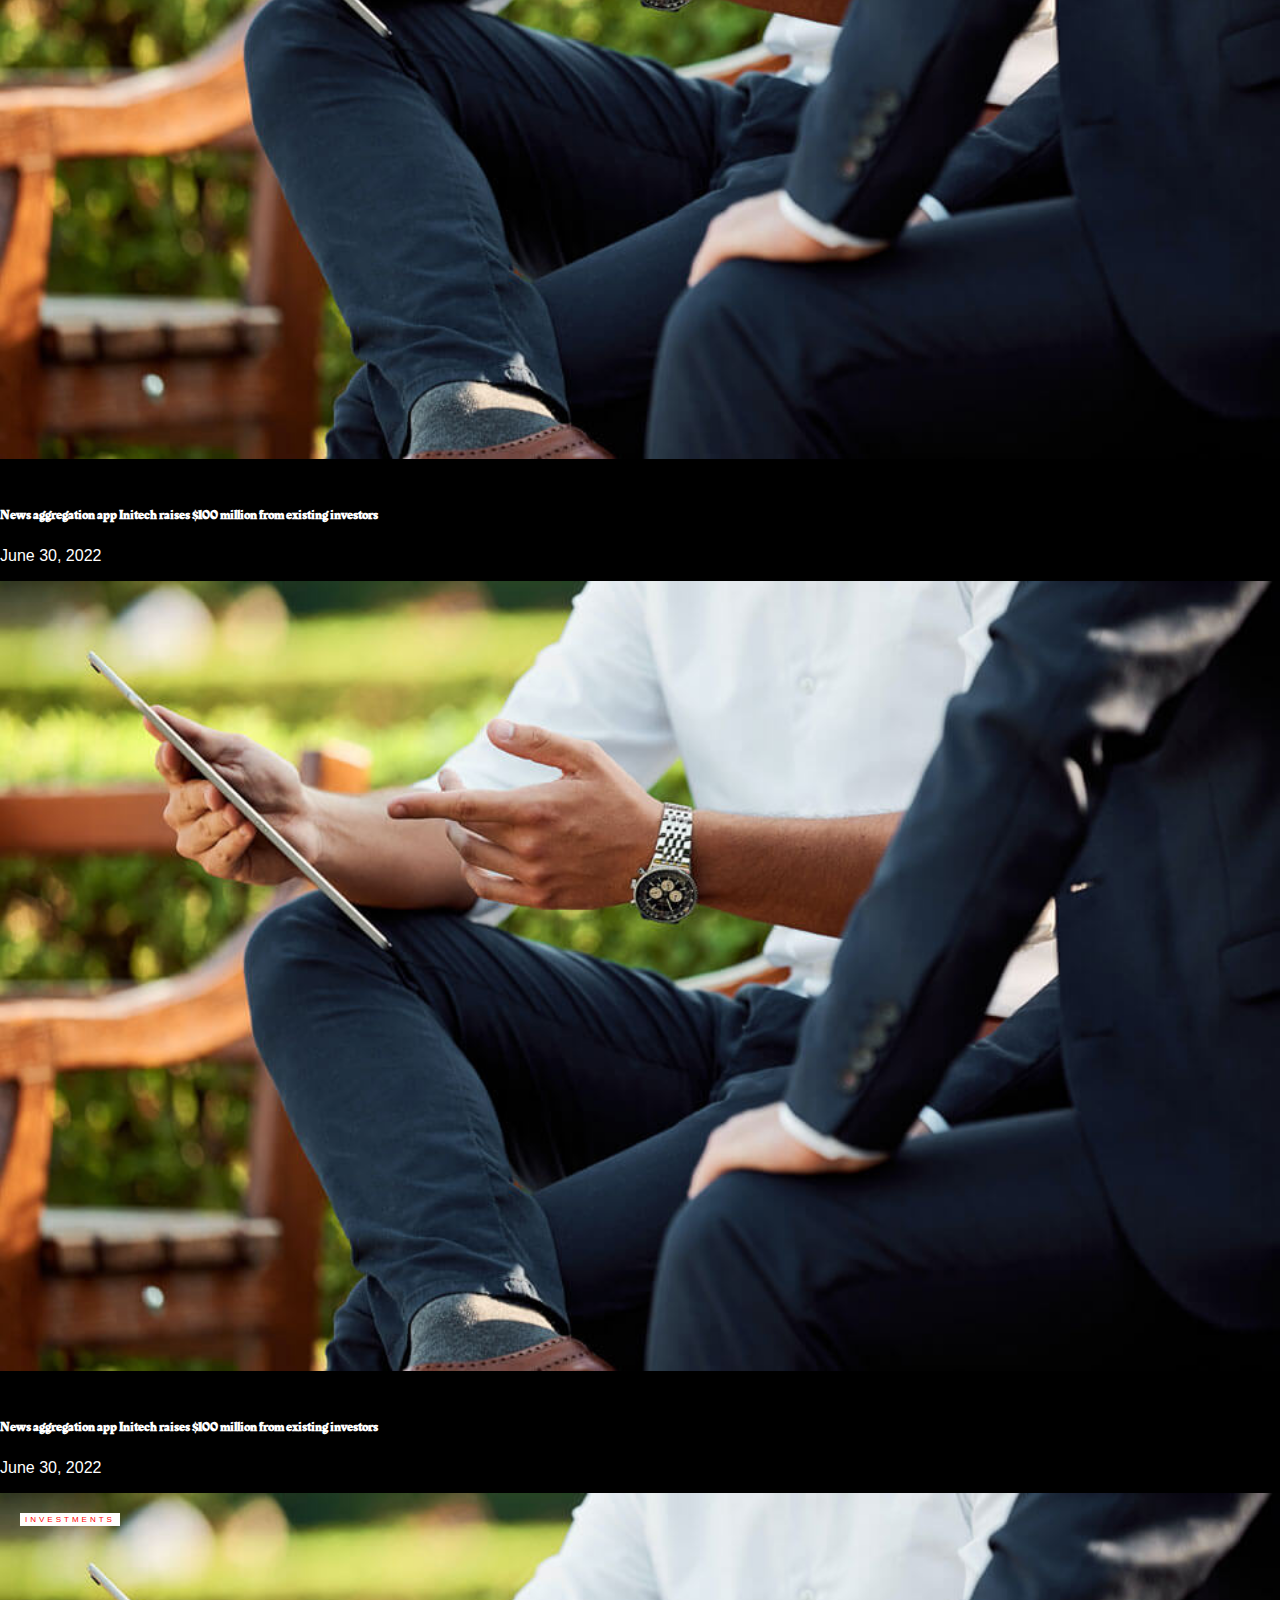
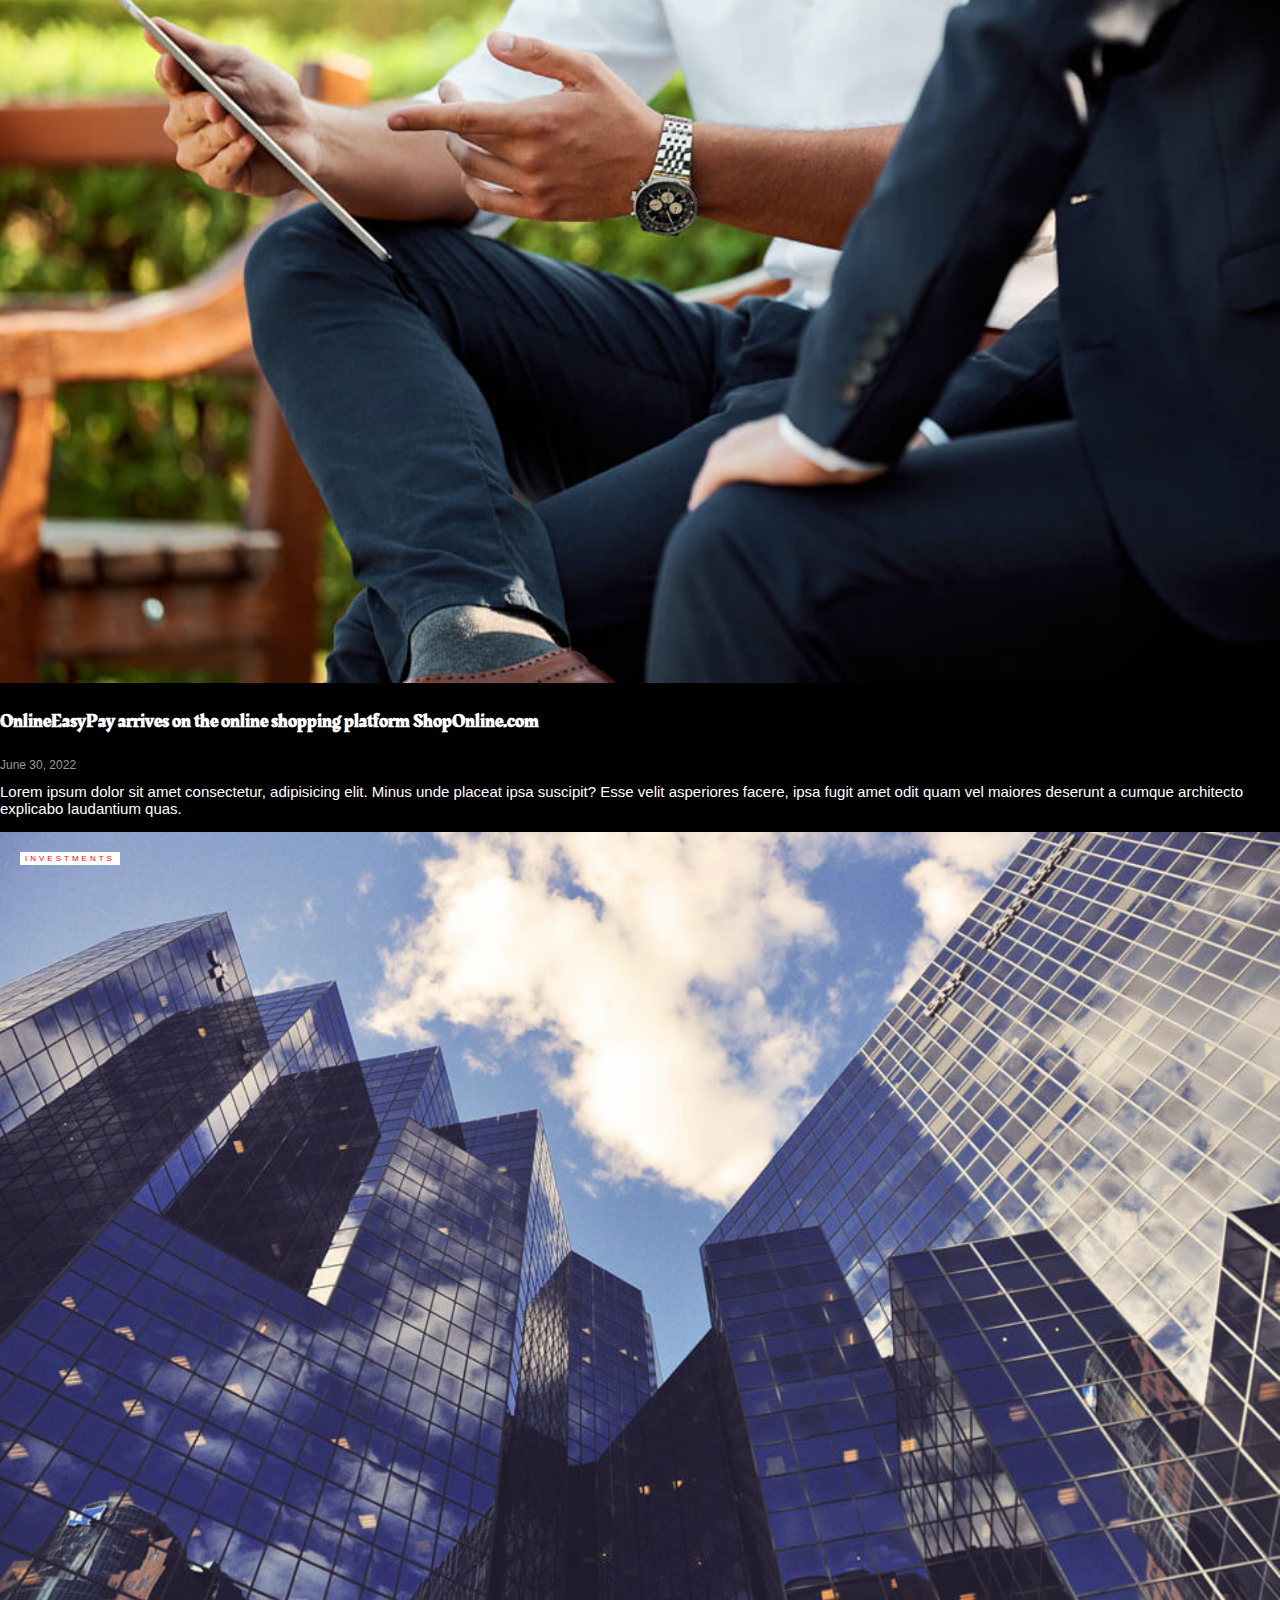
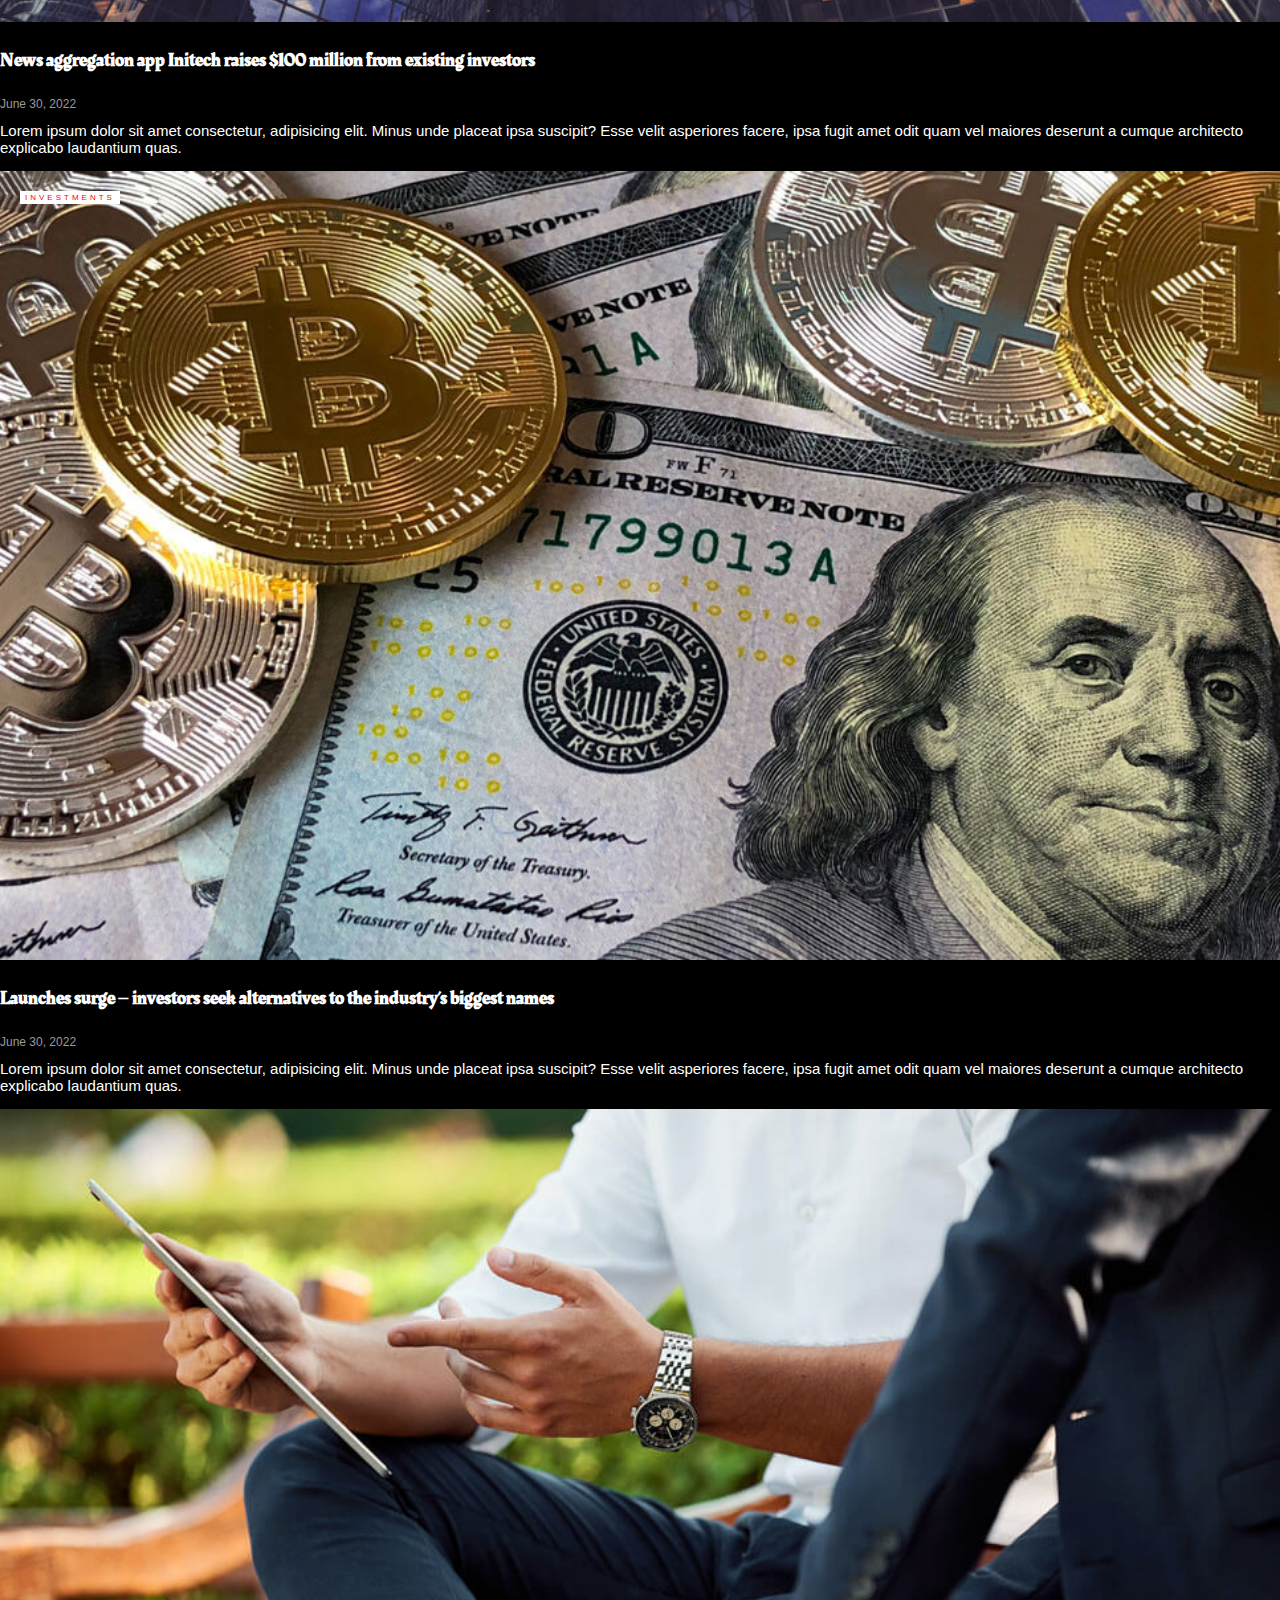
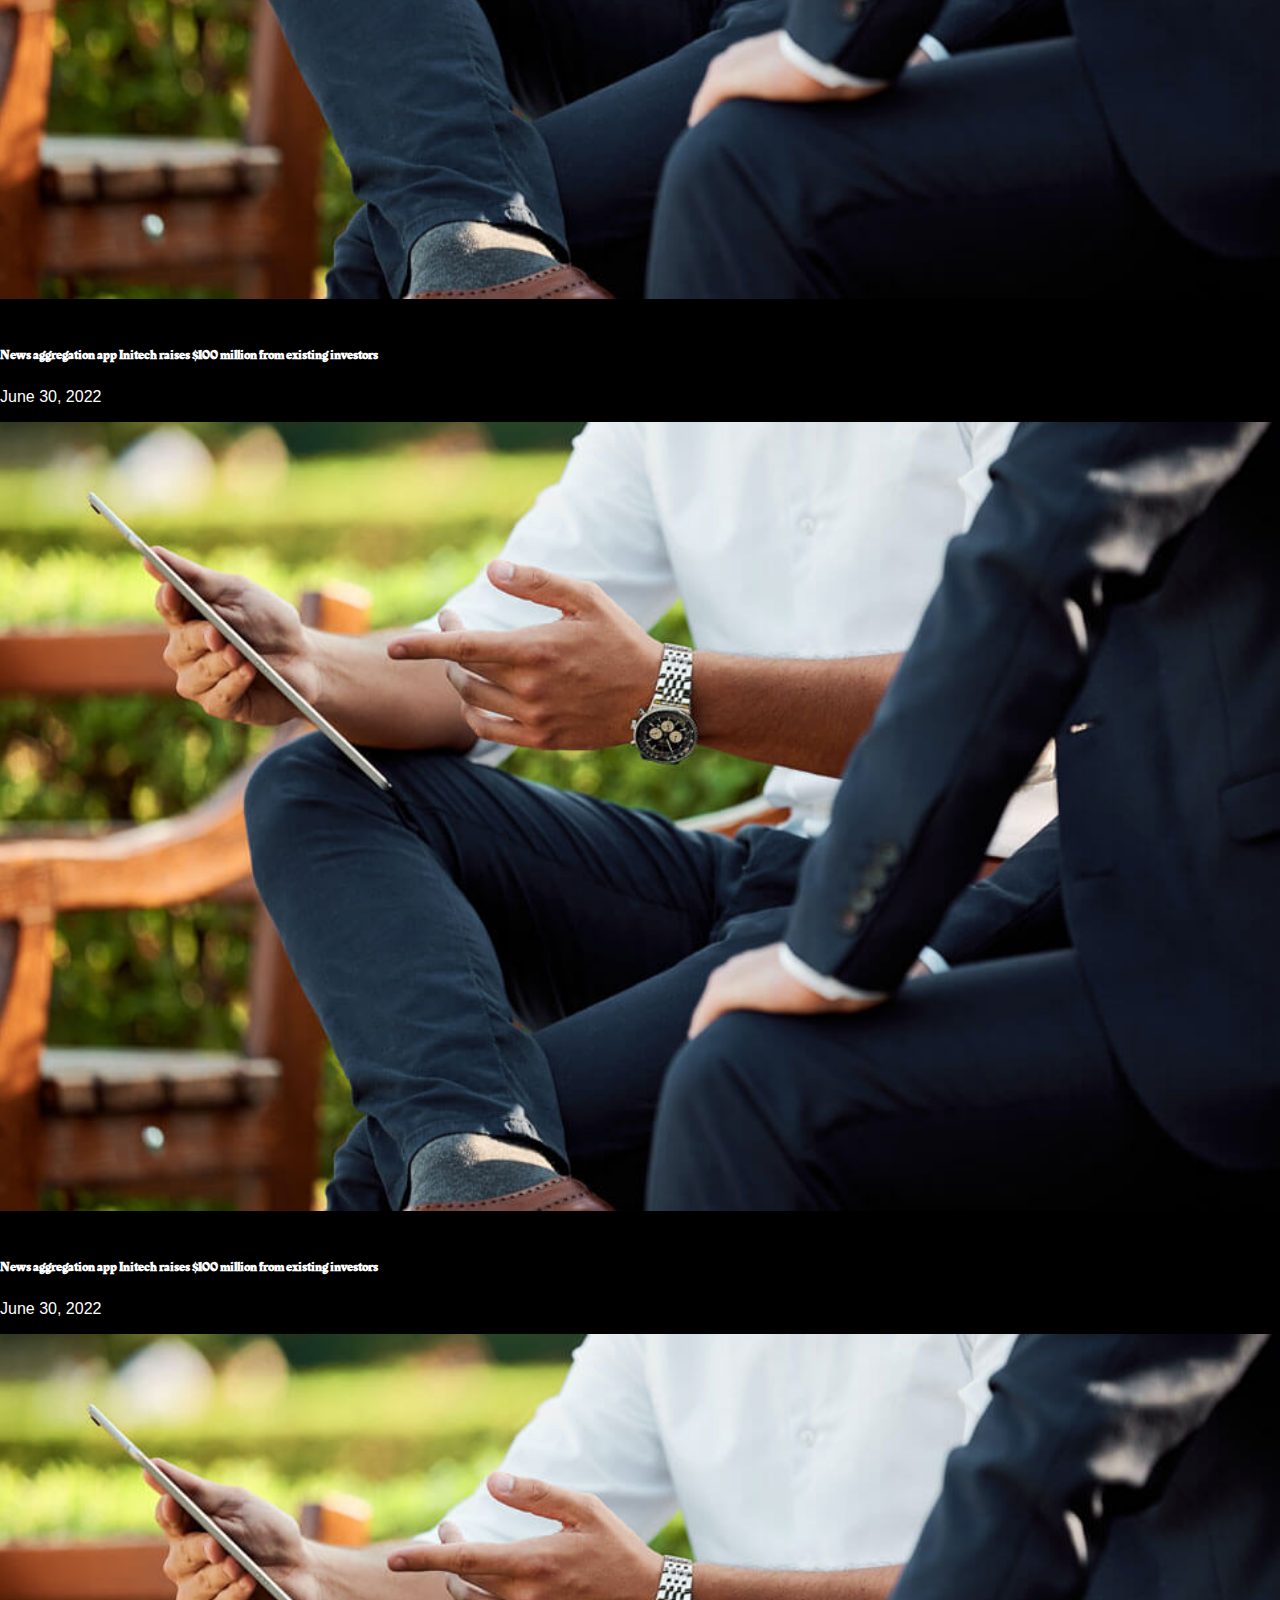
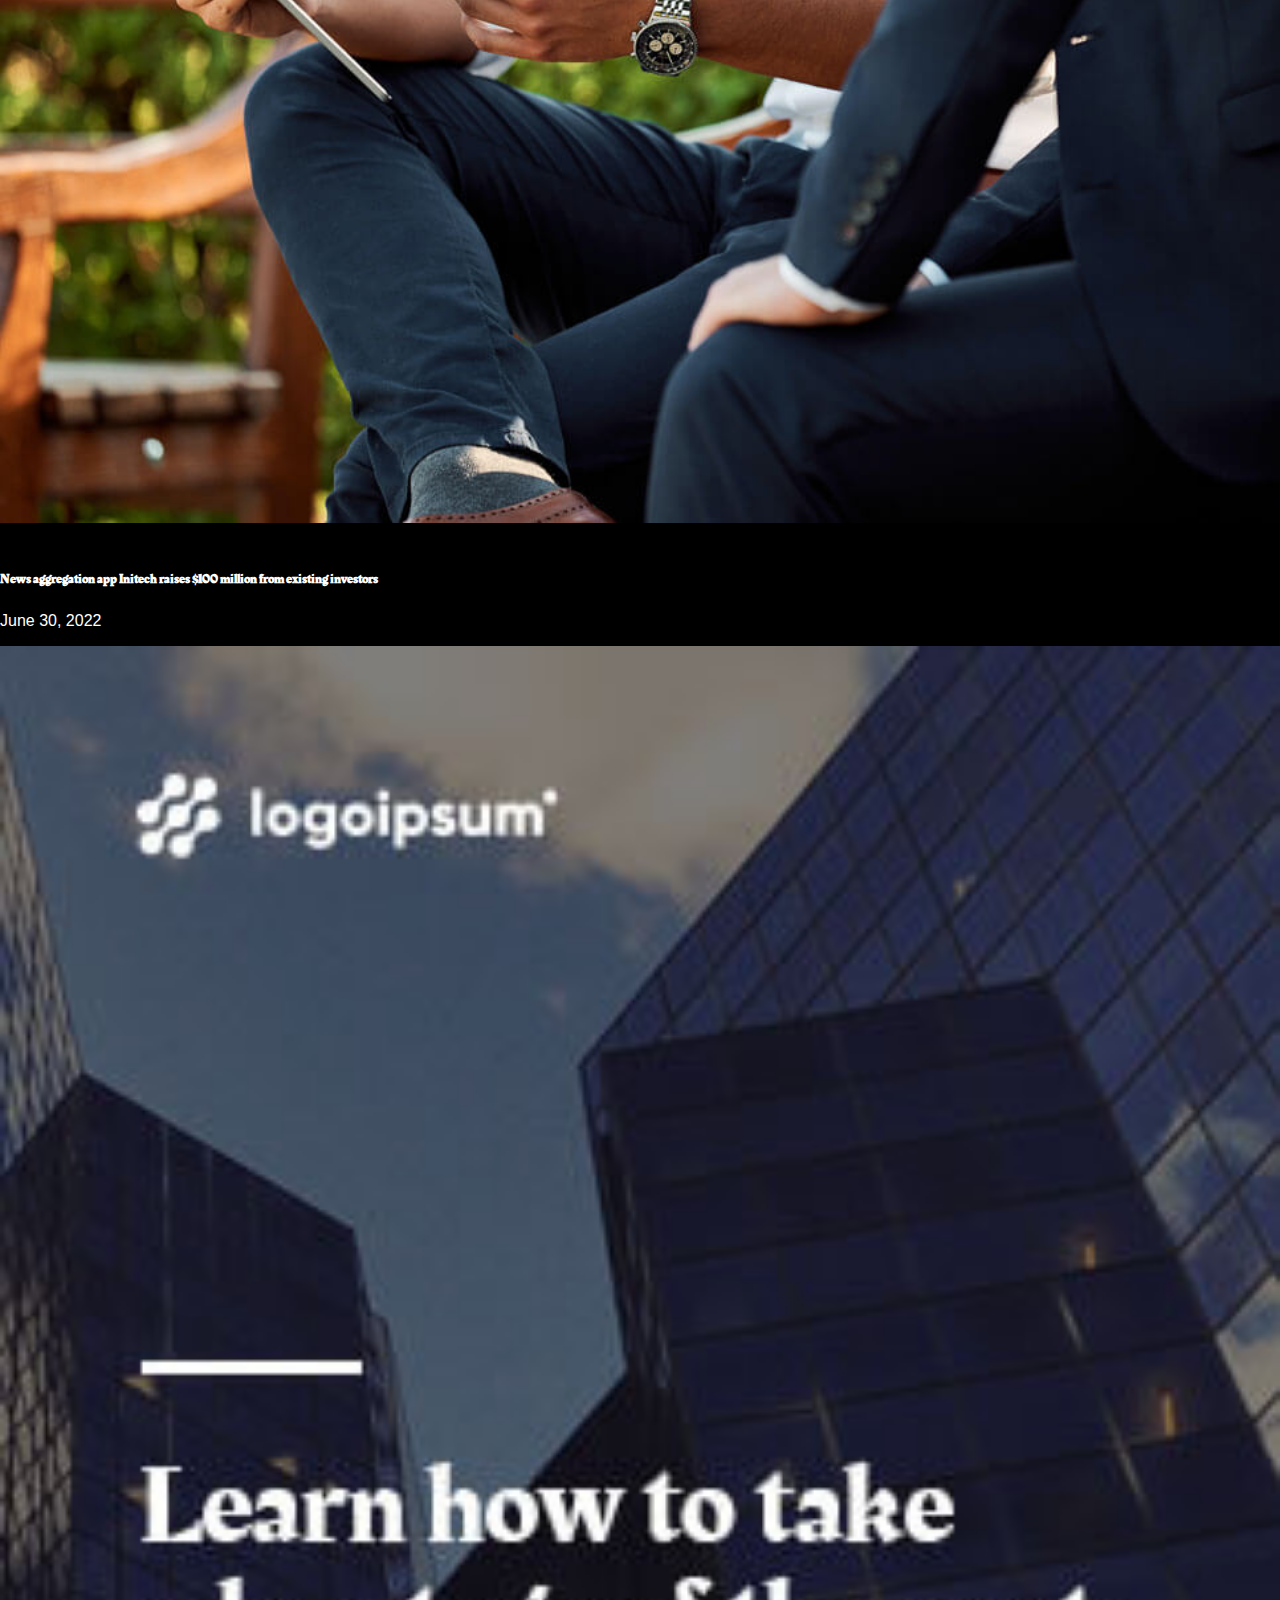
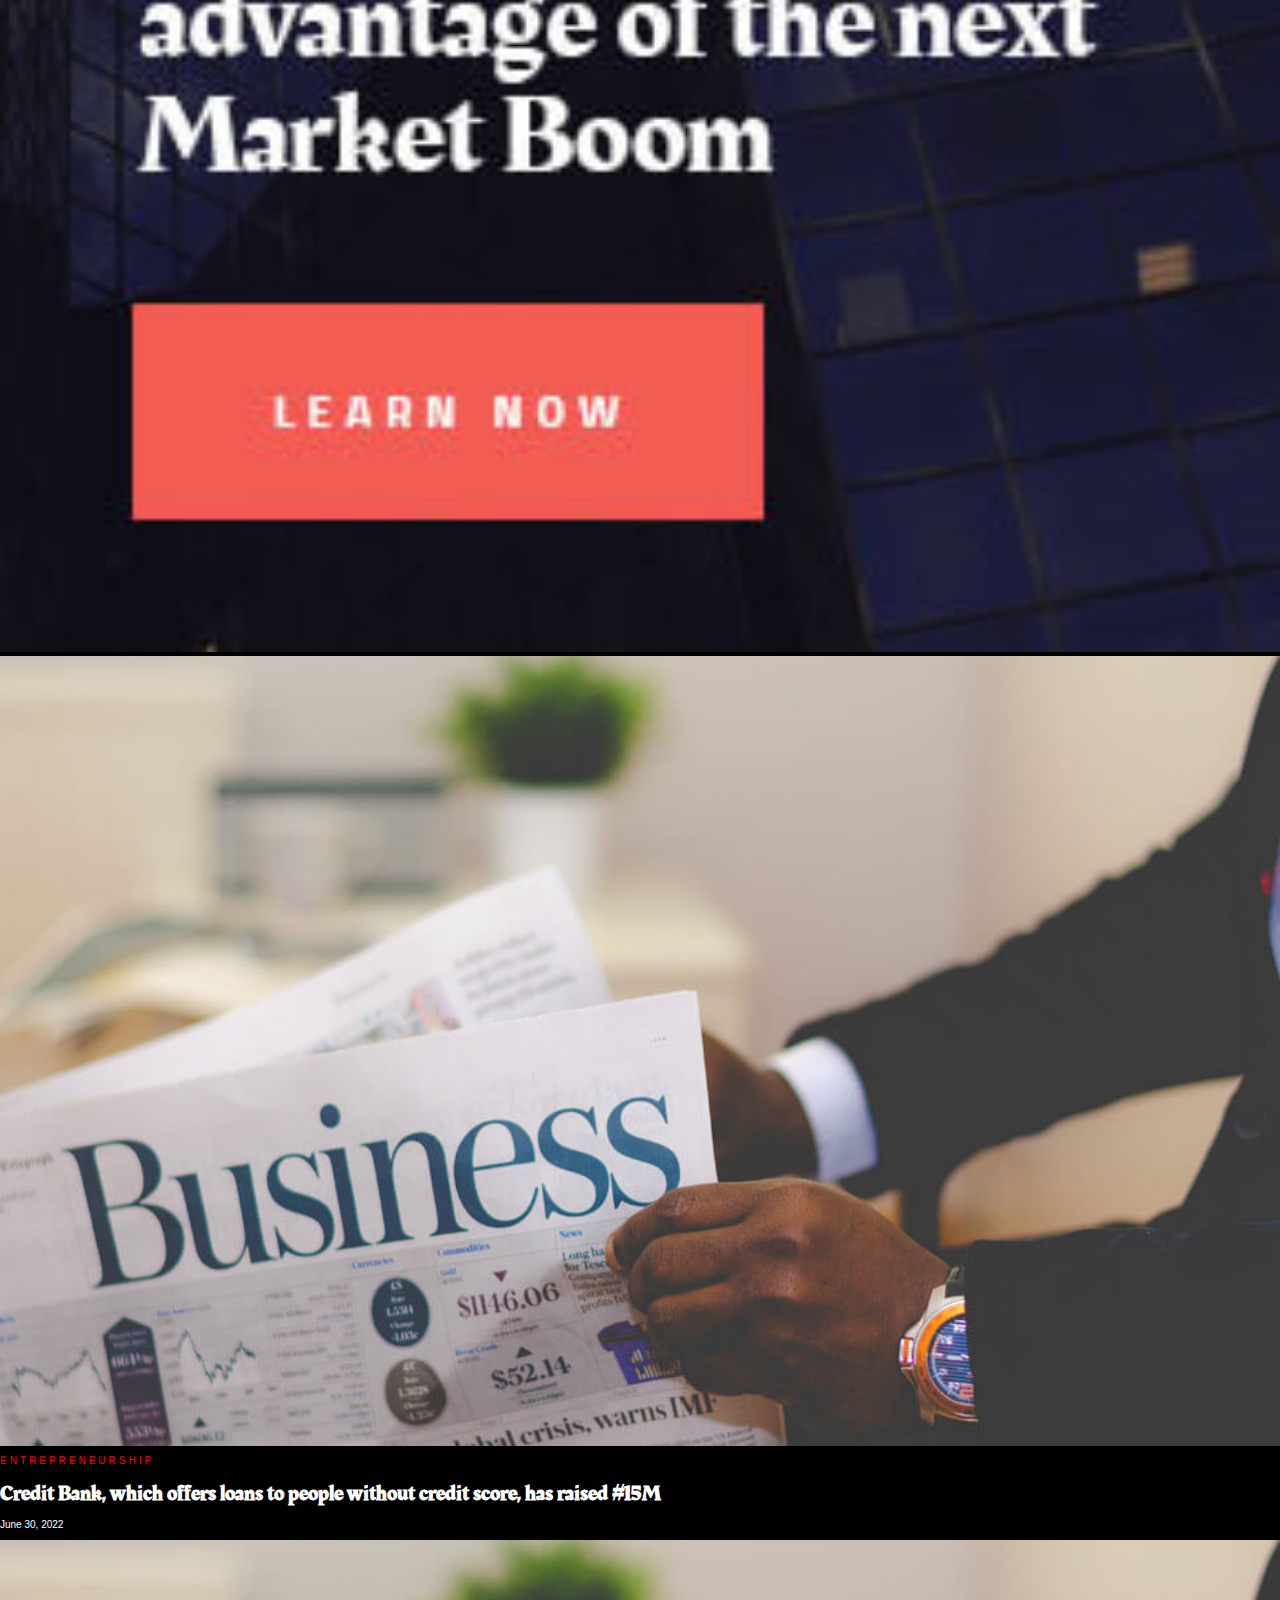
==== commit adfa2d32: "Third commit" ====
--- a/pages/index-dark.html
+++ b/pages/index-dark.html
@@ -13,8 +13,8 @@
     <link rel="stylesheet" href="https://cdnjs.cloudflare.com/ajax/libs/font-awesome/6.2.0/css/all.min.css">
     <!-- Google Font CSS -->
     <link href="https://fonts.googleapis.com/css2?family=Big+Shoulders+Inline+Display:wght@400;500;600;700;800&family=Rakkas&display=swap" rel="stylesheet"> 
+    <link rel="stylesheet" href="../style.css">
     <link rel="stylesheet" href="../css/style1.css">
-    <link rel="stylesheet" href="../style.css">
   </head>
   <body>
                             
@@ -60,9 +60,19 @@
     <div class="main-menu">
         <nav class="navbar navbar-expand-lg">
             <div class="container">
-                <button class="navbar-toggler" type="button" data-bs-toggle="collapse" data-bs-target="#navbarSupportedContent" aria-controls="navbarSupportedContent" aria-expanded="false" aria-label="Toggle navigation">
-                    <span class="navbar-toggler-icon"><i class="fa-solid fa-bars"></i></span>
-                </button>
+                <div class="mobile-menu">
+                    <div class="menu-icons">
+                        <button class="navbar-toggler" type="button" data-bs-toggle="collapse" data-bs-target="#navbarSupportedContent" aria-controls="navbarSupportedContent" aria-expanded="false" aria-label="Toggle navigation">
+                            <span class="navbar-toggler-icon"><i class="fa-solid fa-bars"></i></span>
+                        </button>
+                    </div>
+                    
+                    <div class="menu-logo">
+                        <div class="logo-area">
+                            <a href="index.html"><h1>Biz360</h1></a>
+                        </div>
+                    </div>
+                </div>
                         <div class="collapse navbar-collapse nav-menu" id="navbarSupportedContent">
                             <ul class="navbar-nav nav justify-content-center mx-auto">
                                 <li class="nav-item"><a class="nav-link active" href="#">Home</a></li>
--- a/style.css
+++ b/style.css
@@ -281,7 +281,22 @@
 .copyright p{
     color:#999;
 }
-
+.mobile-logo{
+    display: none;
+}
+.mobile-menu{
+    width: 100%;
+    display: none;
+}
+.menu-icons{
+    width: 30%;
+    float: left;
+}
+.menu-logo{
+    width: 70%;
+    float: right;
+    text-align: right;
+}
 
 /* Responsive */
 @media (max-width: 1200px){
@@ -303,6 +318,15 @@
     .social-links, .top-nav {
         display: none;
     }
+    .mobile-logo{
+        display: block;
+    }
+    .mobile-menu{
+        display: block;
+    }
+    .top-header {
+        display: none;
+    }
 
 }
 @media (max-width: 530px){
--- a/css/style1.css
+++ b/css/style1.css
@@ -8,12 +8,12 @@
 .footer-top {
     background-color: #272626 !important;
 }
-a, h1, h2, h4, h5, h6, p, hr {
+a, h1, h2, h4, h5, h6, p {
     color: #fff !important;
 }
 a:hover{
     color: #ff0000;
 }
-.fa-solid.fa-bars {
-	color: #fff;
+.navbar-toggler-icon {
+	color: #fff !important;
 }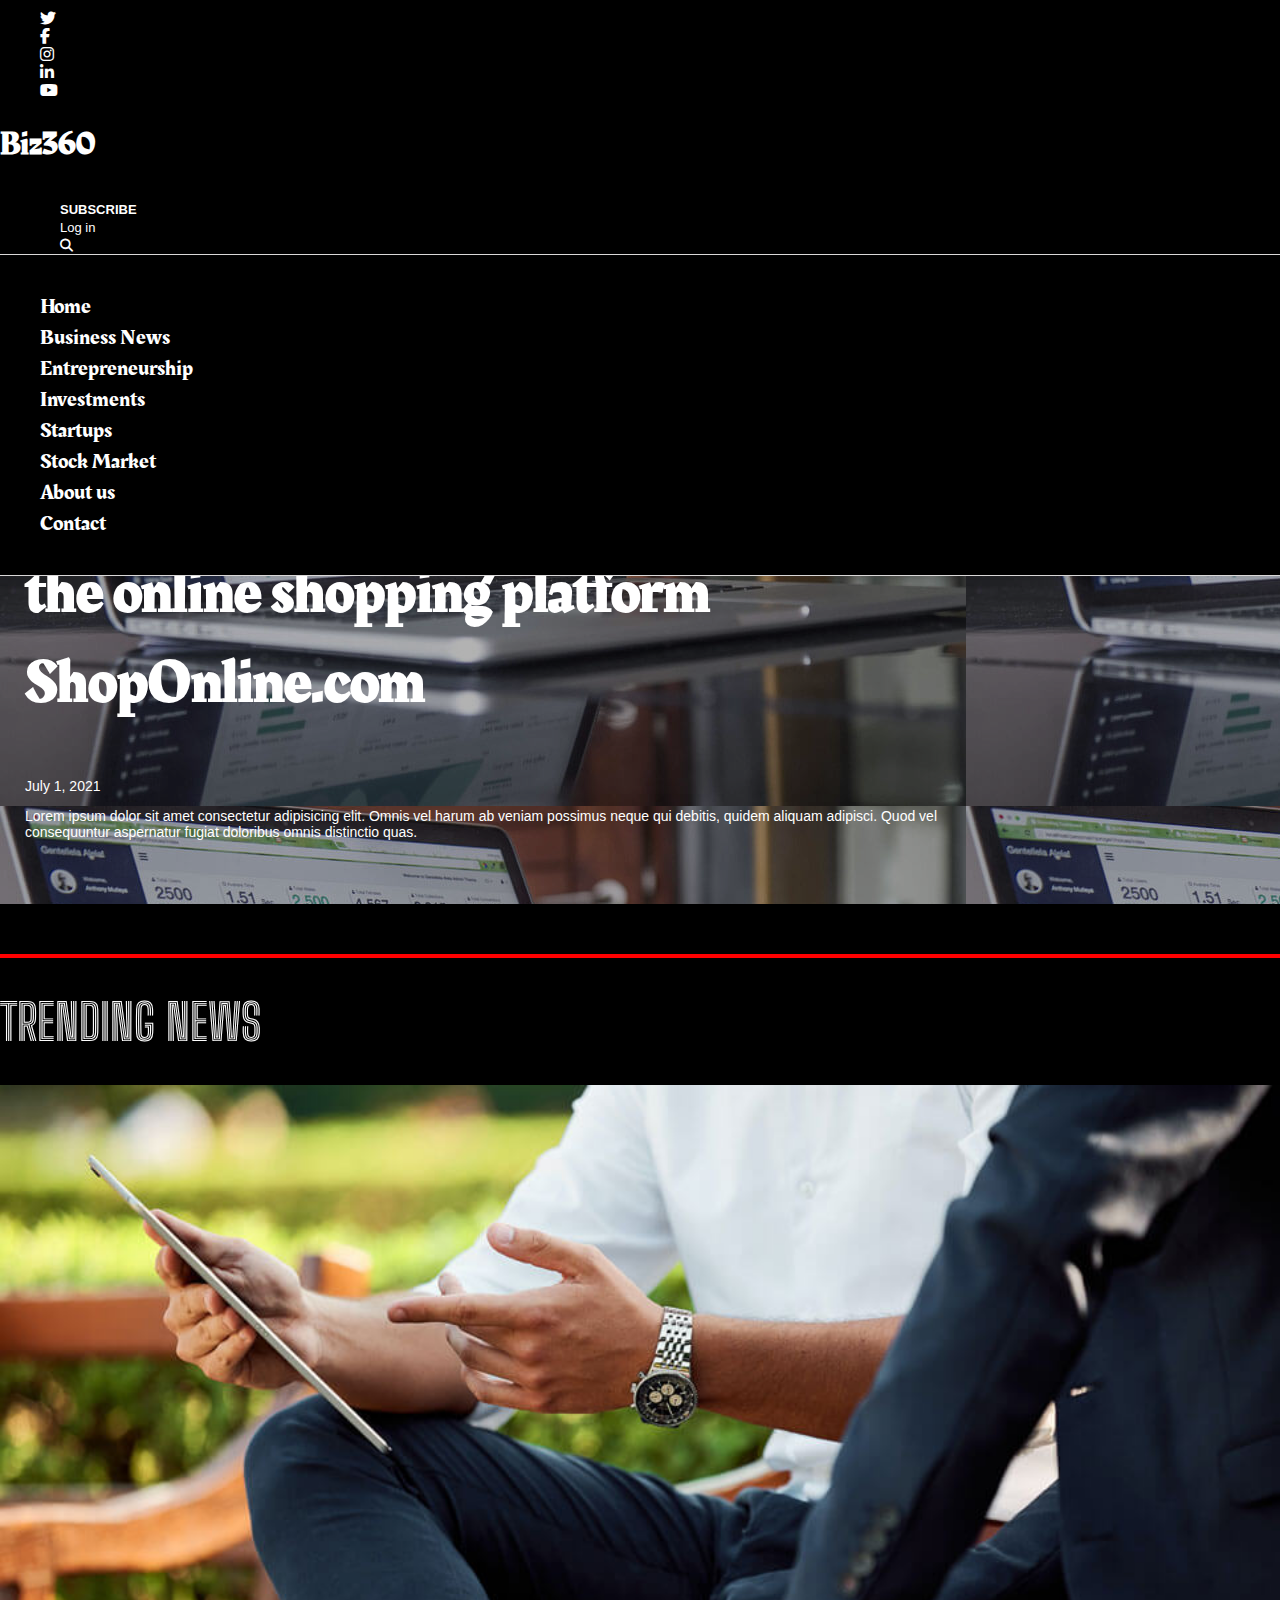
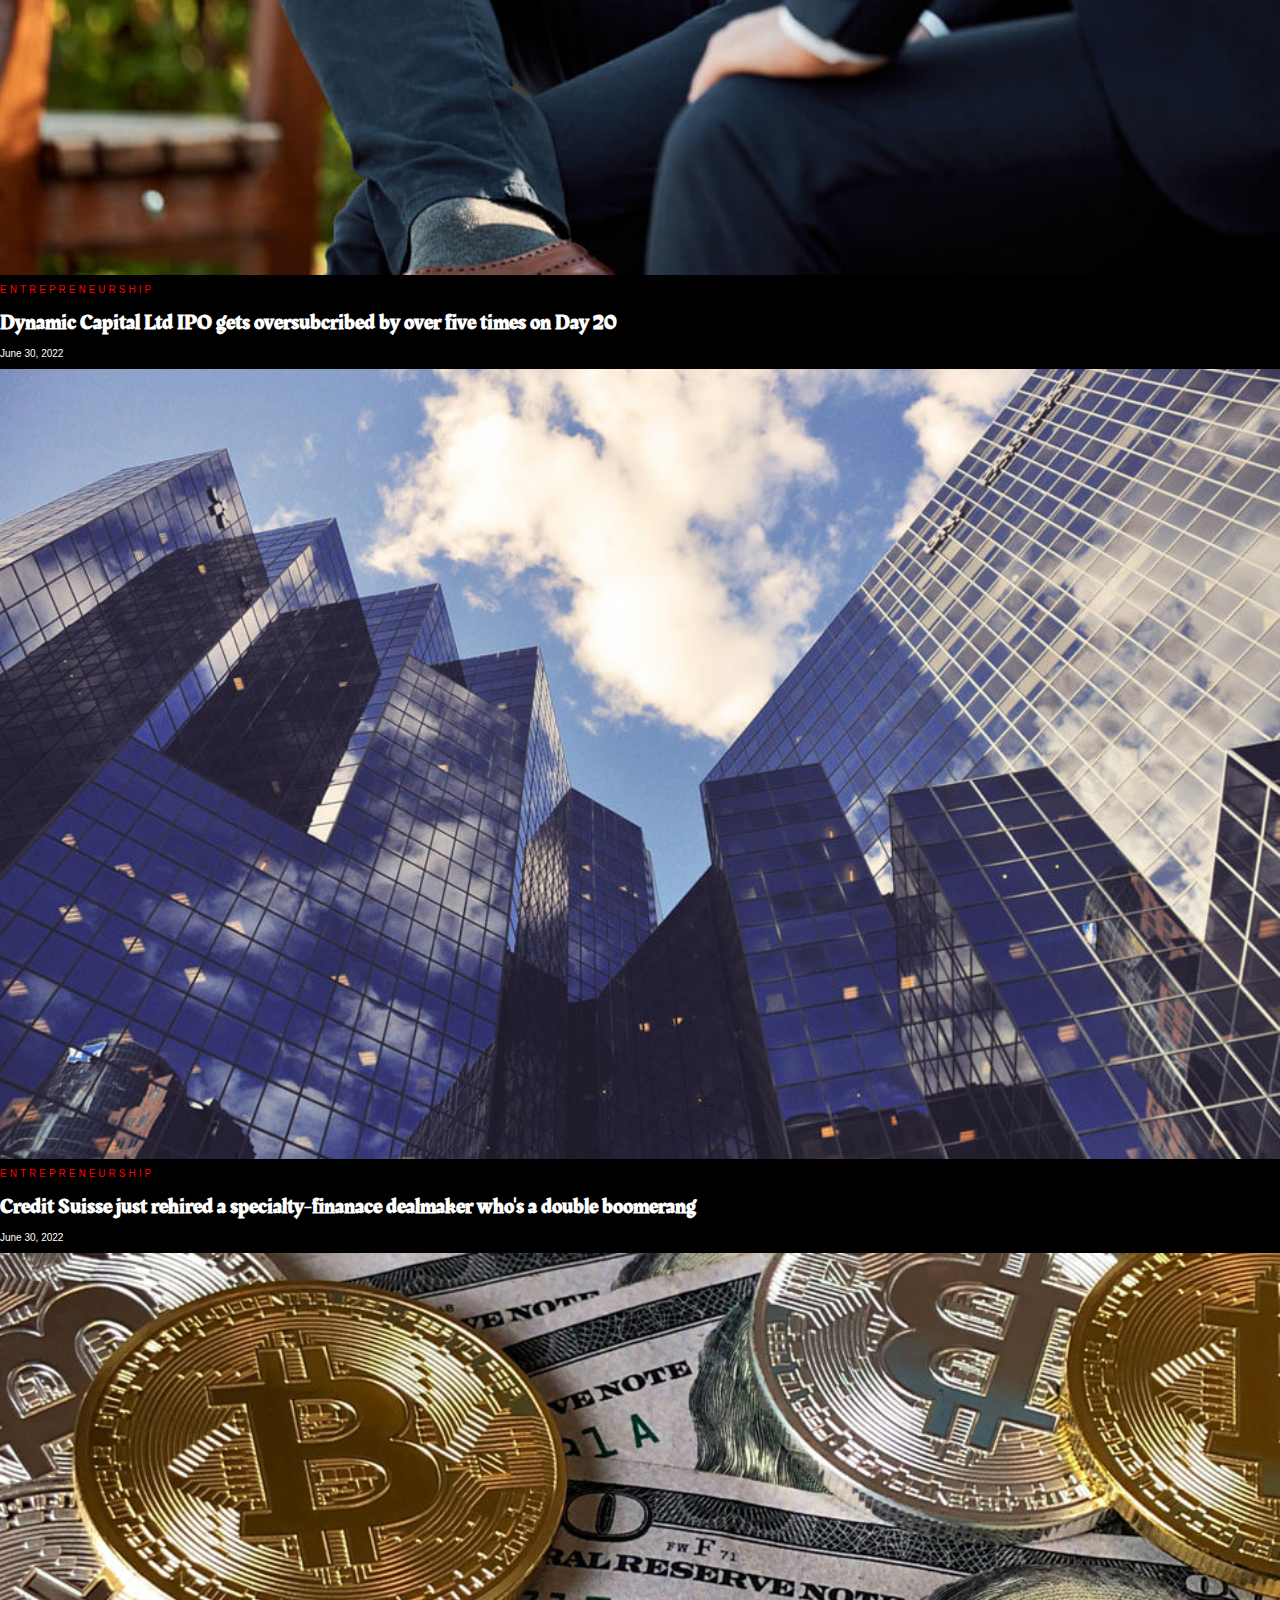
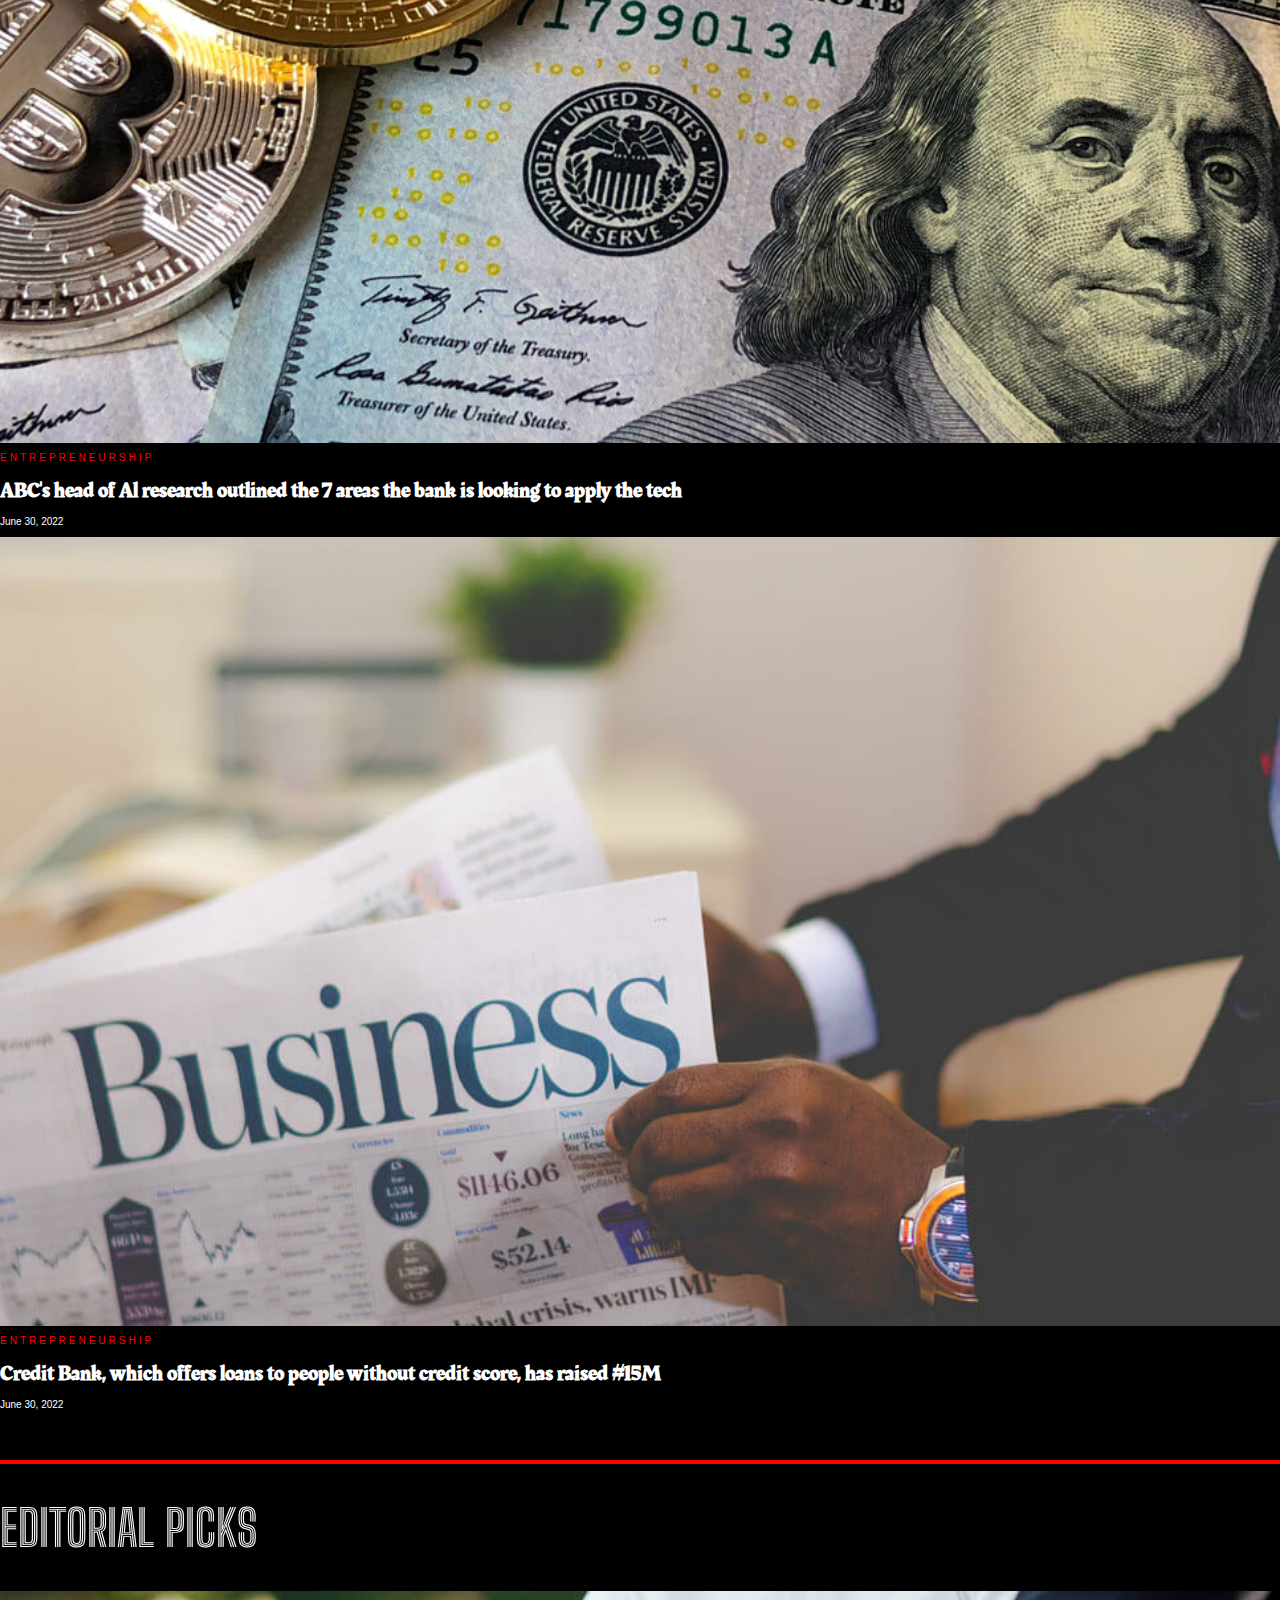
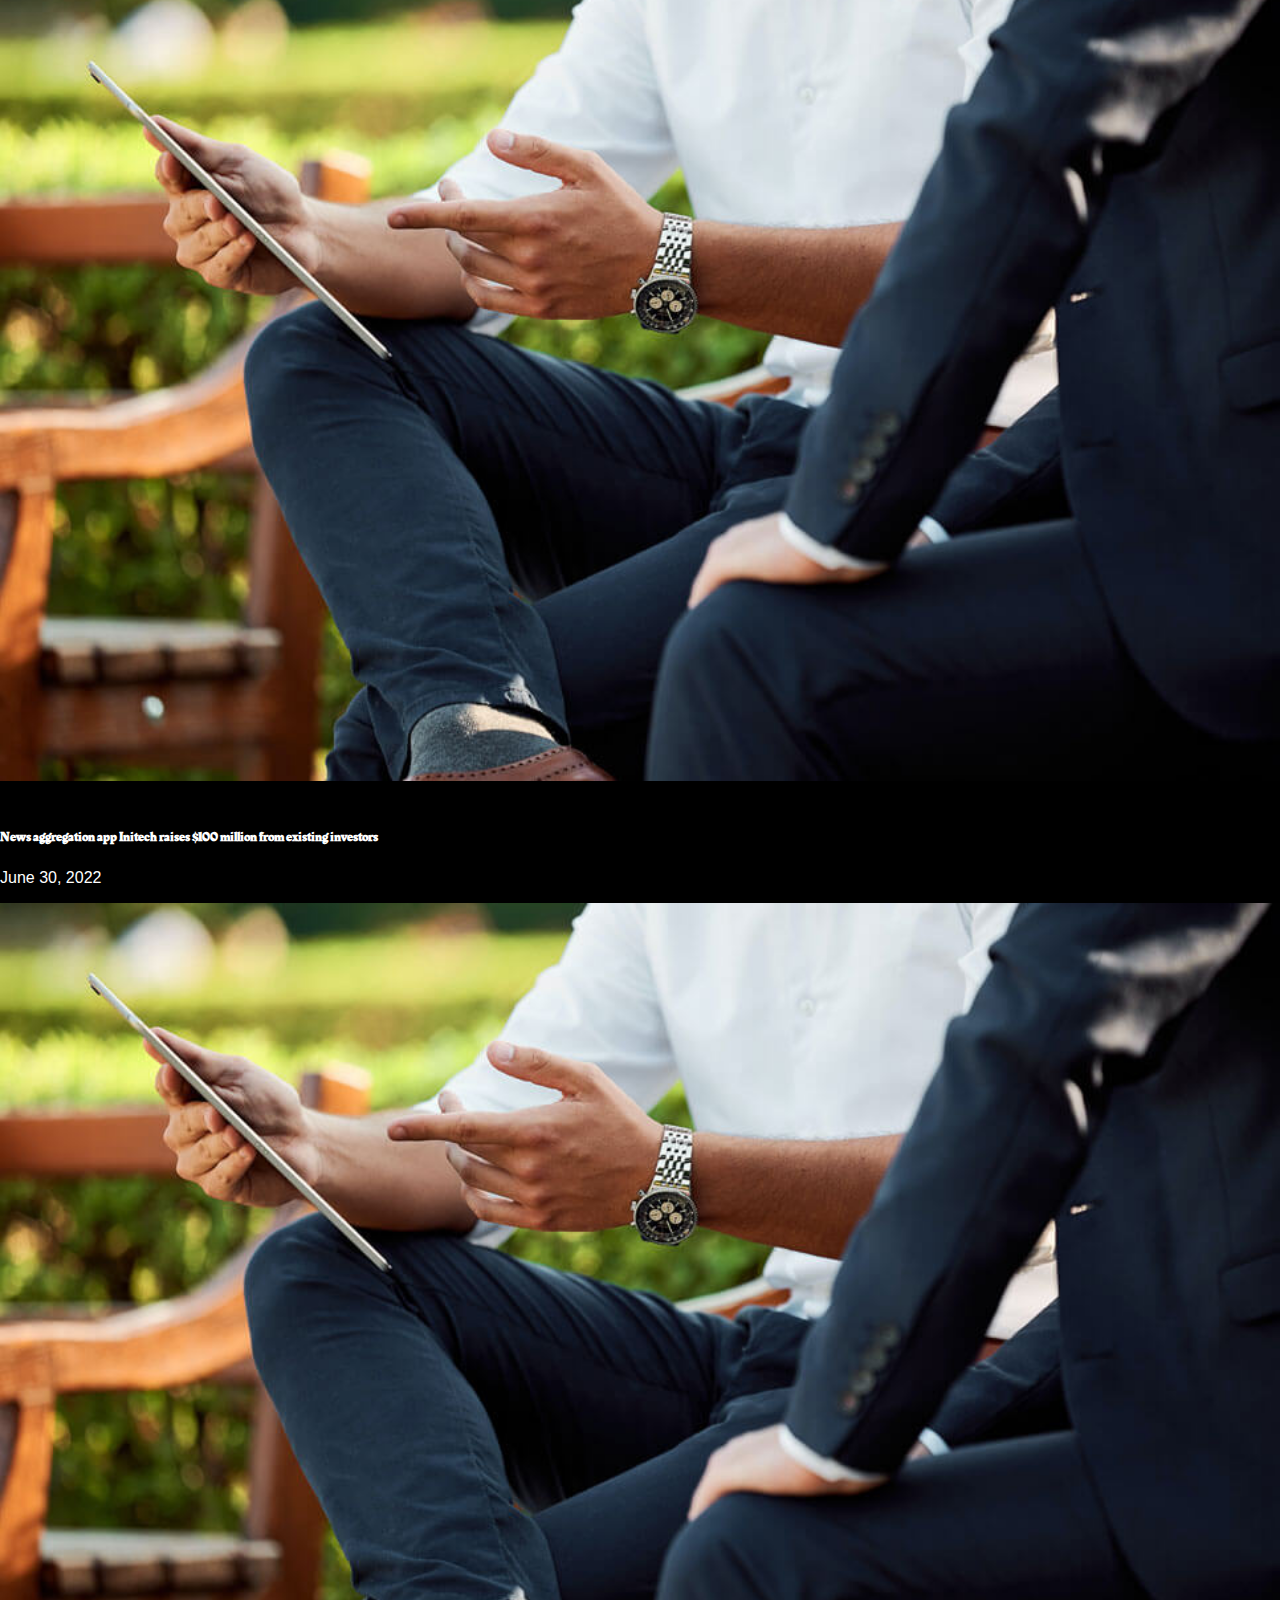
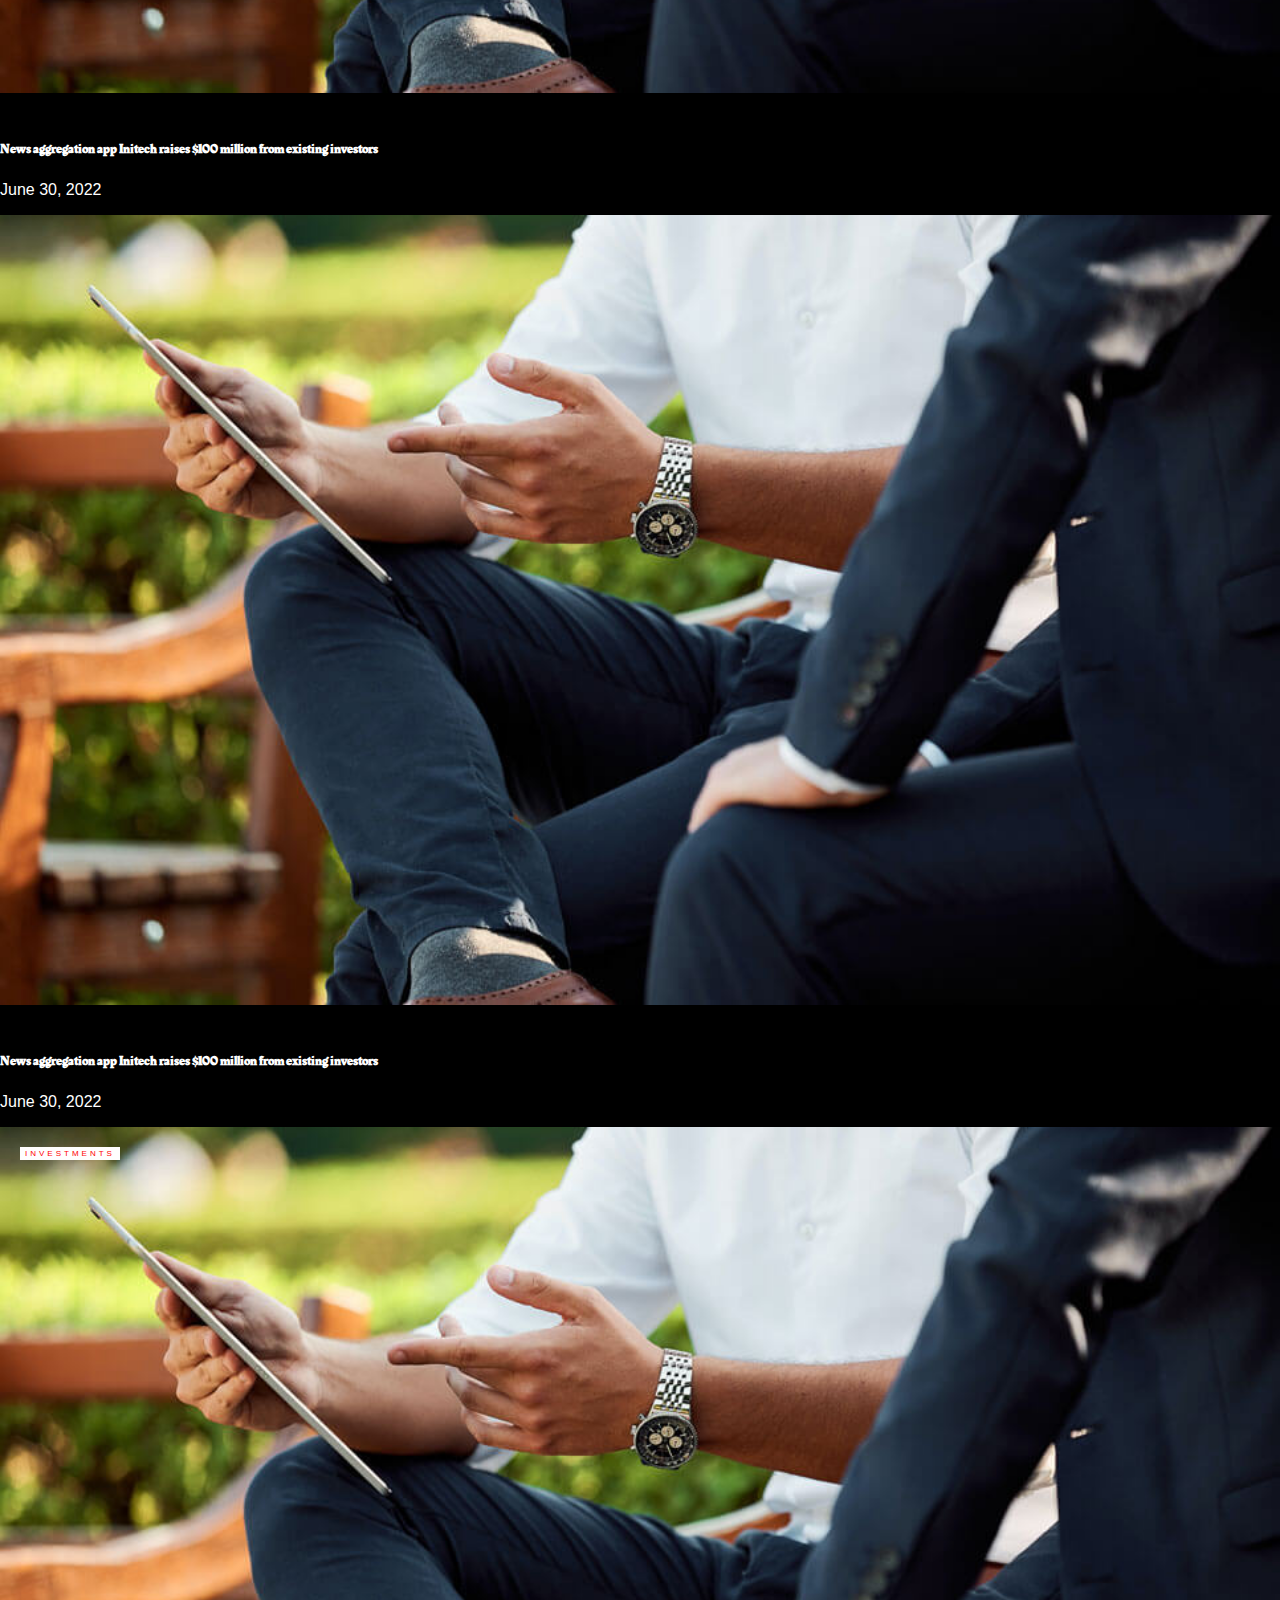
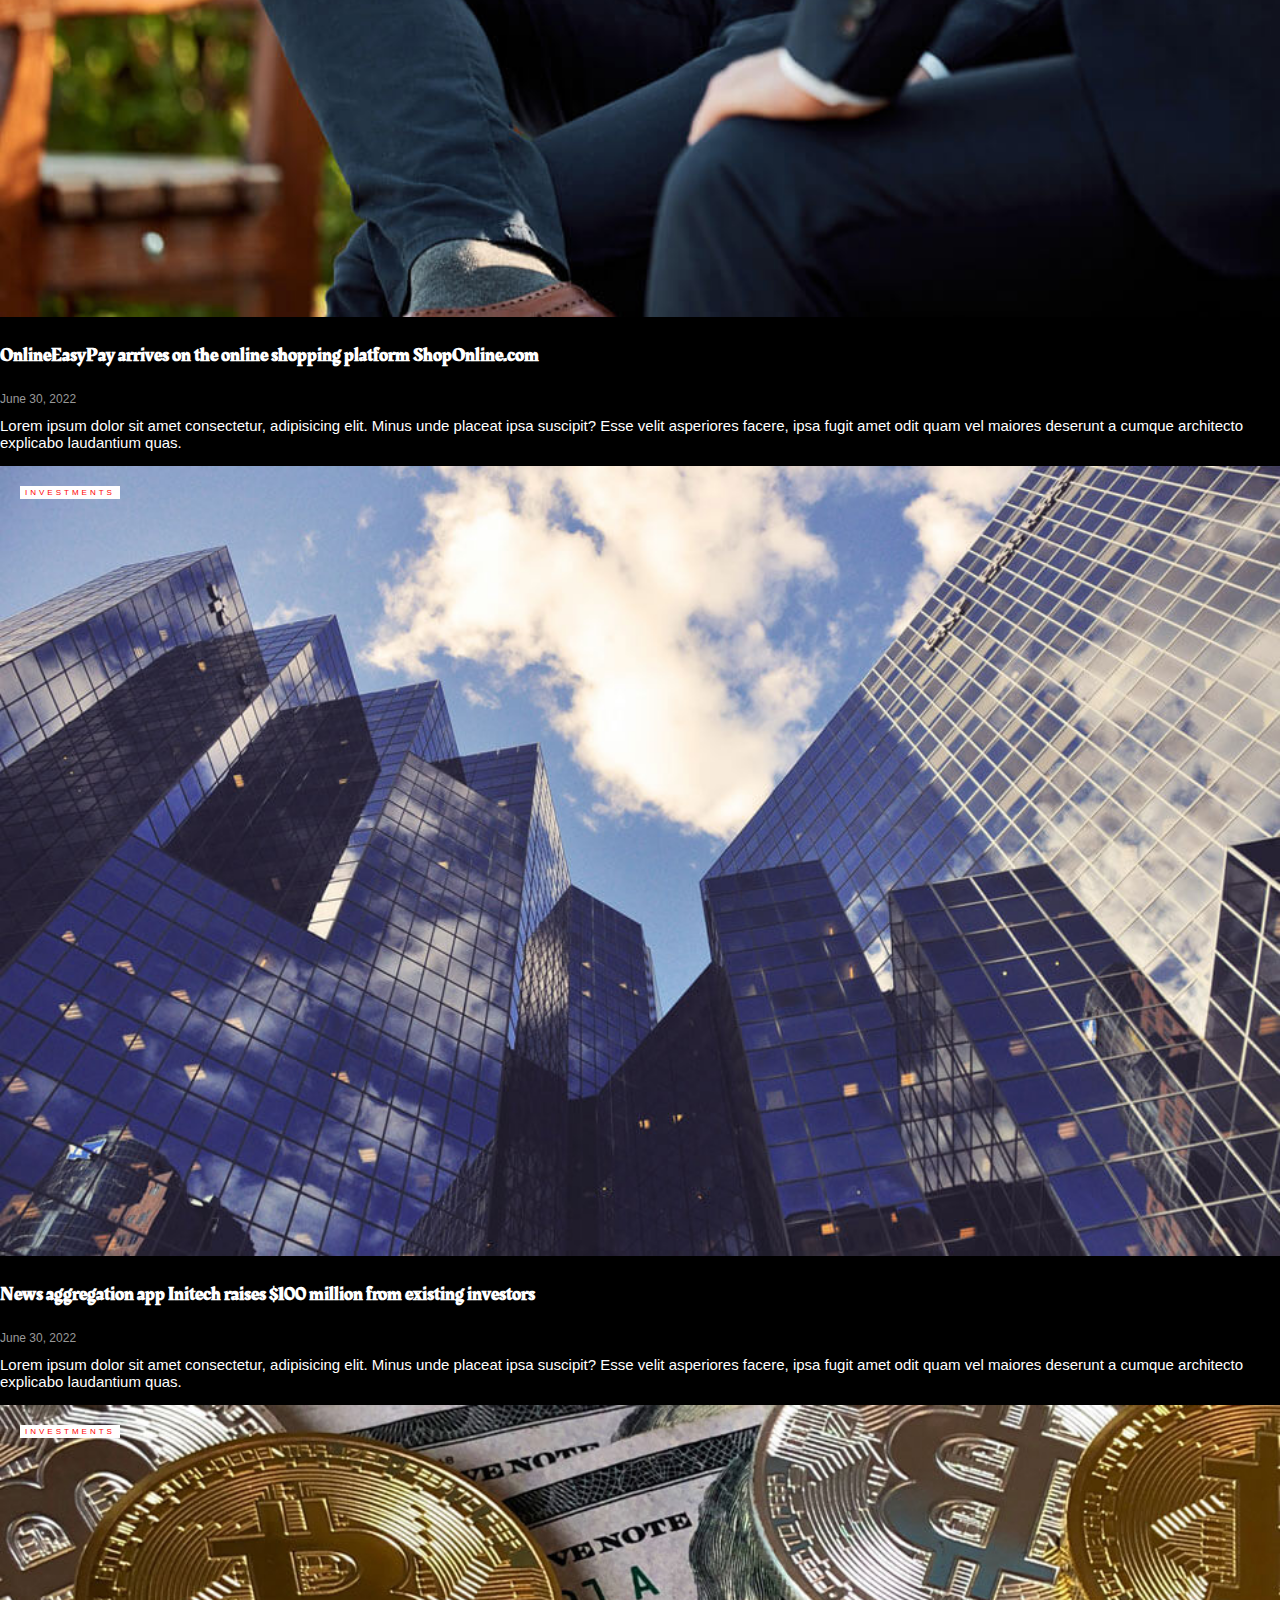
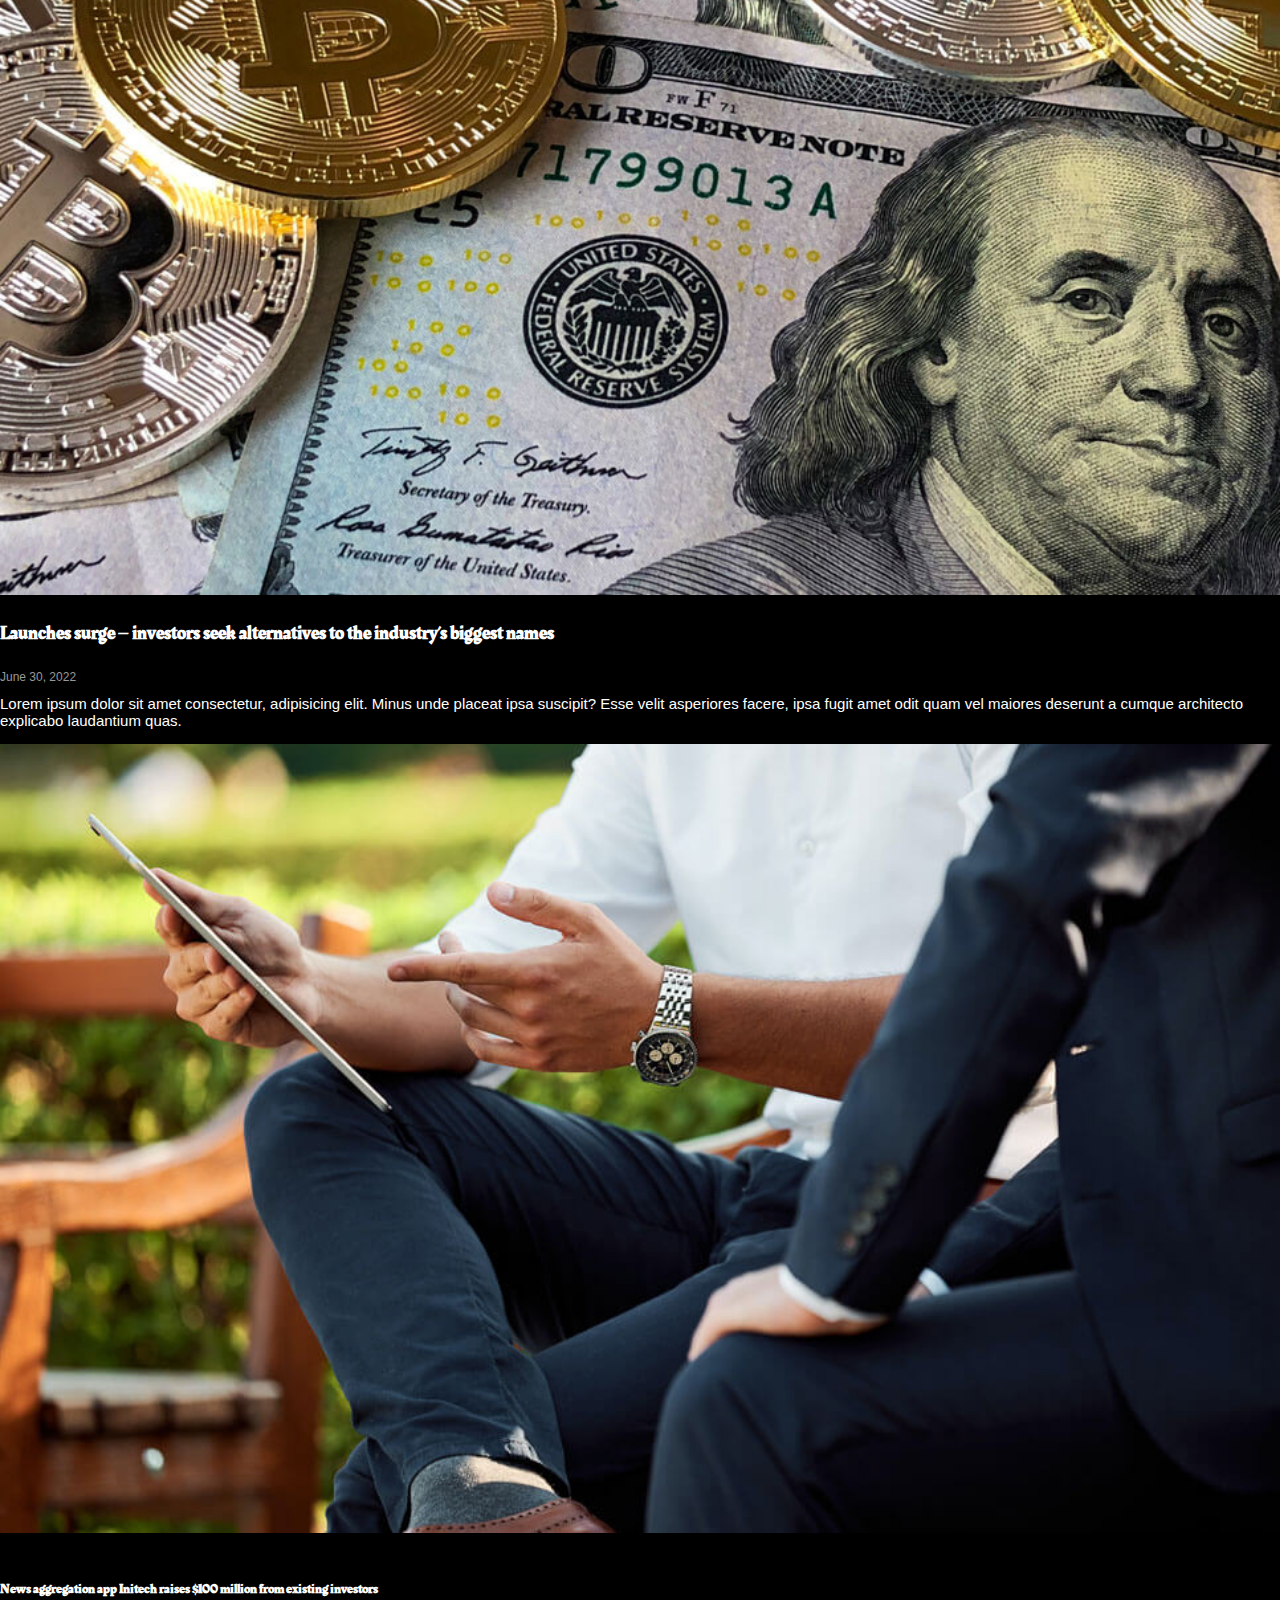
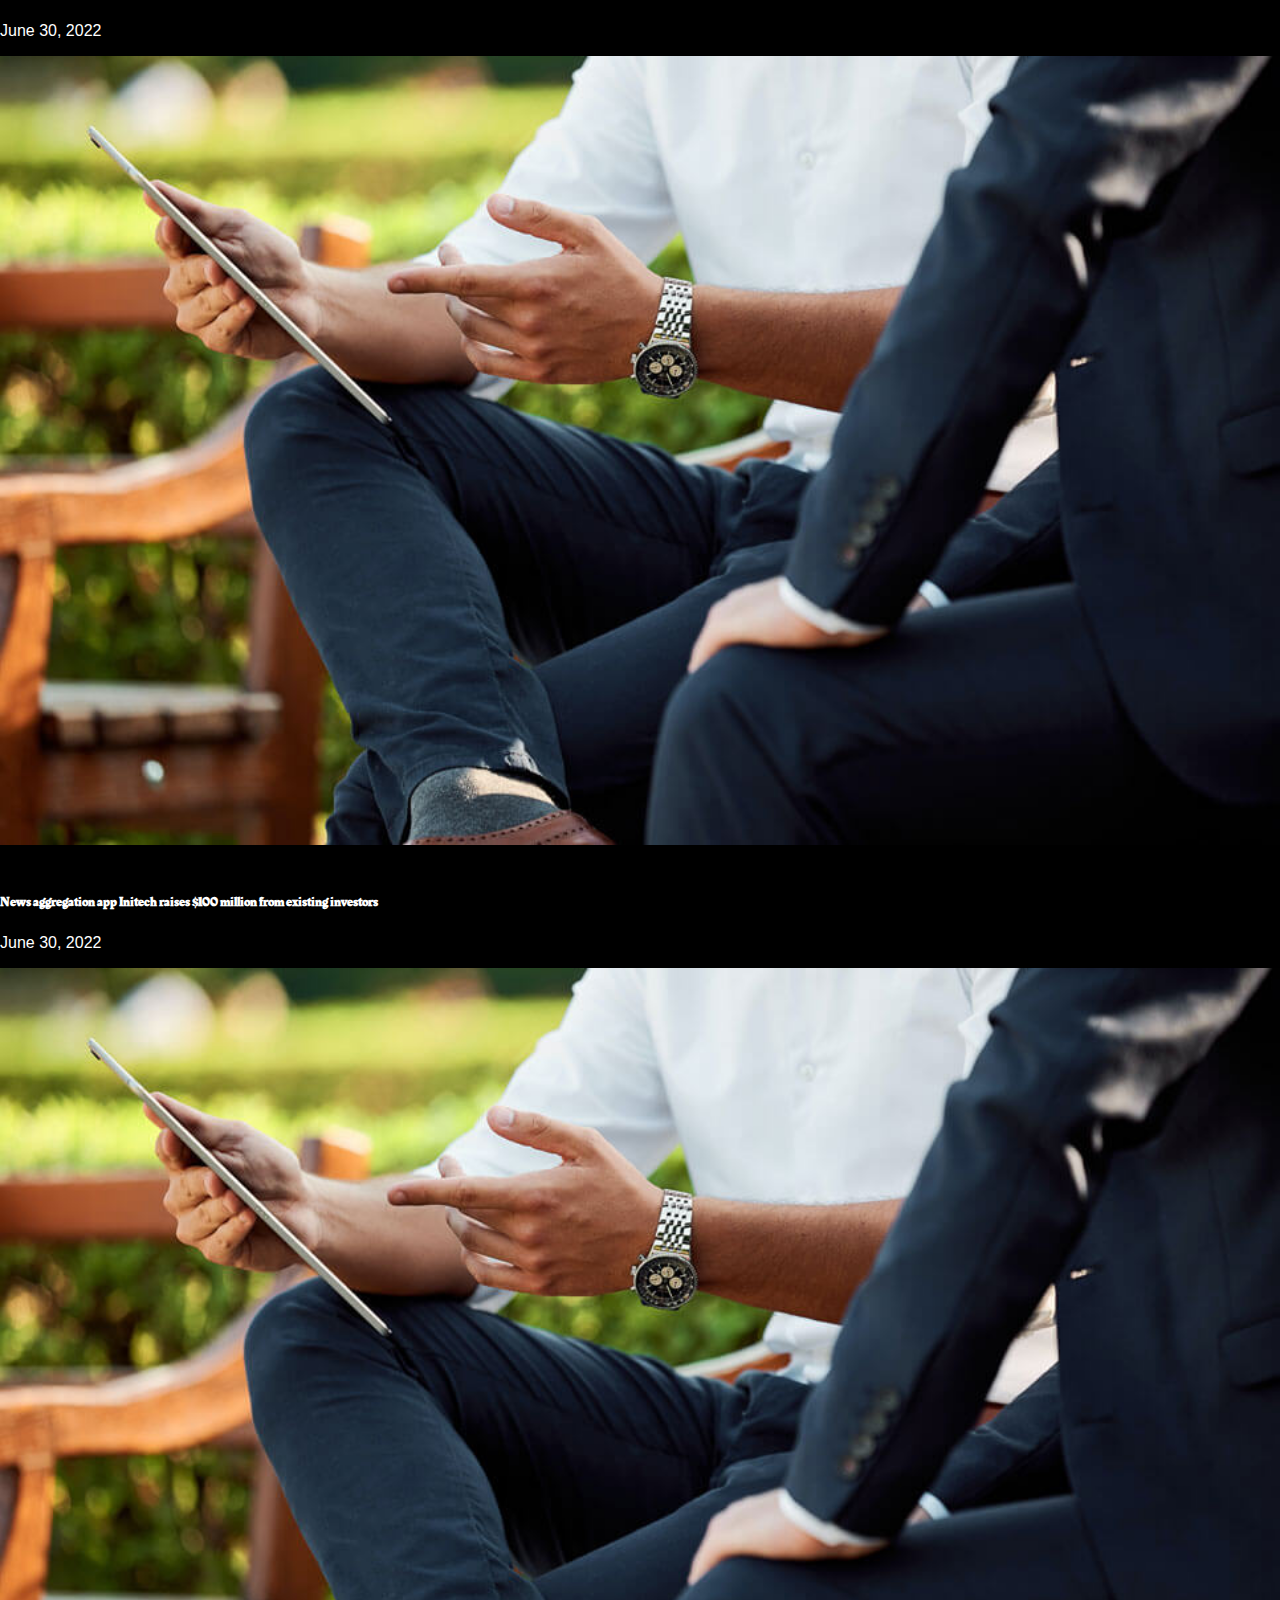
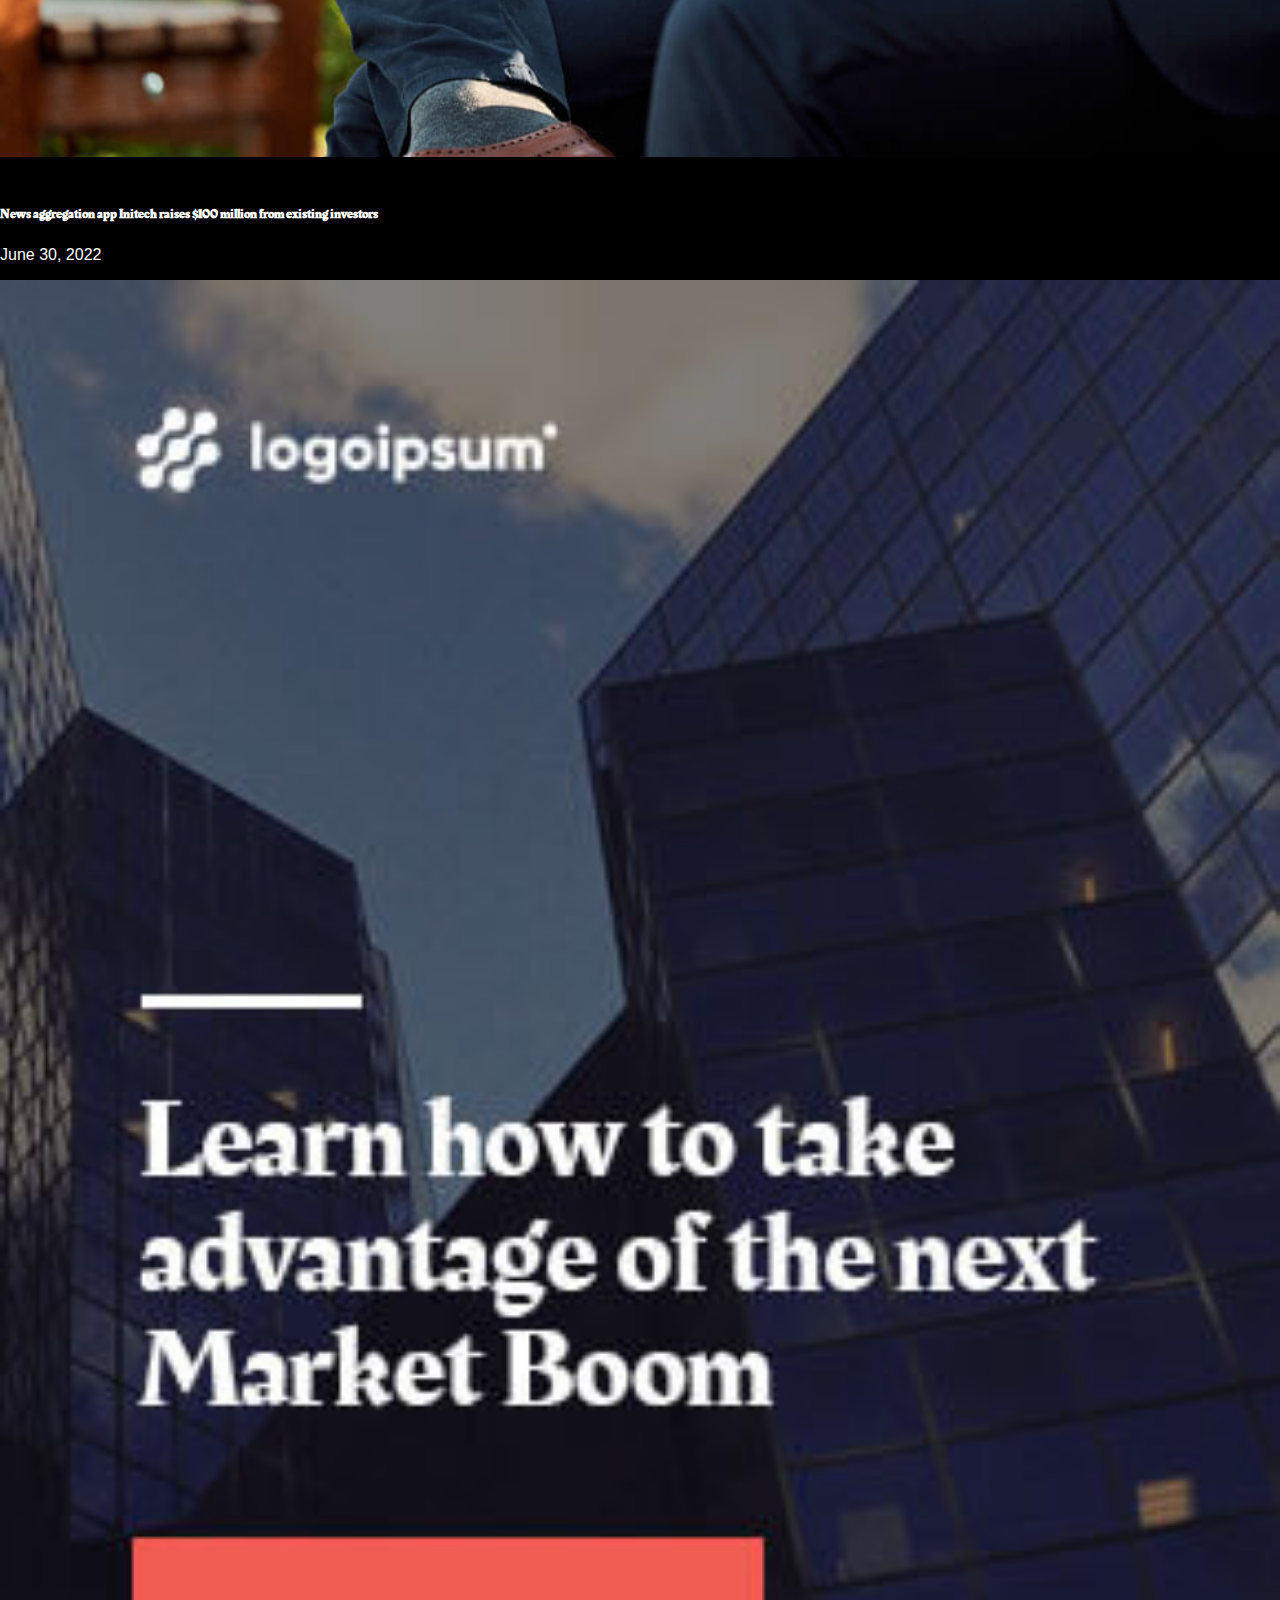
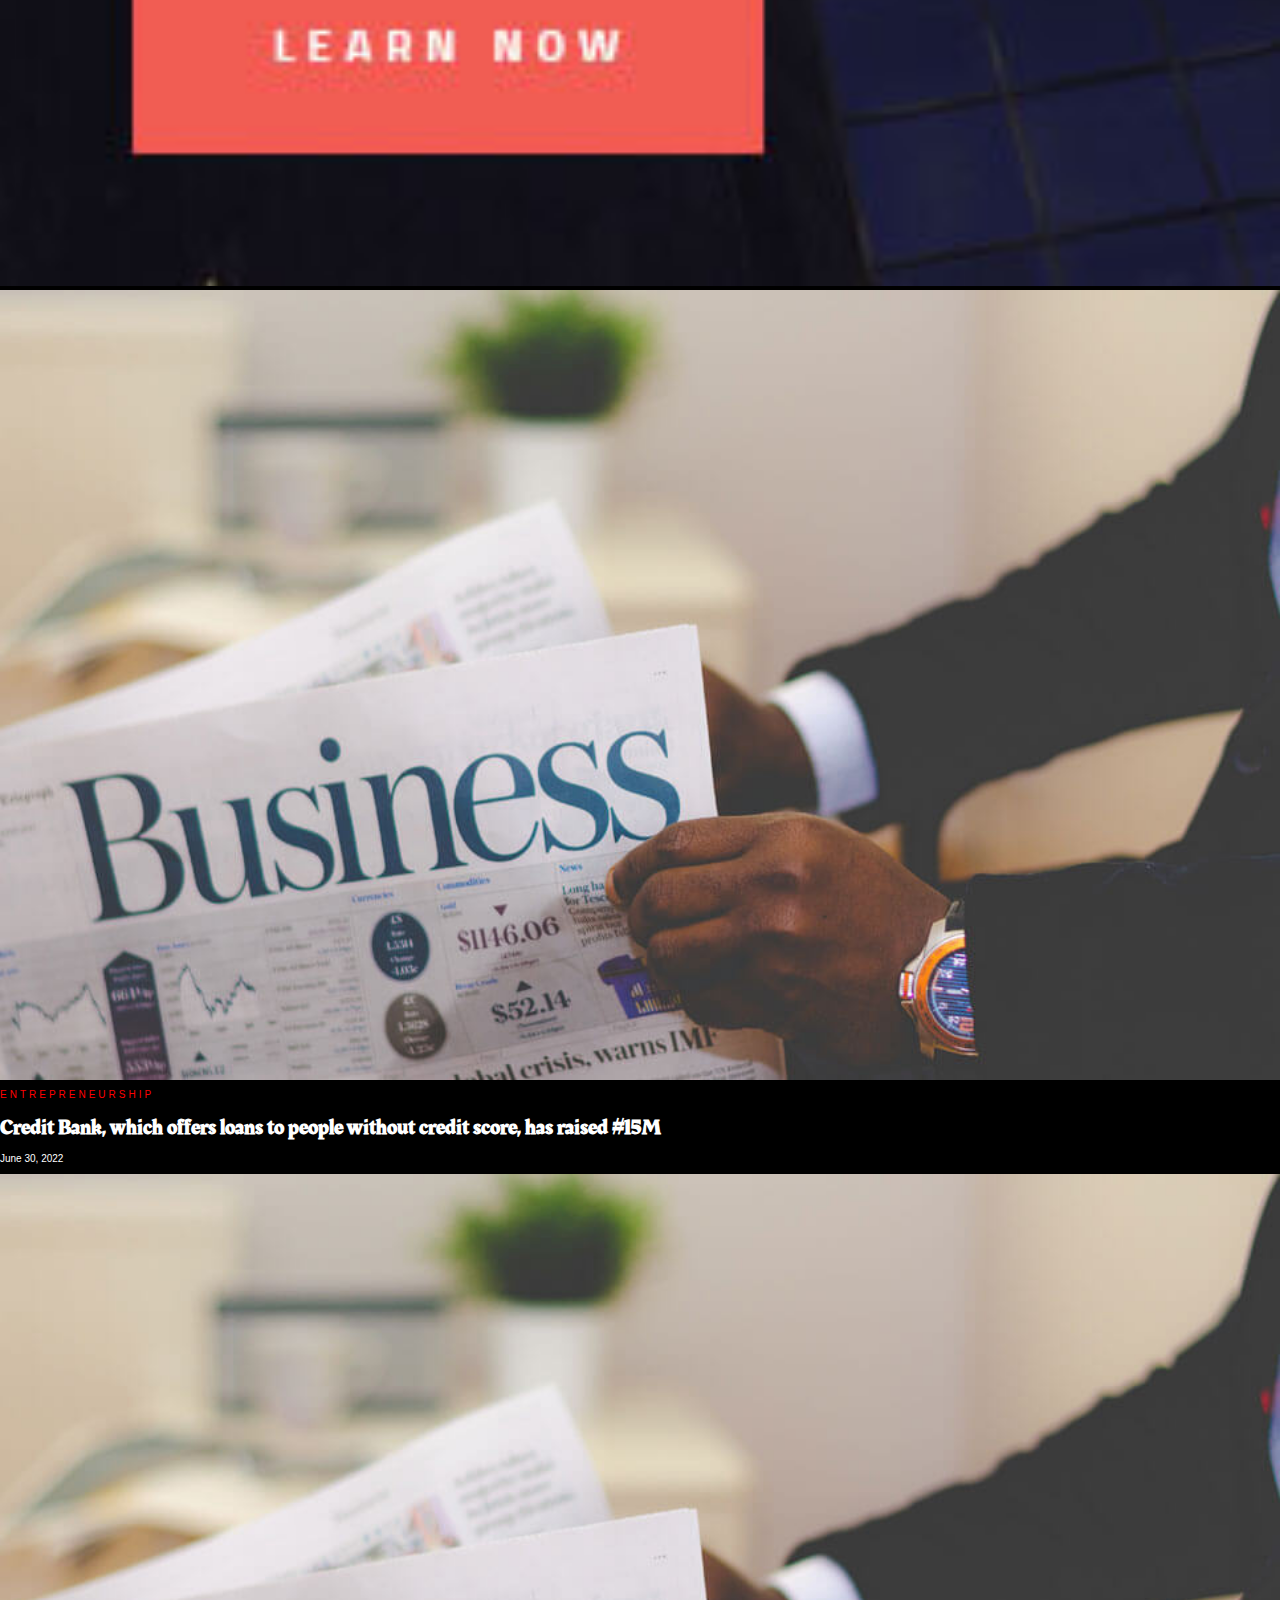
==== commit 2bc5ca25: "Six" ====
--- a/pages/index-dark.html
+++ b/pages/index-dark.html
@@ -1,7 +1,7 @@
 <!doctype html>
 <html lang="en">
   <head>
-    <link rel="shortcut icon" href="img/favicon.png" type="image/x-icon">
+    <link rel="shortcut icon" href="../img/favicon.png" type="image/x-icon">
     <title>Home - Business Magazine</title>
     <!-- Required meta tags -->
     <meta charset="utf-8">
@@ -18,7 +18,7 @@
   </head>
   <body>
                             
-    <div class="dark-light"><a class="light" href="../index.html"><i class="fa-solid fa-moon"></i></a></div>
+    <div class="dark-light"><a class="light" href="../index.html"><i class="fa-solid fa-sun"></i></a></div>
 
 <div class="dark">
     <!-- Header Area Start-->
--- a/style.css
+++ b/style.css
@@ -297,7 +297,17 @@
     float: right;
     text-align: right;
 }
-
+header{
+    position: fixed;
+    top: 0;
+    left: 0;
+    width: 100%;
+    background: #fff;
+    z-index: 9999;
+}
+section{
+    margin-top: 235px;
+}
 /* Responsive */
 @media (max-width: 1200px){
     .banner-text h1{ 
@@ -327,6 +337,9 @@
     .top-header {
         display: none;
     }
+    section{
+        margin-top: 135px;
+    }
 
 }
 @media (max-width: 530px){
--- a/css/style1.css
+++ b/css/style1.css
@@ -1,7 +1,7 @@
 .dark{
     background-color: #F6F7F8;
 }
-.dark {
+.dark, header {
     background-color: #000 !important;
     transition: .8s ease-in-out;
 }
@@ -16,4 +16,13 @@
 }
 .navbar-toggler-icon {
 	color: #fff !important;
+}
+section{
+    margin-top: 210px;
+}
+@media (max-width: 990px){
+    section{
+        margin-top: 98px;
+    }
+
 }